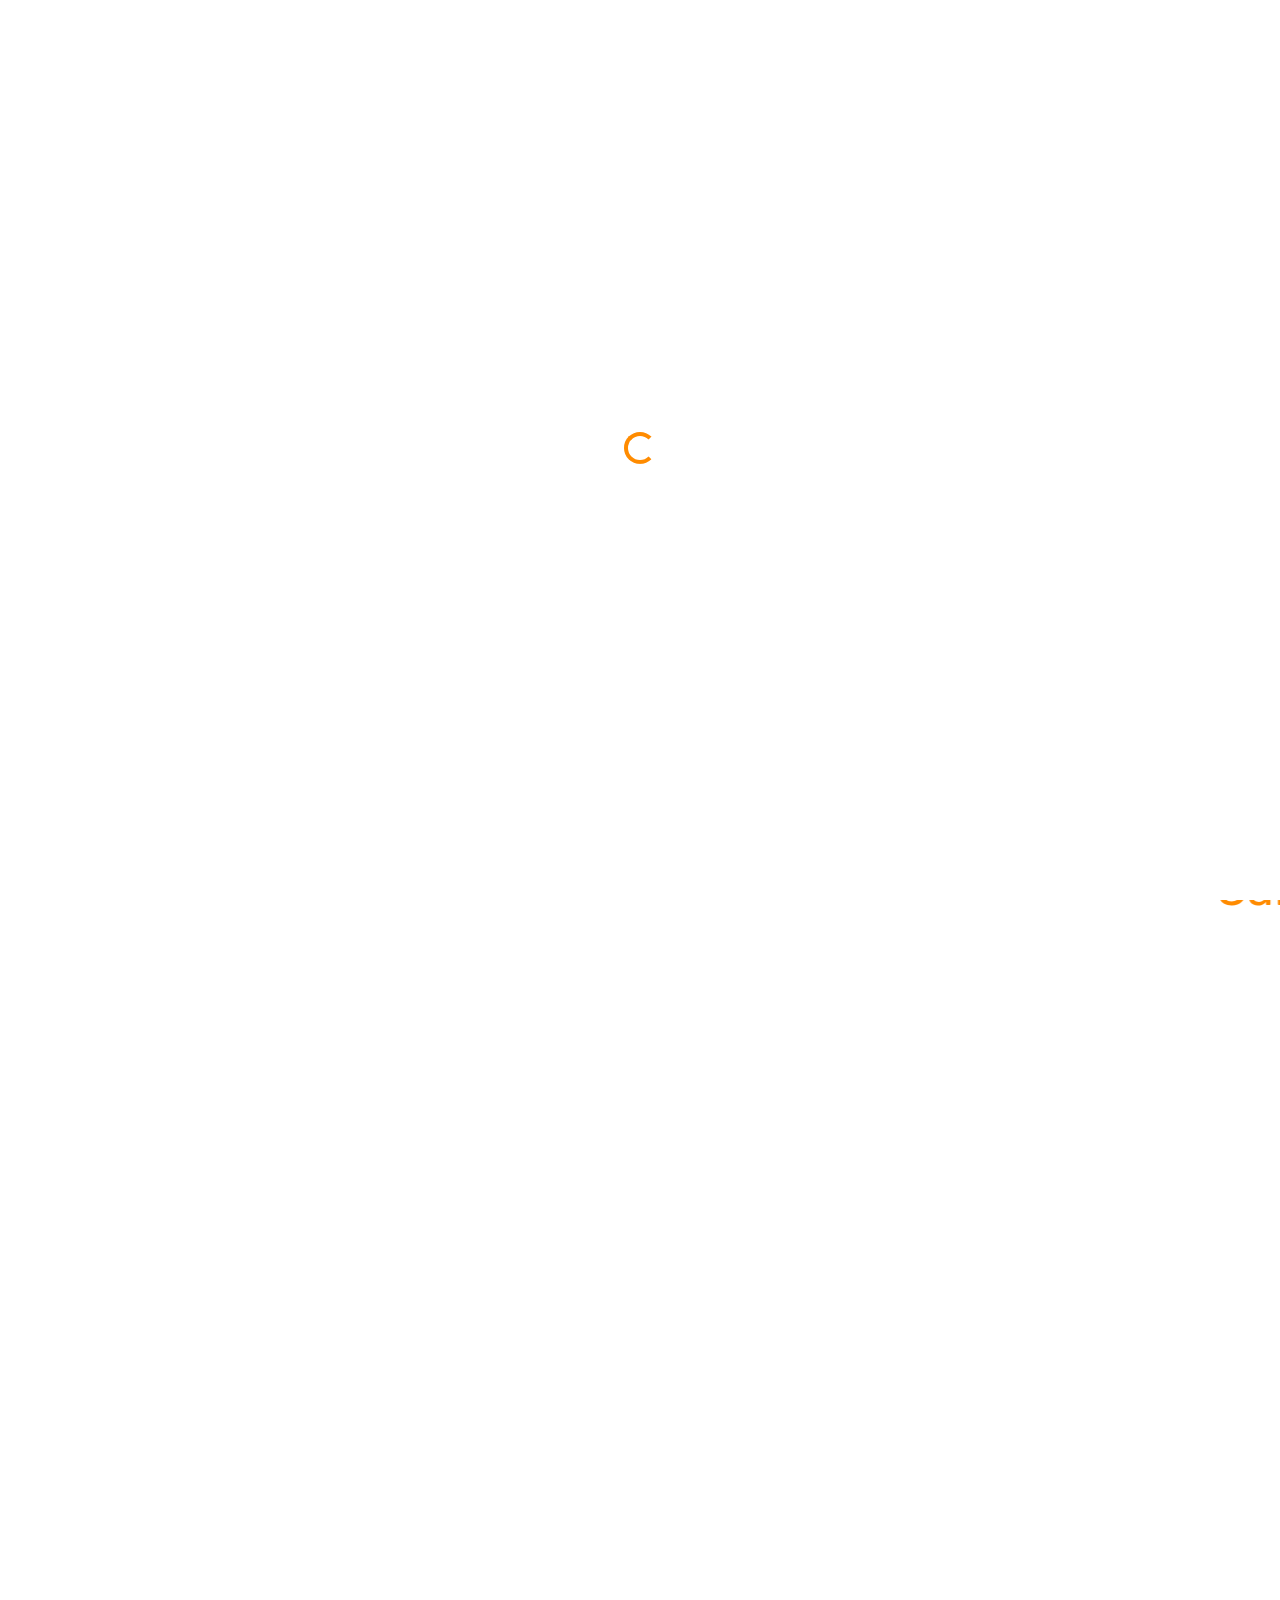
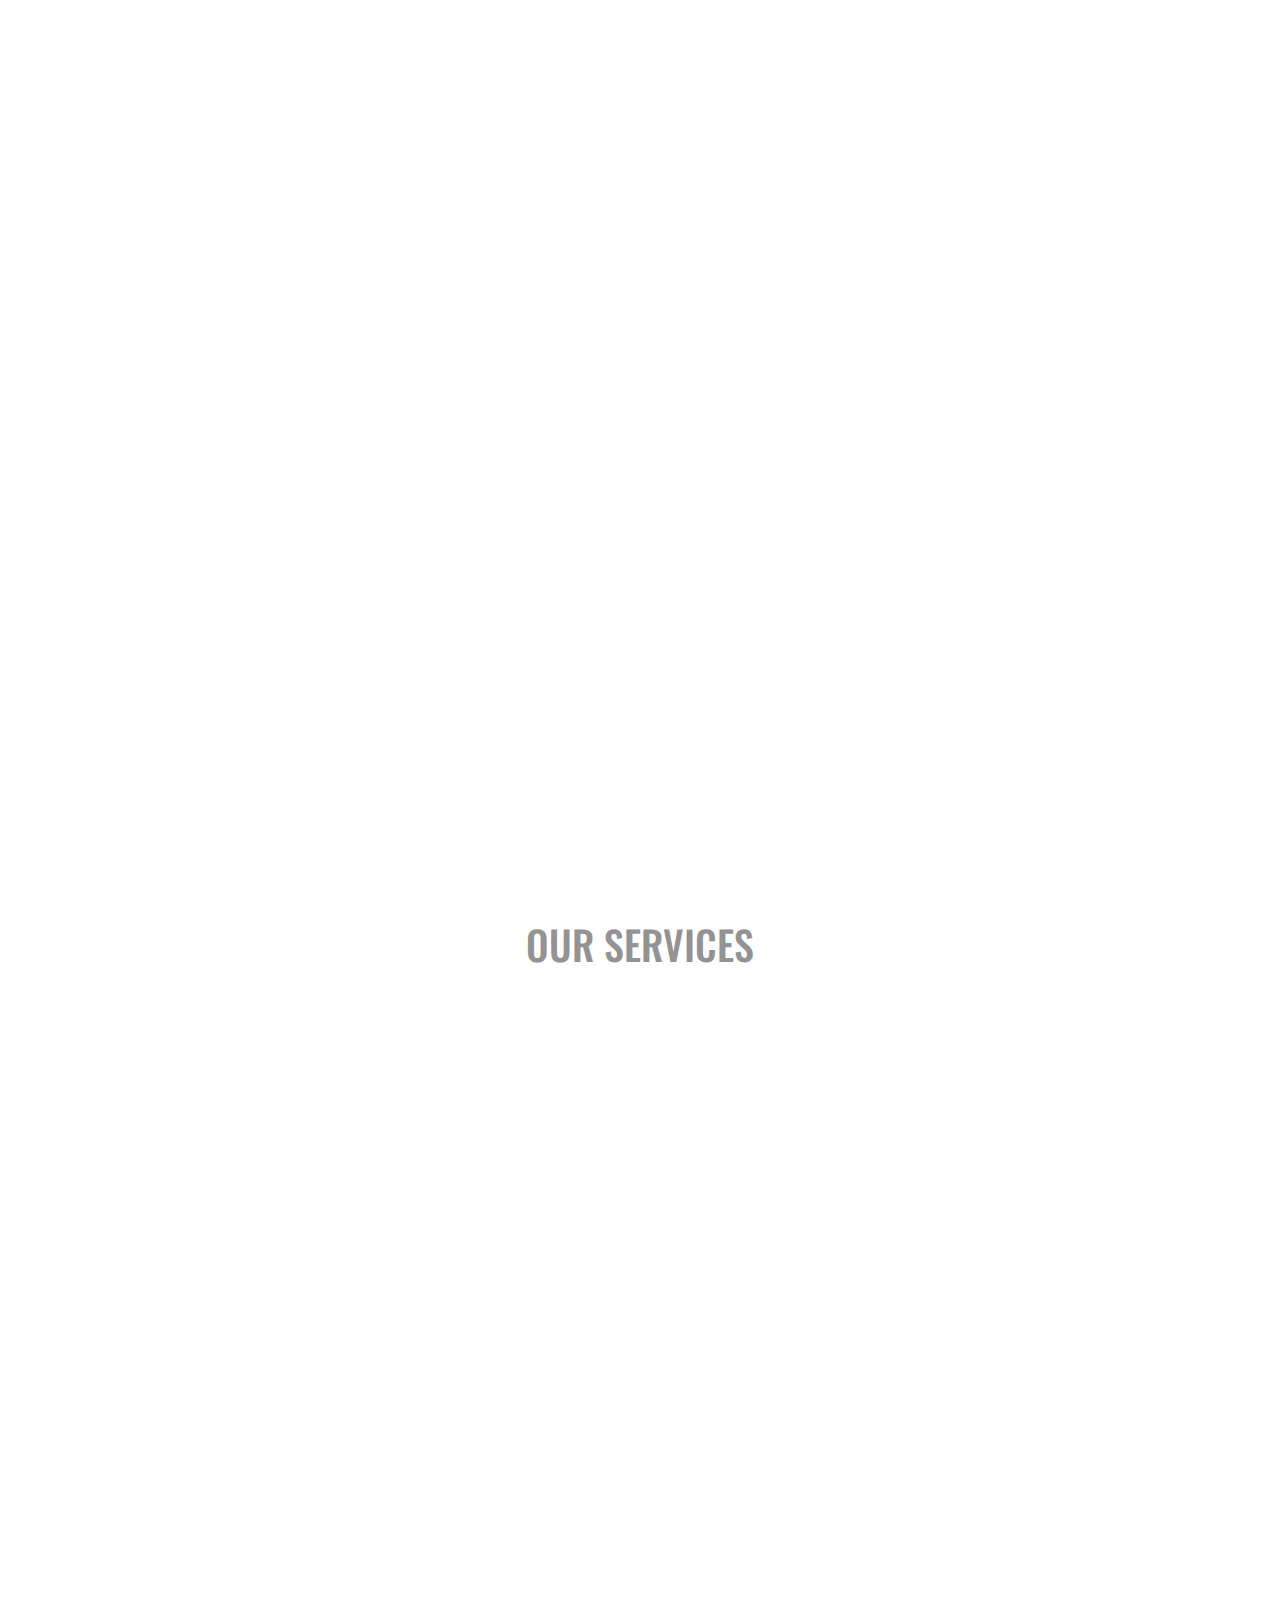
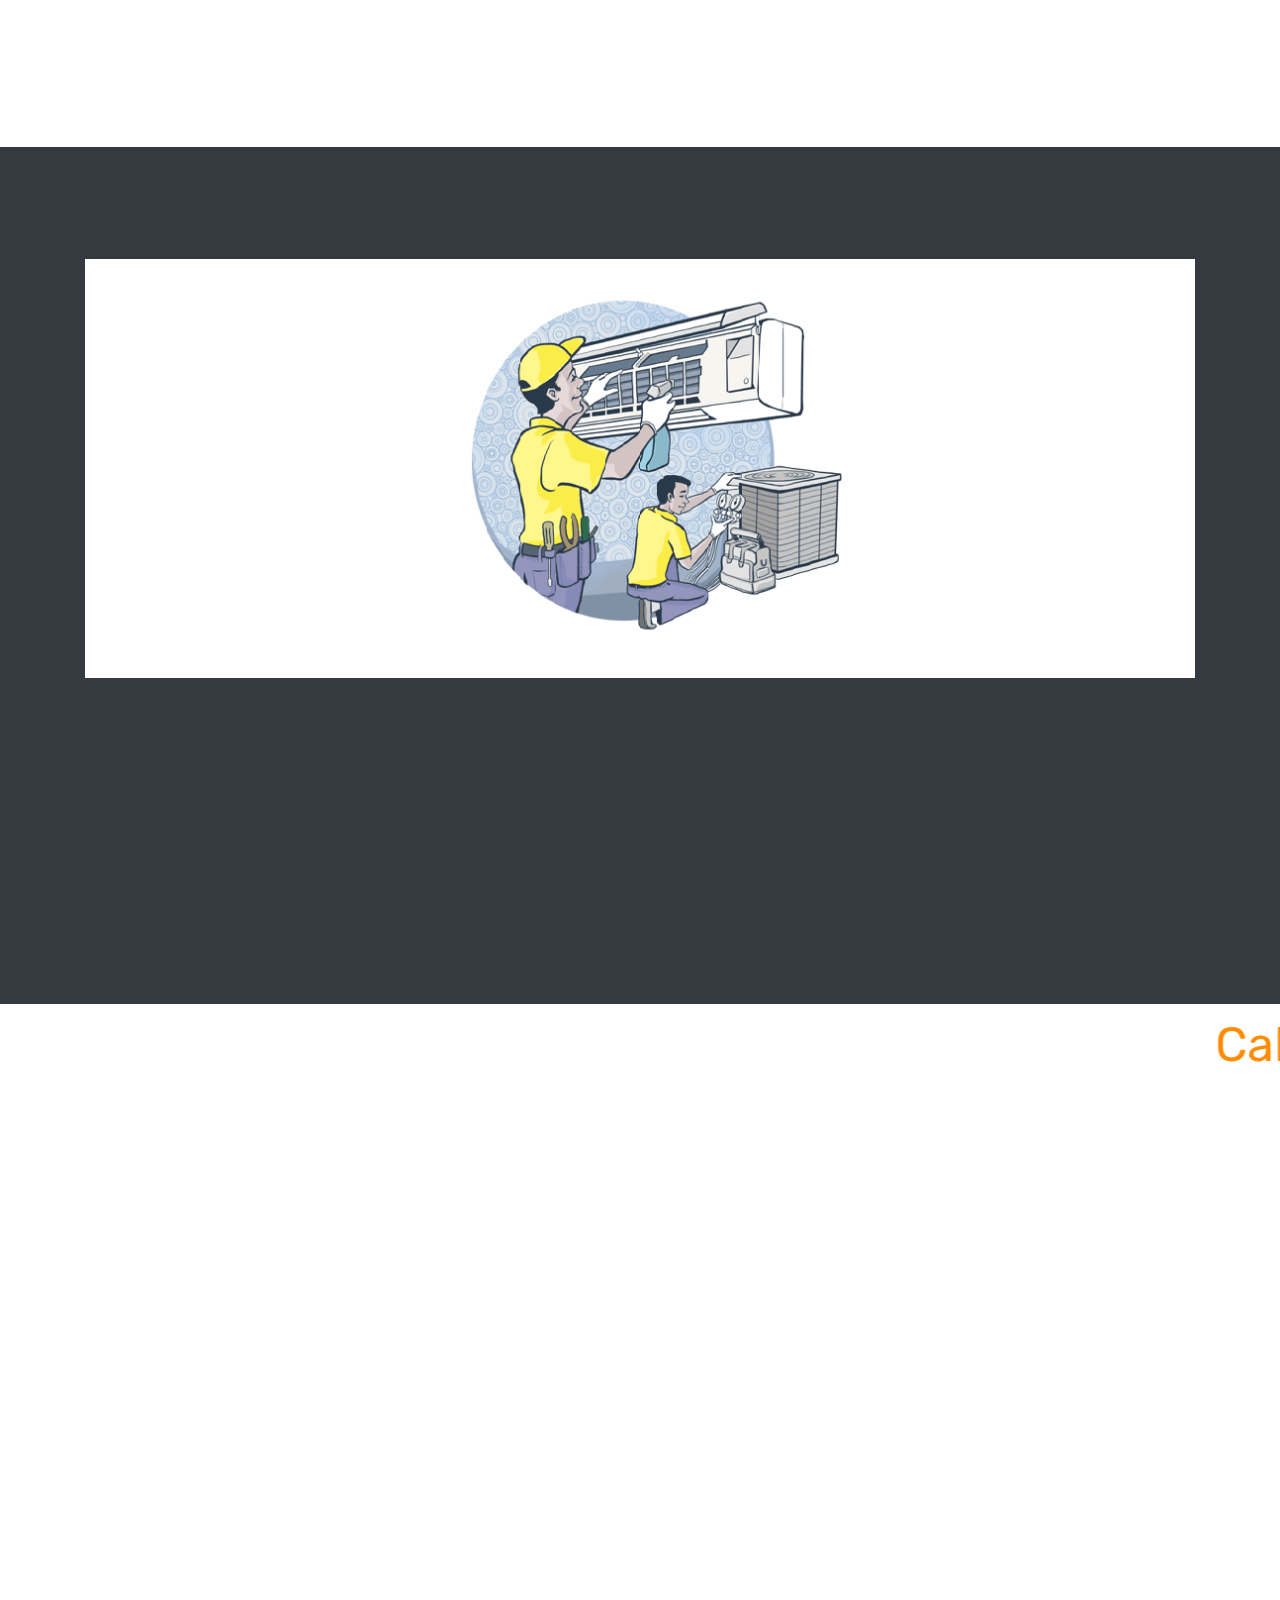
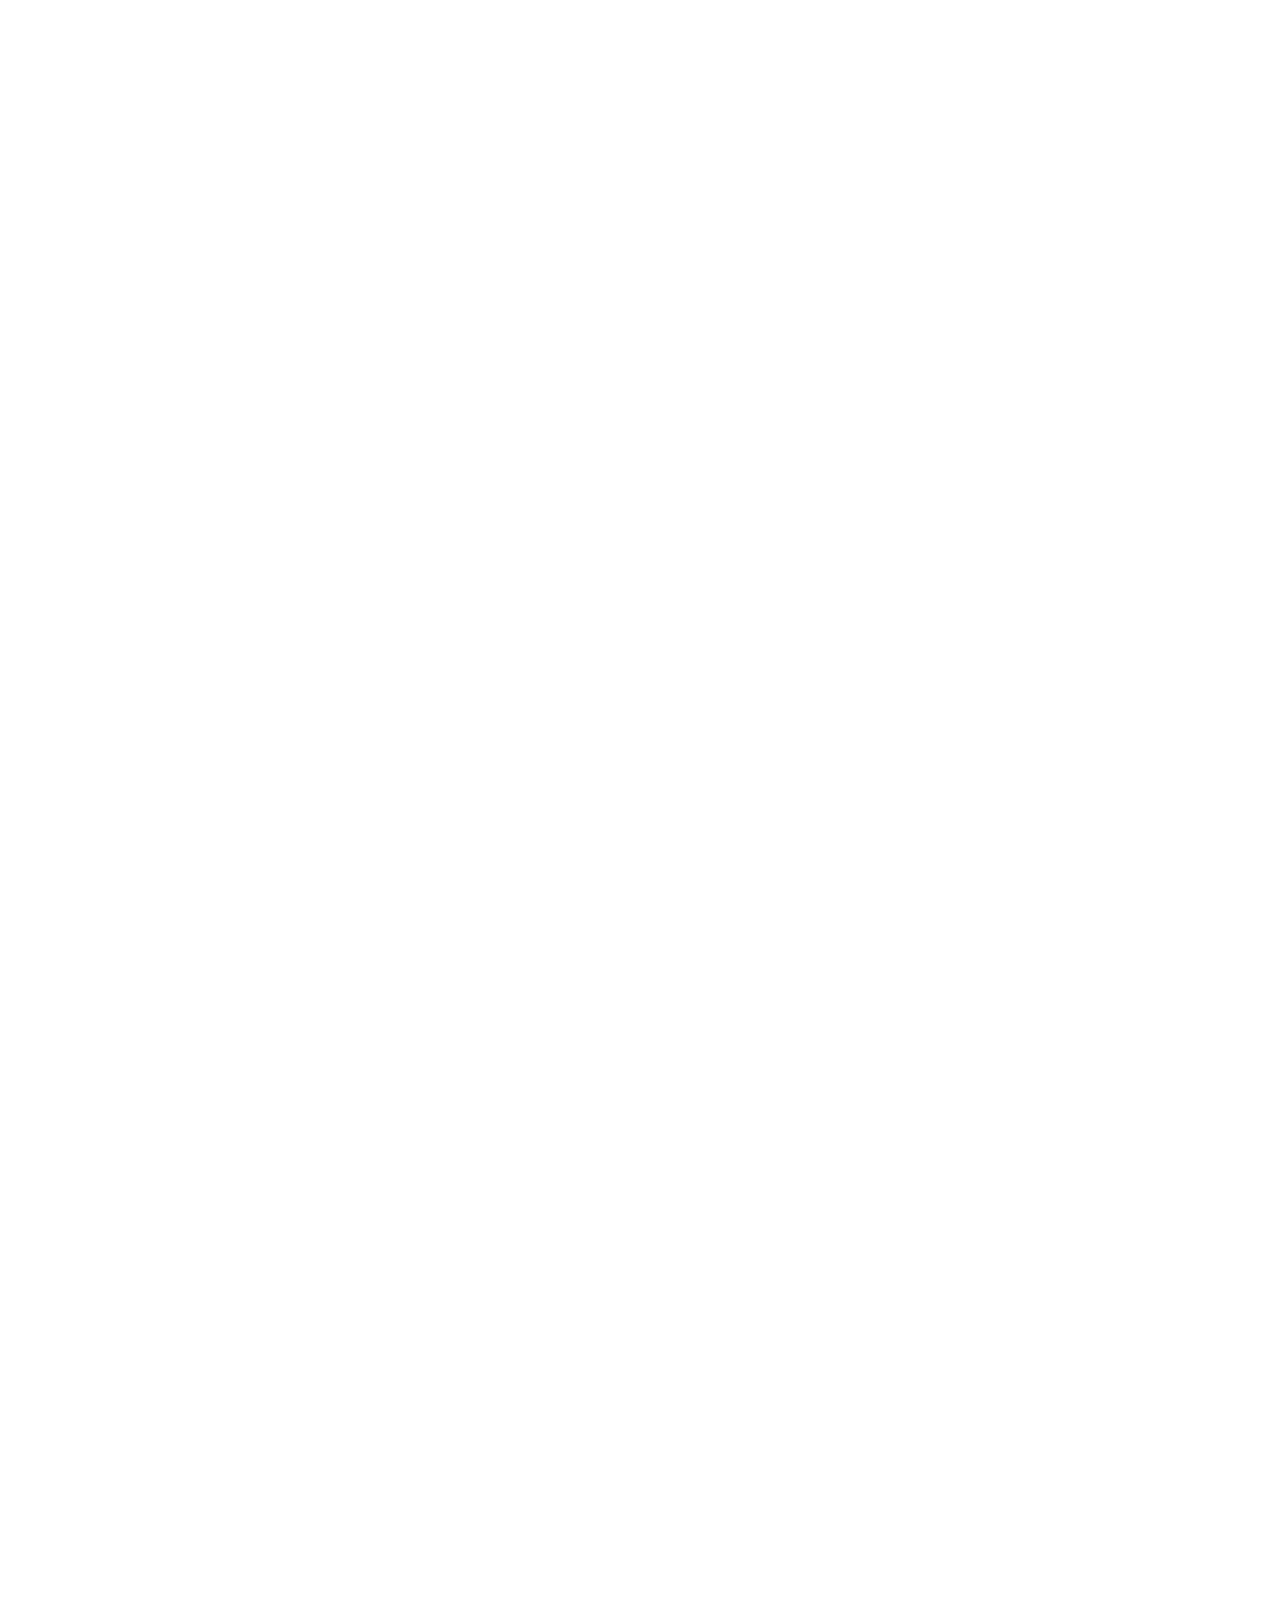
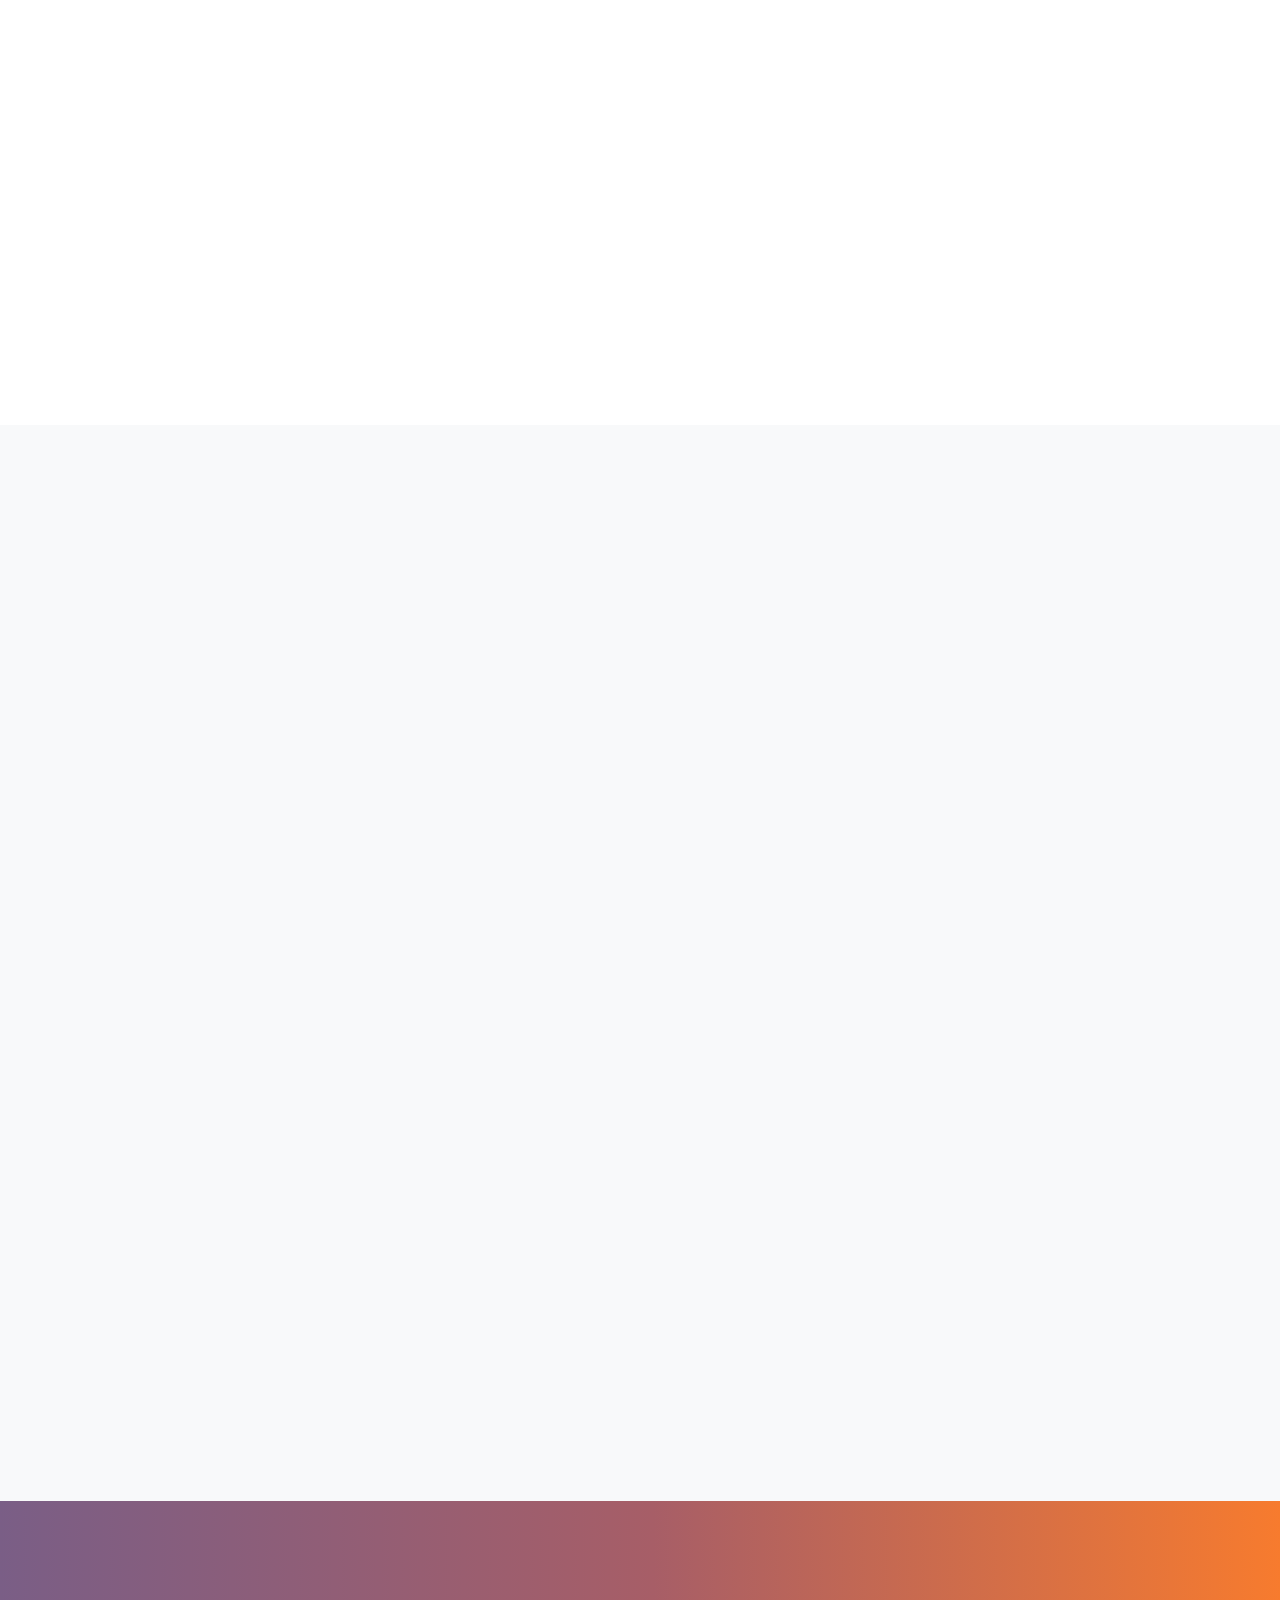
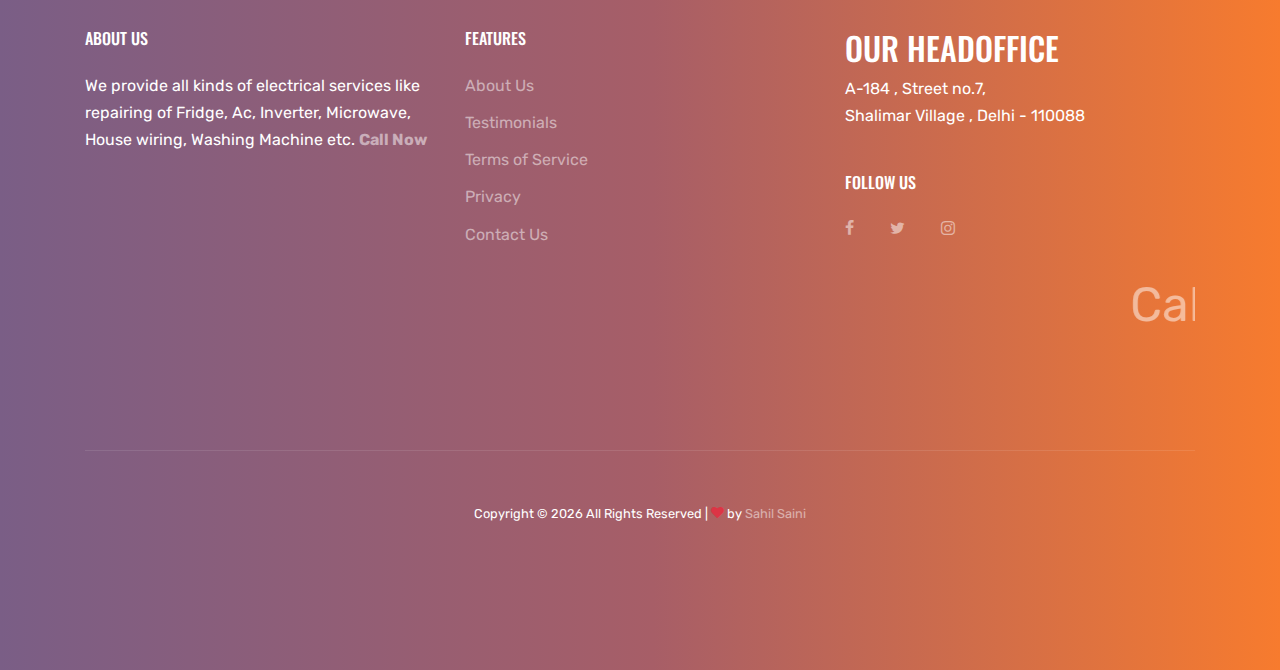
==== index.html @ e51972bd "first commit" ====
<!doctype html>
<html lang="en">
  <head>
    <title>Electrical &mdash; Services</title>
    <meta charset="utf-8">
    <meta name="viewport" content="width=device-width, initial-scale=1, shrink-to-fit=no">

    <link href="https://fonts.googleapis.com/css?family=Rubik:300,400,700|Oswald:400,700" rel="stylesheet">

    <link rel="stylesheet" href="fonts/icomoon/style.css">

    <link rel="stylesheet" href="css/bootstrap.min.css">
    <link rel="stylesheet" href="css/jquery.fancybox.min.css">
    <link rel="stylesheet" href="css/owl.carousel.min.css">
    <link rel="stylesheet" href="css/owl.theme.default.min.css">
    <link rel="stylesheet" href="fonts/flaticon/font/flaticon.css">
    <link rel="stylesheet" href="css/aos.css">

    <!-- MAIN CSS -->
    <link rel="stylesheet" href="css/style.css">

    <script type="text/javascript" src="https://api.tinyplug.io/widgets/5e89133748adc014acf8613a/script.js"></script>
    
  </head>
  <body data-spy="scroll" data-target=".site-navbar-target" data-offset="300">

  <div id="overlayer"></div>
  <div class="loader">
    <div class="spinner-border text-primary" role="status">
      <span class="sr-only">Loading...</span>
    </div>
  </div>
  
  <div class="site-wrap"  id="home-section">

    <div class="site-mobile-menu site-navbar-target">
      <div class="site-mobile-menu-header">
        <div class="site-mobile-menu-close mt-3">
          <span class="icon-close2 js-menu-toggle"></span>
        </div>
      </div>
      <div class="site-mobile-menu-body"></div>
    </div>
   

    <div class="top-bar">
      <div class="container">
        <div class="row">
          <div class="col-12">
            <a href="mailto:sainisahil9811@gmail.com" class="text-white"><span class="mr-2 text-white icon-envelope-open-o"></span> <span class="d-none d-md-inline-block">Mail To</span></a>
            <span class="mx-md-2 d-inline-block"></span>
            <a href="tel:9811623584" class="text-white"><span class="mr-2 text-white icon-phone"></span> <span class="d-none d-md-inline-block">9811623584</span></a>
            
<!--
            <div class="float-right">

            <a href="#" class="text-white"><span class="mr-2 text-white icon-twitter"></span> <span class="d-none d-md-inline-block">Twitter</span></a>
            <span class="mx-md-2 d-inline-block"></span>
            <a href="#" class="text-white"><span class="mr-2 text-white icon-instagram"></span> <span class="d-none d-md-inline-block">Instagram</span></a>

            </div>
--> 
          </div>
          
        </div>
        
      </div>
    </div>
    <!--<div class="container">
 <h3 class="">
 Whatsapp Chat Html Code Example
 </h3>
 <a href="https://wa.me/919811623519/?text=Congratulations You're a Genius" title="click to open whatsapp chat"><button class="btn btn-success">
 <i class="fa fa-whatsapp"></i> Chat Now
 </button></a>
 </div>-->
      
    <header class="site-navbar js-sticky-header site-navbar-target" role="banner">

      <div class="container">
        <div class="row align-items-center position-relative">
          
            
            <div class="site-logo">
              <a href="index.html" class="text-black"><span class="text-primary">Electrical Services</a>
            </div>
            
            <div class="col-12">
              <nav class="site-navigation text-right ml-auto " role="navigation">

                <ul class="site-menu main-menu js-clone-nav ml-auto d-none d-lg-block">
                <li><a href="#home-section" class="nav-link">Home</a></li>
                <li><a href="#services-section" class="nav-link">Services</a></li>
              

                <li class="has-children">
                  <a href="#about-section" class="nav-link">About Us</a>
                  <ul class="dropdown arrow-top">
                    <li><a href="#team-section" class="nav-link">Team</a></li>
                    
                    <li><a href="#faq-section" class="nav-link">FAQ</a></li>
                   <!-- <li class="has-children">
                      <a href="#">More Links</a>
                      <ul class="dropdown">
                        <li><a href="#">Menu One</a></li>
                        <li><a href="#">Menu Two</a></li>
                        <li><a href="#">Menu Three</a></li>
                      </ul>
                    </li>-->
                  </ul>
                </li>

                <li><a href="tel:9811623584" class="nav-link">Call</a></li>
                
                <li><a href="#testimonials-section" class="nav-link">Testimonials</a></li>
                <li><a href="##pricing-section" class="nav-link"></a></li>
                <li><a href="#contact-section" class="nav-link">Contact</a></li>
              </ul>
              </nav>
          
            </div>

          <div class="toggle-button d-inline-block d-lg-none"><a href="#" class="site-menu-toggle py-5 js-menu-toggle text-black"><span class="icon-menu h3"></span></a></div>

        </div>
      </div>
      
    </header>
    
    <div class="owl-carousel slide-one-item">
      

      

      <div class="site-section-cover overlay img-bg-section" style="background-image: url('images/AC1.jpg'); " >
        <div class="container">
          <div class="row align-items-center justify-content-center text-center">
            <div class="col-md-12 col-lg-7">
              <h1 data-aos="fade-up" data-aos-delay="">Welcome to Electrical Services</h1>  
              <p class="mb-5" data-aos="fade-up" data-aos-delay="100">We provide all kinds of electrical services like  Refrigerator repairing, Ac, Inverter, Microwave, Wadhing Machine,  House wiring, </p>
              <p data-aos="fade-up" data-aos-delay="200"><a href="tel:9811623584" class="btn btn-outline-white border-w-2 btn-md">Call Now</a></p>
            </div>
          </div>
        </div>

      </div>

      <div class="site-section-cover overlay img-bg-section" style="background-image: url('images/AC2.jpg'); " >
        <div class="container">
          <div class="row align-items-center justify-content-center text-center">
            <div class="col-md-12 col-lg-8">
              <h1 data-aos="fade-up" data-aos-delay="">Great Customer Experience</h1>      
              <p class="mb-5" data-aos="fade-up" data-aos-delay="100">We are having 1500+ of customers in Delhi NCR , and all customers are satisfied from our work </p>
              <p data-aos="fade-up" data-aos-delay="200"><a href="tel:9811623584" class="btn btn-outline-white border-w-2 btn-md">Call Now</a></p>
            </div>
          </div>
        </div>

      </div>
      

    </div>

    <marquee><font size="14" color="orange" bold><a href="tel: 9811623519"> Call Now</a></font></marquee>
    
    <div class="site-section">
      <div class="block__73694 mb-2" id="services-section">
        <div class="container">
          <div class="row d-flex no-gutters align-items-stretch">

            <div class="col-12 col-lg-6 block__73422" style="background-image: url('images/AC3.jpg');" data-aos="fade-right" data-aos-delay="">
            </div>

            

            <div class="col-lg-5 ml-auto p-lg-5 mt-4 mt-lg-0" data-aos="fade-left" data-aos-delay="">
              <h2 class="mb-3 text-black">AC</h2>
              <p>With us, you can rest assured that help is never far away.  Our 24/7 emergency helpline and call out service is available 365 days of the year, ensuring that we are always on hand to provide expert advice and immediate help, day or night.  Guaranteed emergency response times mean that a qualified person will be with you in no time, therefore maximising your system’s uptime.</p>

              

              <ul class="ul-check primary list-unstyled mt-5">
                <li>AC Services.</li>
                <li>AC Repairing.</li>
                <li>Ac Installation/Remove</li>
                <li>Gas Filling  etc.</li>
              </ul>

              
            </div>

          </div>
        </div>      
      </div>


      <div class="block__73694">
        <div class="container">
          <div class="row d-flex no-gutters align-items-stretch">

            <div class="col-12 col-lg-6 block__73422 order-lg-2" style="background-image: url('images/inverter.jpg');" data-aos="fade-left" data-aos-delay="">
            </div>

            

            <div class="col-lg-5 mr-auto p-lg-5 mt-4 mt-lg-0 order-lg-1" data-aos="fade-right" data-aos-delay="">
              <h2 class="mb-3 text-black">Inverter</h2>
              <p>We are the leading organization to offer our precious clients an optimum quality Inverter Repairing Service. This service is carried out under the strict supervision of our experts using the best grade tools and advanced techniques. Our skilled professionals ensure the clients that the service, provided by us is highly reliable and executed in an excellent manner. The offered service is performed within a stipulated time-frame. Furthermore, this service can be availed by our precious clients at budget-friendly prices.</p>

              <p></p>

              <ul class="ul-check primary list-unstyled mt-5">
                <li>Installation</li>
                <li>Repairing</li>
                <li>AMC</li>
                <li>North - Delhi</li>
              </ul>

            </div>

          </div>
        </div>      
      </div>
    </div>


<h1 style="text-align: center;">Our Services</h1>
    <div class="site-section bg-transparent">
      <div class="container">
        <div class="row">
          <div class="col-md-6 col-lg-4 mb-4" data-aos="fade-up" data-aos-delay="">

            <div class="block__35630">
              <div class="icon mb-3">
                <!--<span class="flaticon-mining"></span>-->
                <a href="tel:9811623584"><img src="images/ac1.png"/> 
              </div>
              <h3 class="mb-3">Air Conditioner </h3></a>
              Welcome to our services,  We are providing all types of AC services within 48hours . If your AC is not working properly then call us right now.
            </div>
          </div>
          <div class="col-md-6 col-lg-4 mb-4" data-aos="fade-up" data-aos-delay="100">
            <div class="block__35630">
              <div class="icon mb-3">
                
               <a href="tel:9811623584"> <img src="images/ref1.png">
              </div>
              <h3 class="mb-3">Washing Machine</h3></a>
             Does your machine gets stuck off frequently or are you facing any hardware related or electrical issues? What are you waiting for  call us right now and get all these problems solved at your doorstep.
            </div>
          </div>
          <div class="col-md-6 col-lg-4 mb-4" data-aos="fade-up" data-aos-delay="200">
            <div class="block__35630">
              <div class="icon mb-3">
                <a href="tel:9811623584"><img src="images/wm1.png">
              </div>
              <h3 class="mb-3">Refrigerator</h3></a>
              Does your refrigerator gets stuck off frequently or are you facing any hardware related or electrical issues? What are you waiting for  call us right now and get all these problems solved at your doorstep.
            </div>
          </div>

          <div class="col-md-6 col-lg-4 mb-4" data-aos="fade-up" data-aos-delay="">
            <div class="block__35630">
              <div class="icon mb-3">
                <a href="tel:9811623584"><img src="images/micro.png">
              </div>
              <h3 class="mb-3">Microwave </h3></a>
               are you facing any issues in your Microwave like getting frequently off or any type of hardware and electrical issues , so call us now 
            </div>
          </div>
          <div class="col-md-6 col-lg-4 mb-4" data-aos="fade-up" data-aos-delay="100">
            <div class="block__35630">
              <div class="icon mb-3">
                <a href="tel:9811623584"><img src="images/gyser.png">
              </div>
              <h3 class="mb-3">Gyser</h3></a>
              are you facing any issues in your Gyser like getting frequently off or any type of hardware and electrical issues , so call us now 
            </div>
          </div>
          <div class="col-md-6 col-lg-4 mb-4" data-aos="fade-up" data-aos-delay="200">
            <div class="block__35630">
              <div class="icon mb-3">
                <a href="tel:9811623584"><img src="images/wiring.png">
              </div>
              <h3 class="mb-3">House Wiring</h3></a>
               are you facing any issues in your House Wiring , and want to install inverter in your home  , so call us right now 
            </div>
          </div>
        </div>
      </div>
    </div>


    <div class="site-section bg-dark" id="about-section">
      <div class="container">
        <div class="row justify-content-center mb-4 block-img-video-1-wrap">
          <div class="col-md-12 mb-5">
            <!--<figure class="block-img-video-1" data-aos="fade">
              <a href="images/V1.mp4" data-fancybox data-ratio="2">
                <span class="icon"><span class="icon-play"></span></span>-->
                <img src="images/machine2.png" alt="Image" class="img-fluid">
              </a>
            </figure>
          </div>
        </div>
        <div class="row">
          <div class="col-12">
            <div class="row">
              <div class="col-6 col-md-6 mb-4 col-lg-0 col-lg-3" data-aos="fade-up" data-aos-delay="">
                <div class="block-counter-1">
                  <span class="number"><span data-number="25">0</span>+</span>
                  <span class="caption">Year of Work Experience</span>
                </div>
              </div>
              <div class="col-6 col-md-6 mb-4 col-lg-0 col-lg-3" data-aos="fade-up" data-aos-delay="100">
                <div class="block-counter-1">
                  <span class="number"><span data-number="50">0</span>+</span>
                  <span class="caption">Expert Engineers</span>
                </div>
              </div>
              <div class="col-6 col-md-6 mb-4 col-lg-0 col-lg-3" data-aos="fade-up" data-aos-delay="200">
                <div class="block-counter-1">
                  <span class="number"><span data-number="1500">0</span>+</span>
                  <span class="caption">Number of Satisfied Customers</span>
                </div>
              </div>
              <!--<div class="col-6 col-md-6 mb-4 col-lg-0 col-lg-3" data-aos="fade-up" data-aos-delay="300">
                <div class="block-counter-1">
                  <span class="number"><span data-number="1500">0</span>+</span>
                  <span class="caption">Number of Golds</span>
                </div>
              </div>-->
            </div>
          </div>
        </div>
      </div>
    </div>
    <marquee><font size="14" color="orange" bold><a href="tel: 9811623519"> Call Now</a></font></marquee>
    <div class="site-section" id="team-section">
      <div class="container">
        <div class="row mb-5 justify-content-center">
          <div class="col-md-7 text-center">
            <div class="block-heading-1" data-aos="fade-up" data-aos-delay="">
              <h2>Expert</h2>
              <p><a href="tel:98116623519"> Call Now</a>, if your Electrical appliances are not working properly . We have 25+ years of practical experience in this. </p>
            </div>
          </div>
        </div>
        <center>
        <div class="row">
          <div class="col-lg-4 col-md-6 mb-4" data-aos="fade-up">
            <div class="block-team-member-1 text-center rounded">
              <figure>
                <img src="images/pp0.jpg" alt="Image" class="img-fluid rounded-circle">
              </figure>
              <h3 class="font-size-20 text-black">Satish Saini</h3>
              <span class="d-block font-gray-5 letter-spacing-1 text-uppercase font-size-12 mb-3">Expert</span>
              <div class="block-social-1">
                <a href= "tel:9811623584"  class="btn border-w-2 rounded primary-primary-outline--hover"><span class="icon-phone"></span></a>
                <a href="#" class="btn border-w-2 rounded primary-primary-outline--hover"><span class="icon-whatsapp"></span></a>
                <a href="mailto:sainisahil9811@gmail.com" class="btn border-w-2 rounded primary-primary-outline--hover"><span class="mr-2 text-white icon-envelope-open-o"></span></a>
              </div>
            </div>
          </div><!--
          <div class="col-lg-4 col-md-6 mb-4" data-aos="fade-up" data-aos-delay="100">
            <div class="block-team-member-1 text-center rounded">
              <figure>
                <img src="images/pp2.jpg" alt="Image" class="img-fluid rounded-circle">
              </figure>
              <h3 class="font-size-20 text-black">Rajesh Saini</h3>
              <span class="d-block font-gray-5 letter-spacing-1 text-uppercase font-size-12 mb-3">Expert</span>
              <div class="block-social-1">
                <a href="tel:9911777631" class="btn border-w-2 rounded primary-primary-outline--hover"><span class="icon-phone"></span></a>
                <a href="#" class="btn border-w-2 rounded primary-primary-outline--hover"><span class="icon-twitter"></span></a>
                <a href="#" class="btn border-w-2 rounded primary-primary-outline--hover"><span class="icon-instagram"></span></a>
              </div>
            </div>
          </div>

          <div class="col-lg-4 col-md-6 mb-4" data-aos="fade-up" data-aos-delay="200">
            <div class="block-team-member-1 text-center rounded">
              <figure>
                <img src="images/pp1.jpg" alt="Image" class="img-fluid rounded-circle">
              </figure>
              <h3 class="font-size-20 text-black">Pawan Saini</h3>
              <span class="d-block font-gray-5 letter-spacing-1 text-uppercase font-size-12 mb-3">Expert</span>
              <div class="block-social-1">
                <a href="tel:98191903584" class="btn border-w-2 rounded primary-primary-outline--hover"><span class="icon-phone"></span></a>
                <a href="#" class="btn border-w-2 rounded primary-primary-outline--hover"><span class="icon-twitter"></span></a>
                <a href="#" class="btn border-w-2 rounded primary-primary-outline--hover"><span class="icon-instagram"></span></a>
              </div>
            </div>
          </div>-->

          <!--<div class="col-lg-4 col-md-6 mb-4" data-aos="fade-up">
            <div class="block-team-member-1 text-center rounded">
              <figure>
                <img src="images/person_2.jpg" alt="Image" class="img-fluid rounded-circle">
              </figure>
              <h3 class="font-size-20 text-black">Jean Smith</h3>
              <span class="d-block font-gray-5 letter-spacing-1 text-uppercase font-size-12 mb-3">Mining Expert</span>
              <div class="block-social-1">
                <a href="#" class="btn border-w-2 rounded primary-primary-outline--hover"><span class="icon-facebook"></span></a>
                <a href="#" class="btn border-w-2 rounded primary-primary-outline--hover"><span class="icon-twitter"></span></a>
                <a href="#" class="btn border-w-2 rounded primary-primary-outline--hover"><span class="icon-instagram"></span></a>
              </div>
            </div>
          </div>

          <div class="col-lg-4 col-md-6 mb-4" data-aos="fade-up" data-aos-delay="100">
            <div class="block-team-member-1 text-center rounded">
              <figure>
                <img src="images/person_1.jpg" alt="Image" class="img-fluid rounded-circle">
              </figure>
              <h3 class="font-size-20 text-black">Bob Carry</h3>
              <span class="d-block font-gray-5 letter-spacing-1 text-uppercase font-size-12 mb-3">Project Manager</span>
              <div class="block-social-1">
                <a href="#" class="btn border-w-2 rounded primary-primary-outline--hover"><span class="icon-facebook"></span></a>
                <a href="#" class="btn border-w-2 rounded primary-primary-outline--hover"><span class="icon-twitter"></span></a>
                <a href="#" class="btn border-w-2 rounded primary-primary-outline--hover"><span class="icon-instagram"></span></a>
              </div>
            </div>
          </div>

          <div class="col-lg-4 col-md-6 mb-4" data-aos="fade-up" data-aos-delay="200">
            <div class="block-team-member-1 text-center rounded">
              <figure>
                <img src="images/person_2.jpg" alt="Image" class="img-fluid rounded-circle">
              </figure>
              <h3 class="font-size-20 text-black">Ricky Fisher</h3>
              <span class="d-block font-gray-5 letter-spacing-1 text-uppercase font-size-12 mb-3">Engineer</span>
              <div class="block-social-1">
                <a href="#" class="btn border-w-2 rounded primary-primary-outline--hover"><span class="icon-facebook"></span></a>
                <a href="#" class="btn border-w-2 rounded primary-primary-outline--hover"><span class="icon-twitter"></span></a>
                <a href="#" class="btn border-w-2 rounded primary-primary-outline--hover"><span class="icon-instagram"></span></a>
              </div>
            </div>-->
          </div>
        </div>
      </div>
    </div>

<!--
    <section class="site-section bg-light" id="pricing-section">
      <div class="container">
        <div class="row mb-5 justify-content-center text-center">
          <div class="col-md-7">
            <div class="block-heading-1" data-aos="fade-up" data-aos-delay="">
              <h2>Pricing</h2>
              <p>Lorem ipsum dolor sit amet, consectetur adipisicing elit. Cumque quae temporibus tenetur vitae iusto suscipit alias, laudantium, porro unde tempora.</p>
            </div>
          </div>
        </div>
        <div class="row mb-5">
          <div class="col-md-6 mb-4 mb-lg-0 col-lg-4" data-aos="fade-up" data-aos-delay="">
            <div class="pricing">
              <h3 class="text-center text-black">Basic</h3>
              <div class="price text-center mb-4 ">
                <span><span>₹47</span> / year</span>
              </div>
              <ul class="list-unstyled ul-check success mb-5">
                
                <li>Officia quaerat eaque neque</li>
                <li>Possimus aut consequuntur incidunt</li>
                <li class="remove">Lorem ipsum dolor sit amet</li>
                <li class="remove">Consectetur adipisicing elit</li>
                <li class="remove">Dolorum esse odio quas architecto sint</li>
              </ul>
              <p class="text-center">
                <a href="#" class="btn btn-secondary btn-md">Buy Now</a>
              </p>
            </div>
          </div>

          <div class="col-md-6 mb-4 mb-lg-0 col-lg-4" data-aos="fade-up" data-aos-delay="100">
            <div class="pricing">
              <h3 class="text-center text-black">Premium</h3>
              <div class="price text-center mb-4 ">
                <span><span>₹200</span> / year</span>
              </div>
              <ul class="list-unstyled ul-check success mb-5">
                

                <li>Officia quaerat eaque neque</li>
                <li>Possimus aut consequuntur incidunt</li>
                <li>Lorem ipsum dolor sit amet</li>
                <li>Consectetur adipisicing elit</li>
                <li class="remove">Dolorum esse odio quas architecto sint</li>
              </ul>
              <p class="text-center">
                <a href="#" class="btn btn-primary btn-md text-white">Buy Now</a>
              </p>
            </div>
          </div>

          <div class="col-md-6 mb-4 mb-lg-0 col-lg-4" data-aos="fade-up" data-aos-delay="200">
            <div class="pricing">
              <h3 class="text-center text-black">Professional</h3>
              <div class="price text-center mb-4 ">
                <span><span>₹750</span> / year</span>
              </div>
              <ul class="list-unstyled ul-check success mb-5">
                
                <li>Officia quaerat eaque neque</li>
                <li>Possimus aut consequuntur incidunt</li>
                <li>Lorem ipsum dolor sit amet</li>
                <li>Consectetur adipisicing elit</li>
                <li>Dolorum esse odio quas architecto sint</li>
              </ul>
              <p class="text-center">
                <a href="#" class="btn btn-secondary btn-md">Buy Now</a>
              </p>
            </div>
          </div>
        </div>
        -->
        <div class="row site-section" id="faq-section">
          <div class="col-12 text-center" data-aos="fade">
            <h2 class="section-title text-primary">Frequently Ask Questions</h2>
          </div>
        </div>
        <div class="row">
          <div class="col-lg-6">
            
            <div class="mb-5" data-aos="fade-up" data-aos-delay="100">
            <h3 class="text-black h4 mb-4">Does an AC require service every year?</h3>
            <p>The main reason to get professional ac servicing done is : air conditioners are used seasonally, so they may accumulate some dust and debris over time which prevents it from cooling. Regular servicing improves the lifespan of the ac. It reduces the chance of water leakage problem.</p>
            </div>
            
            <div class="mb-5" data-aos="fade-up" data-aos-delay="100">
              <h3 class="text-black h4 mb-4">How often should I get an electrical inspection?</h3>
              <p>Our Vacaville electricians recommend getting an electrical inspection for your home about every 5 to 7 years to make sure your electrical panel and wiring is still supporting the load of your household and that no problems have occurred.

			       Also, an electrical inspection should be done anytime you're concerned about your wiring or another problem.</p>
            </div>

            <div class="mb-5" data-aos="fade-up" data-aos-delay="100">
            <h3 class="text-black h4 mb-4">Can I leave my inverter on all the time?</h3>
            <p>If inverter power is not needed or desirable, then shut the inverter off. If the converter and inverter functions are all combined in one unit, just leave it on unless keeping the batteries from completely discharging is important, than shut the inverter off.</p>
            </div>
            
            
          </div>
          <div class="col-lg-6">

            <div class="mb-5" data-aos="fade-up" data-aos-delay="100">
              <h3 class="text-black h4 mb-4">why is my washer not draining or spinning?</h3>
              <p>If the washer won't drain there might be a clogged pump or hose. It's common for small socks or other small clothing items to get into the water drain system and clog the hose leading to the pump or the pump itself. ... If the washer won't drain the lid switch assembly might be defective. This is a very common problem.</p>
            </div>
            
            <div class="mb-5" data-aos="fade-up" data-aos-delay="100">
              <h3 class="text-black h4 mb-4">What is your opening time?</h3>
              <p>24hrs open, We provide our services to the customer whenever they are in any problem.</p>
            </div>

            <div class="mb-5" data-aos="fade-up" data-aos-delay="100">
              <h3 class="text-black h4 mb-4">Can ups work as inverter?</h3>
              <p>Uninterruptible Power Supplies (UPS) and inverters are both used to deliver electric power, and as a result they are often confused with each other. However, a UPS is a more sophisticated device with a wider range of functions - actually, a UPS uses an inverter as one of its internal components.</p>
            </div>
          </div>
        </div>
      </div>
    </section>

    <!--
    <div class="site-section" id="press-section">
      <div class="container">
        <div class="row">
          <div class="col-lg-4 mb-5 mb-lg-0">
            <div class="block-heading-1" data-aos="fade-right" data-aos-delay="">
              <h2>Press</h2>
            </div>
          </div>
          <div class="col-lg-6">
            <ul class="list-unstyled">
              <li class="mb-5" data-aos="fade-right" data-aos-delay="">
                <span class="d-block text-muted mb-3">Apr 19, 2019</span>
                <h2 class="h4"><a href="press-single.html" class="text-black">How To Find Gold In Mining</a></h2>
                
                <p>Lorem ipsum dolor sit amet, consectetur adipisicing elit. Pariatur dolores voluptas obcaecati quo consequuntur mollitia facilis, perferendis molestias commodi adipisci.</p>
              </li>
              <li class="mb-5" data-aos="fade-right" data-aos-delay="100">
                <span class="d-block text-muted mb-3">Apr 19, 2019</span>
                <h2 class="h4"><a href="press-single.html" class="text-black">How To Find Gold In Mining</a></h2>
                
                <p>Lorem ipsum dolor sit amet, consectetur adipisicing elit. Pariatur dolores voluptas obcaecati quo consequuntur mollitia facilis, perferendis molestias commodi adipisci.</p>
              </li>
              <li class="mb-5" data-aos="fade-right" data-aos-delay="200">
                <span class="d-block text-muted mb-3">Apr 19, 2019</span>
                <h2 class="h4"><a href="press-single.html" class="text-black">How To Find Gold In Mining</a></h2>
                
                <p>Lorem ipsum dolor sit amet, consectetur adipisicing elit. Pariatur dolores voluptas obcaecati quo consequuntur mollitia facilis, perferendis molestias commodi adipisci.</p>
              </li>
            </ul>
          </div>
        </div>
      </div>
    </div>
-->
    <div class="site-section bg-light block-13" id="testimonials-section" data-aos="fade">
      <div class="container">
        
        <div class="text-center mb-5">
          <div class="block-heading-1">
            <h2>Customers Feedback</h2>
          </div>
        </div>

        <div class="owl-carousel nonloop-block-13">
          <div>
            <div class="block-testimony-1 text-center">
              
              <blockquote class="mb-4">
                <p>&ldquo;<b>I had a five unit system installed in…&rdquo;</b><br>I had a five unit system installed in my house last week The engineers did a fantastic job. So neat and tidy that today I cant believe they were ever here. Well done to The Air Conditioning Company</p>
              </blockquote>

              <figure>
                <img src="images/person_4.jpg" alt="Image" class="img-fluid rounded-circle mx-auto">
              </figure>
              <h3 class="font-size-20 text-black">Aman</h3>
            </div>
          </div>

          <div>
            <div class="block-testimony-1 text-center">

              <figure>
                <img src="images/Rohit.jpg" alt="Image" class="img-fluid rounded-circle mx-auto">
              </figure>
              <h3 class="font-size-20 mb-4 text-black">Rohit</h3>

              <blockquote class="mb-4">
                <p><b>&ldquo;Fast Service&rdquo;</b> <br> My complaint is solved in just 30 minutes.. </p>
              </blockquote>

              
            </div>
          </div>

          <div>
            <div class="block-testimony-1 text-center">
              

              <blockquote class="mb-4">
                <p><b>&ldquo;Nice behaviour&rdquo;</b> <br> </p>
              </blockquote>

              <figure>
                <img src="images/Himani.jpg" alt="Image" class="img-fluid rounded-circle mx-auto">
              </figure>
              <h3 class="font-size-20 text-black">Himani</h3>

              
            </div>
          </div>

          <div>
            <div class="block-testimony-1 text-center">

              <figure>
                <img src="images/Shivam.jpg" alt="Image" class="img-fluid rounded-circle mx-auto">
              </figure>
              <h3 class="font-size-20 mb-4 text-black">Shivam Sharma</h3>

              <blockquote class="mb-4">
                <p><b>&ldquo;Best Price and Top Quality Service...&rdquo;</b> <br> Best price and top quality of services i have ever seen by this company.</p>
              </blockquote>

              
            </div>
          </div>


        </div>

      </div>
    </div>

<!--
    <div class="site-section" id="blog-section">
      <div class="container">
        <div class="row">
          <div class="col-12 text-center mb-5">
            <div class="block-heading-1" data-aos="fade-up" data-aos-delay="">
              <span>Latest Blog Posts</span>
              <h2>Our Blog</h2>
            </div>
          </div>
        </div>
        <div class="row">
          <div class="col-md-6 col-lg-6" data-aos="fade-up" data-aos-delay="">
            <div>
              <a href="single.html" class="mb-4 d-block"><img src="images/hero_2.jpg" alt="Image" class="img-fluid rounded"></a>
              <h2><a href="single.html">How To Find Gold In Mining</a></h2>
              <p class="text-muted mb-3 text-uppercase small"><span class="mr-2">January 18, 2019</span> By <a href="single.html" class="by">James Cooper</a></p>
              <p>Lorem ipsum dolor sit amet, consectetur adipisicing elit. Quaerat et suscipit iste libero neque. Vitae quidem ducimus voluptatibus nemo cum odio ab enim nisi, itaque, libero fuga veritatis culpa quis!</p>
              <p><a href="single.html">Read More</a></p>
            </div>
          </div>
          <div class="col-md-6 col-lg-6" data-aos="fade-up" data-aos-delay="100">
            <div>
              <a href="single.html" class="mb-4 d-block"><img src="images/hero_3.jpg" alt="Image" class="img-fluid rounded"></a>
              <h2><a href="single.html">How To Find Gold In Mining</a></h2>
              <p class="text-muted mb-3 text-uppercase small"><span class="mr-2">January 18, 2019</span> By <a href="single.html" class="by">James Cooper</a></p>
              <p>Lorem ipsum dolor sit amet, consectetur adipisicing elit. Quaerat et suscipit iste libero neque. Vitae quidem ducimus voluptatibus nemo cum odio ab enim nisi, itaque, libero fuga veritatis culpa quis!</p>
              <p><a href="single.html">Read More</a></p>
            </div>
          </div>

        </div>
      </div>
    </div>

-->
    <div class="site-section bg-light" id="contact-section">
      <div class="container">
        <div class="row">
          <div class="col-12 text-center mb-5" data-aos="fade-up" data-aos-delay="">
            <div class="block-heading-1">
              <span>Get In Touch</span>
              <h2>Contact Us</h2>
            </div>
          </div>
        </div>
        <div class="row">
          <div class="col-lg-6 mb-5" data-aos="fade-up" data-aos-delay="100">
            <form action="contact-form-handler.php" method="post" id="contact-form">
              <div class="form-group row">
                <div class="col-md-6 mb-4 mb-lg-0">
                  <input type="text" name="name" class="form-control"	 placeholder="First name">
                </div>
                <div class="col-md-6">
                  <input  type="text" name="lname" class="form-control" placeholder="Last">
                </div>
              </div>

              <div class="form-group row">
                <div class="col-md-12">
                  <input  name="address" type="" class="form-control" placeholder="Address">
                </div>
              </div>

              <div class="form-group row">
                <div class="col-md-12">
                  <input  name="Phone no" type="number" class="form-control" placeholder="Mobile N0.">
                </div>
              </div>
              <div class="form-group row">
                <div class="col-md-12">
                  
                </div>
              </div>

              <div class="form-group row">
                <div class="col-md-12">
                  <textarea name="message" id="" class="form-control" placeholder="Write your message." cols="30" rows="10"></textarea>
                </div>
              </div>
              <div class="form-group row">
                <div class="col-md-6 ml-auto">
                  <input type="submit" class="btn btn-block btn-primary text-white py-3 px-5" value="Send Message">
                </div>
              </div>
              <marquee><font size="14" color="orange" bold><a href="tel: 9811623519"> Call Now</a></font></marquee>
            </form>
          </div>
          <div class="col-lg-4 ml-auto" data-aos="fade-up" data-aos-delay="200">
            <h2 class="text-black">Need to know more on details. <a href="tel:9811623584">Call Now</a></h2>
            <p></p>
          
          </div>
        </div>
      </div>
    </div>


    <footer class="site-footer">
      <div class="container">
        <div class="row">
          <div class="col-md-6">
            <div class="row">
              <div class="col-md-8">
                <h2 class="footer-heading mb-4">About Us</h2>
                <p>We provide all kinds of electrical services like repairing of Fridge, Ac, Inverter, Microwave, House wiring, Washing Machine  etc. <b><font color="red"><a href="tel:9811623519"> Call Now</a></font></b></p>
              </div>
              <div class="col-md-4 ml-auto">
                <h2 class="footer-heading mb-4">Features</h2>
                <ul class="list-unstyled">
                  <li><a href="#about-section">About Us</a></li>
                  <li><a href="#"></a></li>
                  <li><a href="#testimonials-section">Testimonials</a></li>
                  <li><a href="#">Terms of Service</a></li>
                  <li><a href="#">Privacy</a></li>
                  <li><a href="#contact-section">Contact Us</a></li>
                </ul>
              </div>
              
            </div>
          </div>
         
          <div class="col-md-4 ml-auto">
          	<h2>Our Headoffice</h2>
          	<p>A-184 , Street no.7,<br>
          	Shalimar Village ,
          Delhi - 110088</p>

            <br>


              <h2 class="footer-heading mb-4">Follow Us</h2>
                <a href="#about-section" class="smoothscroll pl-0 pr-3"><span class="icon-facebook"></span></a>
                <a href="#" class="pl-3 pr-3"><span class="icon-twitter"></span></a>
                <a href="#" class="pl-3 pr-3"><span class="icon-instagram"></span></a>
                <a href="#" class="pl-3 pr-3"><span class="icon-linked"></span></a>
            </form>
          </div>
        </div>
        <marquee><font size="14" color="orange" bold><a href="tel: 9811623519"> Call Now</a></font></marquee>
        <div class="row pt-5 mt-5 text-center">
          <div class="col-md-12">
            <div class="border-top pt-5">
            <p class="copyright"><small>
           Copyright &copy; <script data-cfasync="false" src="/cdn-cgi/scripts/5c5dd728/cloudflare-static/email-decode.min.js"></script><script>document.write(new Date().getFullYear());</script> All Rights Reserved |  <i class="icon-heart text-danger" aria-hidden="true"></i> by <a href="https://colorlib.com" target="_blank" >Sahil Saini</a>
            </small></p>
            </div>
          </div>
          
        </div>
      </div>
    </footer>

  </div>

  <script src="js/jquery-3.3.1.min.js"></script>
  <script src="js/popper.min.js"></script>
  <script src="js/bootstrap.min.js"></script>
  <script src="js/owl.carousel.min.js"></script>
  <script src="js/jquery.sticky.js"></script>
  <script src="js/jquery.waypoints.min.js"></script>
  <script src="js/jquery.animateNumber.min.js"></script>
  <script src="js/jquery.fancybox.min.js"></script>
  <script src="js/jquery.easing.1.3.js"></script>
  <script src="js/aos.js"></script>
  
  <script src="js/main.js"></script>



  
    
  </body>
</html>
---- fonts/icomoon/style.css ----
@font-face {
  font-family: 'icomoon';
  src:  url('fonts/icomoon.eot?10si43');
  src:  url('fonts/icomoon.eot?10si43#iefix') format('embedded-opentype'),
    url('fonts/icomoon.ttf?10si43') format('truetype'),
    url('fonts/icomoon.woff?10si43') format('woff'),
    url('fonts/icomoon.svg?10si43#icomoon') format('svg');
  font-weight: normal;
  font-style: normal;
}

[class^="icon-"], [class*=" icon-"] {
  /* use !important to prevent issues with browser extensions that change fonts */
  font-family: 'icomoon' !important;
  speak: none;
  font-style: normal;
  font-weight: normal;
  font-variant: normal;
  text-transform: none;
  line-height: 1;

  /* Better Font Rendering =========== */
  -webkit-font-smoothing: antialiased;
  -moz-osx-font-smoothing: grayscale;
}

.icon-asterisk:before {
  content: "\f069";
}
.icon-plus:before {
  content: "\f067";
}
.icon-question:before {
  content: "\f128";
}
.icon-minus:before {
  content: "\f068";
}
.icon-glass:before {
  content: "\f000";
}
.icon-music:before {
  content: "\f001";
}
.icon-search:before {
  content: "\f002";
}
.icon-envelope-o:before {
  content: "\f003";
}
.icon-heart:before {
  content: "\f004";
}
.icon-star:before {
  content: "\f005";
}
.icon-star-o:before {
  content: "\f006";
}
.icon-user:before {
  content: "\f007";
}
.icon-film:before {
  content: "\f008";
}
.icon-th-large:before {
  content: "\f009";
}
.icon-th:before {
  content: "\f00a";
}
.icon-th-list:before {
  content: "\f00b";
}
.icon-check:before {
  content: "\f00c";
}
.icon-close:before {
  content: "\f00d";
}
.icon-remove:before {
  content: "\f00d";
}
.icon-times:before {
  content: "\f00d";
}
.icon-search-plus:before {
  content: "\f00e";
}
.icon-search-minus:before {
  content: "\f010";
}
.icon-power-off:before {
  content: "\f011";
}
.icon-signal:before {
  content: "\f012";
}
.icon-cog:before {
  content: "\f013";
}
.icon-gear:before {
  content: "\f013";
}
.icon-trash-o:before {
  content: "\f014";
}
.icon-home:before {
  content: "\f015";
}
.icon-file-o:before {
  content: "\f016";
}
.icon-clock-o:before {
  content: "\f017";
}
.icon-road:before {
  content: "\f018";
}
.icon-download:before {
  content: "\f019";
}
.icon-arrow-circle-o-down:before {
  content: "\f01a";
}
.icon-arrow-circle-o-up:before {
  content: "\f01b";
}
.icon-inbox:before {
  content: "\f01c";
}
.icon-play-circle-o:before {
  content: "\f01d";
}
.icon-repeat:before {
  content: "\f01e";
}
.icon-rotate-right:before {
  content: "\f01e";
}
.icon-refresh:before {
  content: "\f021";
}
.icon-list-alt:before {
  content: "\f022";
}
.icon-lock:before {
  content: "\f023";
}
.icon-flag:before {
  content: "\f024";
}
.icon-headphones:before {
  content: "\f025";
}
.icon-volume-off:before {
  content: "\f026";
}
.icon-volume-down:before {
  content: "\f027";
}
.icon-volume-up:before {
  content: "\f028";
}
.icon-qrcode:before {
  content: "\f029";
}
.icon-barcode:before {
  content: "\f02a";
}
.icon-tag:before {
  content: "\f02b";
}
.icon-tags:before {
  content: "\f02c";
}
.icon-book:before {
  content: "\f02d";
}
.icon-bookmark:before {
  content: "\f02e";
}
.icon-print:before {
  content: "\f02f";
}
.icon-camera:before {
  content: "\f030";
}
.icon-font:before {
  content: "\f031";
}
.icon-bold:before {
  content: "\f032";
}
.icon-italic:before {
  content: "\f033";
}
.icon-text-height:before {
  content: "\f034";
}
.icon-text-width:before {
  content: "\f035";
}
.icon-align-left:before {
  content: "\f036";
}
.icon-align-center:before {
  content: "\f037";
}
.icon-align-right:before {
  content: "\f038";
}
.icon-align-justify:before {
  content: "\f039";
}
.icon-list:before {
  content: "\f03a";
}
.icon-dedent:before {
  content: "\f03b";
}
.icon-outdent:before {
  content: "\f03b";
}
.icon-indent:before {
  content: "\f03c";
}
.icon-video-camera:before {
  content: "\f03d";
}
.icon-image:before {
  content: "\f03e";
}
.icon-photo:before {
  content: "\f03e";
}
.icon-picture-o:before {
  content: "\f03e";
}
.icon-pencil:before {
  content: "\f040";
}
.icon-map-marker:before {
  content: "\f041";
}
.icon-adjust:before {
  content: "\f042";
}
.icon-tint:before {
  content: "\f043";
}
.icon-edit:before {
  content: "\f044";
}
.icon-pencil-square-o:before {
  content: "\f044";
}
.icon-share-square-o:before {
  content: "\f045";
}
.icon-check-square-o:before {
  content: "\f046";
}
.icon-arrows:before {
  content: "\f047";
}
.icon-step-backward:before {
  content: "\f048";
}
.icon-fast-backward:before {
  content: "\f049";
}
.icon-backward:before {
  content: "\f04a";
}
.icon-play:before {
  content: "\f04b";
}
.icon-pause:before {
  content: "\f04c";
}
.icon-stop:before {
  content: "\f04d";
}
.icon-forward:before {
  content: "\f04e";
}
.icon-fast-forward:before {
  content: "\f050";
}
.icon-step-forward:before {
  content: "\f051";
}
.icon-eject:before {
  content: "\f052";
}
.icon-chevron-left:before {
  content: "\f053";
}
.icon-chevron-right:before {
  content: "\f054";
}
.icon-plus-circle:before {
  content: "\f055";
}
.icon-minus-circle:before {
  content: "\f056";
}
.icon-times-circle:before {
  content: "\f057";
}
.icon-check-circle:before {
  content: "\f058";
}
.icon-question-circle:before {
  content: "\f059";
}
.icon-info-circle:before {
  content: "\f05a";
}
.icon-crosshairs:before {
  content: "\f05b";
}
.icon-times-circle-o:before {
  content: "\f05c";
}
.icon-check-circle-o:before {
  content: "\f05d";
}
.icon-ban:before {
  content: "\f05e";
}
.icon-arrow-left:before {
  content: "\f060";
}
.icon-arrow-right:before {
  content: "\f061";
}
.icon-arrow-up:before {
  content: "\f062";
}
.icon-arrow-down:before {
  content: "\f063";
}
.icon-mail-forward:before {
  content: "\f064";
}
.icon-share:before {
  content: "\f064";
}
.icon-expand:before {
  content: "\f065";
}
.icon-compress:before {
  content: "\f066";
}
.icon-exclamation-circle:before {
  content: "\f06a";
}
.icon-gift:before {
  content: "\f06b";
}
.icon-leaf:before {
  content: "\f06c";
}
.icon-fire:before {
  content: "\f06d";
}
.icon-eye:before {
  content: "\f06e";
}
.icon-eye-slash:before {
  content: "\f070";
}
.icon-exclamation-triangle:before {
  content: "\f071";
}
.icon-warning:before {
  content: "\f071";
}
.icon-plane:before {
  content: "\f072";
}
.icon-calendar:before {
  content: "\f073";
}
.icon-random:before {
  content: "\f074";
}
.icon-comment:before {
  content: "\f075";
}
.icon-magnet:before {
  content: "\f076";
}
.icon-chevron-up:before {
  content: "\f077";
}
.icon-chevron-down:before {
  content: "\f078";
}
.icon-retweet:before {
  content: "\f079";
}
.icon-shopping-cart:before {
  content: "\f07a";
}
.icon-folder:before {
  content: "\f07b";
}
.icon-folder-open:before {
  content: "\f07c";
}
.icon-arrows-v:before {
  content: "\f07d";
}
.icon-arrows-h:before {
  content: "\f07e";
}
.icon-bar-chart:before {
  content: "\f080";
}
.icon-bar-chart-o:before {
  content: "\f080";
}
.icon-twitter-square:before {
  content: "\f081";
}
.icon-facebook-square:before {
  content: "\f082";
}
.icon-camera-retro:before {
  content: "\f083";
}
.icon-key:before {
  content: "\f084";
}
.icon-cogs:before {
  content: "\f085";
}
.icon-gears:before {
  content: "\f085";
}
.icon-comments:before {
  content: "\f086";
}
.icon-thumbs-o-up:before {
  content: "\f087";
}
.icon-thumbs-o-down:before {
  content: "\f088";
}
.icon-star-half:before {
  content: "\f089";
}
.icon-heart-o:before {
  content: "\f08a";
}
.icon-sign-out:before {
  content: "\f08b";
}
.icon-linkedin-square:before {
  content: "\f08c";
}
.icon-thumb-tack:before {
  content: "\f08d";
}
.icon-external-link:before {
  content: "\f08e";
}
.icon-sign-in:before {
  content: "\f090";
}
.icon-trophy:before {
  content: "\f091";
}
.icon-github-square:before {
  content: "\f092";
}
.icon-upload:before {
  content: "\f093";
}
.icon-lemon-o:before {
  content: "\f094";
}
.icon-phone:before {
  content: "\f095";
}
.icon-square-o:before {
  content: "\f096";
}
.icon-bookmark-o:before {
  content: "\f097";
}
.icon-phone-square:before {
  content: "\f098";
}
.icon-twitter:before {
  content: "\f099";
}
.icon-facebook:before {
  content: "\f09a";
}
.icon-facebook-f:before {
  content: "\f09a";
}
.icon-github:before {
  content: "\f09b";
}
.icon-unlock:before {
  content: "\f09c";
}
.icon-credit-card:before {
  content: "\f09d";
}
.icon-feed:before {
  content: "\f09e";
}
.icon-rss:before {
  content: "\f09e";
}
.icon-hdd-o:before {
  content: "\f0a0";
}
.icon-bullhorn:before {
  content: "\f0a1";
}
.icon-bell-o:before {
  content: "\f0a2";
}
.icon-certificate:before {
  content: "\f0a3";
}
.icon-hand-o-right:before {
  content: "\f0a4";
}
.icon-hand-o-left:before {
  content: "\f0a5";
}
.icon-hand-o-up:before {
  content: "\f0a6";
}
.icon-hand-o-down:before {
  content: "\f0a7";
}
.icon-arrow-circle-left:before {
  content: "\f0a8";
}
.icon-arrow-circle-right:before {
  content: "\f0a9";
}
.icon-arrow-circle-up:before {
  content: "\f0aa";
}
.icon-arrow-circle-down:before {
  content: "\f0ab";
}
.icon-globe:before {
  content: "\f0ac";
}
.icon-wrench:before {
  content: "\f0ad";
}
.icon-tasks:before {
  content: "\f0ae";
}
.icon-filter:before {
  content: "\f0b0";
}
.icon-briefcase:before {
  content: "\f0b1";
}
.icon-arrows-alt:before {
  content: "\f0b2";
}
.icon-group:before {
  content: "\f0c0";
}
.icon-users:before {
  content: "\f0c0";
}
.icon-chain:before {
  content: "\f0c1";
}
.icon-link:before {
  content: "\f0c1";
}
.icon-cloud:before {
  content: "\f0c2";
}
.icon-flask:before {
  content: "\f0c3";
}
.icon-cut:before {
  content: "\f0c4";
}
.icon-scissors:before {
  content: "\f0c4";
}
.icon-copy:before {
  content: "\f0c5";
}
.icon-files-o:before {
  content: "\f0c5";
}
.icon-paperclip:before {
  content: "\f0c6";
}
.icon-floppy-o:before {
  content: "\f0c7";
}
.icon-save:before {
  content: "\f0c7";
}
.icon-square:before {
  content: "\f0c8";
}
.icon-bars:before {
  content: "\f0c9";
}
.icon-navicon:before {
  content: "\f0c9";
}
.icon-reorder:before {
  content: "\f0c9";
}
.icon-list-ul:before {
  content: "\f0ca";
}
.icon-list-ol:before {
  content: "\f0cb";
}
.icon-strikethrough:before {
  content: "\f0cc";
}
.icon-underline:before {
  content: "\f0cd";
}
.icon-table:before {
  content: "\f0ce";
}
.icon-magic:before {
  content: "\f0d0";
}
.icon-truck:before {
  content: "\f0d1";
}
.icon-pinterest:before {
  content: "\f0d2";
}
.icon-pinterest-square:before {
  content: "\f0d3";
}
.icon-google-plus-square:before {
  content: "\f0d4";
}
.icon-google-plus:before {
  content: "\f0d5";
}
.icon-money:before {
  content: "\f0d6";
}
.icon-caret-down:before {
  content: "\f0d7";
}
.icon-caret-up:before {
  content: "\f0d8";
}
.icon-caret-left:before {
  content: "\f0d9";
}
.icon-caret-right:before {
  content: "\f0da";
}
.icon-columns:before {
  content: "\f0db";
}
.icon-sort:before {
  content: "\f0dc";
}
.icon-unsorted:before {
  content: "\f0dc";
}
.icon-sort-desc:before {
  content: "\f0dd";
}
.icon-sort-down:before {
  content: "\f0dd";
}
.icon-sort-asc:before {
  content: "\f0de";
}
.icon-sort-up:before {
  content: "\f0de";
}
.icon-envelope:before {
  content: "\f0e0";
}
.icon-linkedin:before {
  content: "\f0e1";
}
.icon-rotate-left:before {
  content: "\f0e2";
}
.icon-undo:before {
  content: "\f0e2";
}
.icon-gavel:before {
  content: "\f0e3";
}
.icon-legal:before {
  content: "\f0e3";
}
.icon-dashboard:before {
  content: "\f0e4";
}
.icon-tachometer:before {
  content: "\f0e4";
}
.icon-comment-o:before {
  content: "\f0e5";
}
.icon-comments-o:before {
  content: "\f0e6";
}
.icon-bolt:before {
  content: "\f0e7";
}
.icon-flash:before {
  content: "\f0e7";
}
.icon-sitemap:before {
  content: "\f0e8";
}
.icon-umbrella:before {
  content: "\f0e9";
}
.icon-clipboard:before {
  content: "\f0ea";
}
.icon-paste:before {
  content: "\f0ea";
}
.icon-lightbulb-o:before {
  content: "\f0eb";
}
.icon-exchange:before {
  content: "\f0ec";
}
.icon-cloud-download:before {
  content: "\f0ed";
}
.icon-cloud-upload:before {
  content: "\f0ee";
}
.icon-user-md:before {
  content: "\f0f0";
}
.icon-stethoscope:before {
  content: "\f0f1";
}
.icon-suitcase:before {
  content: "\f0f2";
}
.icon-bell:before {
  content: "\f0f3";
}
.icon-coffee:before {
  content: "\f0f4";
}
.icon-cutlery:before {
  content: "\f0f5";
}
.icon-file-text-o:before {
  content: "\f0f6";
}
.icon-building-o:before {
  content: "\f0f7";
}
.icon-hospital-o:before {
  content: "\f0f8";
}
.icon-ambulance:before {
  content: "\f0f9";
}
.icon-medkit:before {
  content: "\f0fa";
}
.icon-fighter-jet:before {
  content: "\f0fb";
}
.icon-beer:before {
  content: "\f0fc";
}
.icon-h-square:before {
  content: "\f0fd";
}
.icon-plus-square:before {
  content: "\f0fe";
}
.icon-angle-double-left:before {
  content: "\f100";
}
.icon-angle-double-right:before {
  content: "\f101";
}
.icon-angle-double-up:before {
  content: "\f102";
}
.icon-angle-double-down:before {
  content: "\f103";
}
.icon-angle-left:before {
  content: "\f104";
}
.icon-angle-right:before {
  content: "\f105";
}
.icon-angle-up:before {
  content: "\f106";
}
.icon-angle-down:before {
  content: "\f107";
}
.icon-desktop:before {
  content: "\f108";
}
.icon-laptop:before {
  content: "\f109";
}
.icon-tablet:before {
  content: "\f10a";
}
.icon-mobile:before {
  content: "\f10b";
}
.icon-mobile-phone:before {
  content: "\f10b";
}
.icon-circle-o:before {
  content: "\f10c";
}
.icon-quote-left:before {
  content: "\f10d";
}
.icon-quote-right:before {
  content: "\f10e";
}
.icon-spinner:before {
  content: "\f110";
}
.icon-circle:before {
  content: "\f111";
}
.icon-mail-reply:before {
  content: "\f112";
}
.icon-reply:before {
  content: "\f112";
}
.icon-github-alt:before {
  content: "\f113";
}
.icon-folder-o:before {
  content: "\f114";
}
.icon-folder-open-o:before {
  content: "\f115";
}
.icon-smile-o:before {
  content: "\f118";
}
.icon-frown-o:before {
  content: "\f119";
}
.icon-meh-o:before {
  content: "\f11a";
}
.icon-gamepad:before {
  content: "\f11b";
}
.icon-keyboard-o:before {
  content: "\f11c";
}
.icon-flag-o:before {
  content: "\f11d";
}
.icon-flag-checkered:before {
  content: "\f11e";
}
.icon-terminal:before {
  content: "\f120";
}
.icon-code:before {
  content: "\f121";
}
.icon-mail-reply-all:before {
  content: "\f122";
}
.icon-reply-all:before {
  content: "\f122";
}
.icon-star-half-empty:before {
  content: "\f123";
}
.icon-star-half-full:before {
  content: "\f123";
}
.icon-star-half-o:before {
  content: "\f123";
}
.icon-location-arrow:before {
  content: "\f124";
}
.icon-crop:before {
  content: "\f125";
}
.icon-code-fork:before {
  content: "\f126";
}
.icon-chain-broken:before {
  content: "\f127";
}
.icon-unlink:before {
  content: "\f127";
}
.icon-info:before {
  content: "\f129";
}
.icon-exclamation:before {
  content: "\f12a";
}
.icon-superscript:before {
  content: "\f12b";
}
.icon-subscript:before {
  content: "\f12c";
}
.icon-eraser:before {
  content: "\f12d";
}
.icon-puzzle-piece:before {
  content: "\f12e";
}
.icon-microphone:before {
  content: "\f130";
}
.icon-microphone-slash:before {
  content: "\f131";
}
.icon-shield:before {
  content: "\f132";
}
.icon-calendar-o:before {
  content: "\f133";
}
.icon-fire-extinguisher:before {
  content: "\f134";
}
.icon-rocket:before {
  content: "\f135";
}
.icon-maxcdn:before {
  content: "\f136";
}
.icon-chevron-circle-left:before {
  content: "\f137";
}
.icon-chevron-circle-right:before {
  content: "\f138";
}
.icon-chevron-circle-up:before {
  content: "\f139";
}
.icon-chevron-circle-down:before {
  content: "\f13a";
}
.icon-html5:before {
  content: "\f13b";
}
.icon-css3:before {
  content: "\f13c";
}
.icon-anchor:before {
  content: "\f13d";
}
.icon-unlock-alt:before {
  content: "\f13e";
}
.icon-bullseye:before {
  content: "\f140";
}
.icon-ellipsis-h:before {
  content: "\f141";
}
.icon-ellipsis-v:before {
  content: "\f142";
}
.icon-rss-square:before {
  content: "\f143";
}
.icon-play-circle:before {
  content: "\f144";
}
.icon-ticket:before {
  content: "\f145";
}
.icon-minus-square:before {
  content: "\f146";
}
.icon-minus-square-o:before {
  content: "\f147";
}
.icon-level-up:before {
  content: "\f148";
}
.icon-level-down:before {
  content: "\f149";
}
.icon-check-square:before {
  content: "\f14a";
}
.icon-pencil-square:before {
  content: "\f14b";
}
.icon-external-link-square:before {
  content: "\f14c";
}
.icon-share-square:before {
  content: "\f14d";
}
.icon-compass:before {
  content: "\f14e";
}
.icon-caret-square-o-down:before {
  content: "\f150";
}
.icon-toggle-down:before {
  content: "\f150";
}
.icon-caret-square-o-up:before {
  content: "\f151";
}
.icon-toggle-up:before {
  content: "\f151";
}
.icon-caret-square-o-right:before {
  content: "\f152";
}
.icon-toggle-right:before {
  content: "\f152";
}
.icon-eur:before {
  content: "\f153";
}
.icon-euro:before {
  content: "\f153";
}
.icon-gbp:before {
  content: "\f154";
}
.icon-dollar:before {
  content: "\f155";
}
.icon-usd:before {
  content: "\f155";
}
.icon-inr:before {
  content: "\f156";
}
.icon-rupee:before {
  content: "\f156";
}
.icon-cny:before {
  content: "\f157";
}
.icon-jpy:before {
  content: "\f157";
}
.icon-rmb:before {
  content: "\f157";
}
.icon-yen:before {
  content: "\f157";
}
.icon-rouble:before {
  content: "\f158";
}
.icon-rub:before {
  content: "\f158";
}
.icon-ruble:before {
  content: "\f158";
}
.icon-krw:before {
  content: "\f159";
}
.icon-won:before {
  content: "\f159";
}
.icon-bitcoin:before {
  content: "\f15a";
}
.icon-btc:before {
  content: "\f15a";
}
.icon-file:before {
  content: "\f15b";
}
.icon-file-text:before {
  content: "\f15c";
}
.icon-sort-alpha-asc:before {
  content: "\f15d";
}
.icon-sort-alpha-desc:before {
  content: "\f15e";
}
.icon-sort-amount-asc:before {
  content: "\f160";
}
.icon-sort-amount-desc:before {
  content: "\f161";
}
.icon-sort-numeric-asc:before {
  content: "\f162";
}
.icon-sort-numeric-desc:before {
  content: "\f163";
}
.icon-thumbs-up:before {
  content: "\f164";
}
.icon-thumbs-down:before {
  content: "\f165";
}
.icon-youtube-square:before {
  content: "\f166";
}
.icon-youtube:before {
  content: "\f167";
}
.icon-xing:before {
  content: "\f168";
}
.icon-xing-square:before {
  content: "\f169";
}
.icon-youtube-play:before {
  content: "\f16a";
}
.icon-dropbox:before {
  content: "\f16b";
}
.icon-stack-overflow:before {
  content: "\f16c";
}
.icon-instagram:before {
  content: "\f16d";
}
.icon-flickr:before {
  content: "\f16e";
}
.icon-adn:before {
  content: "\f170";
}
.icon-bitbucket:before {
  content: "\f171";
}
.icon-bitbucket-square:before {
  content: "\f172";
}
.icon-tumblr:before {
  content: "\f173";
}
.icon-tumblr-square:before {
  content: "\f174";
}
.icon-long-arrow-down:before {
  content: "\f175";
}
.icon-long-arrow-up:before {
  content: "\f176";
}
.icon-long-arrow-left:before {
  content: "\f177";
}
.icon-long-arrow-right:before {
  content: "\f178";
}
.icon-apple:before {
  content: "\f179";
}
.icon-windows:before {
  content: "\f17a";
}
.icon-android:before {
  content: "\f17b";
}
.icon-linux:before {
  content: "\f17c";
}
.icon-dribbble:before {
  content: "\f17d";
}
.icon-skype:before {
  content: "\f17e";
}
.icon-foursquare:before {
  content: "\f180";
}
.icon-trello:before {
  content: "\f181";
}
.icon-female:before {
  content: "\f182";
}
.icon-male:before {
  content: "\f183";
}
.icon-gittip:before {
  content: "\f184";
}
.icon-gratipay:before {
  content: "\f184";
}
.icon-sun-o:before {
  content: "\f185";
}
.icon-moon-o:before {
  content: "\f186";
}
.icon-archive:before {
  content: "\f187";
}
.icon-bug:before {
  content: "\f188";
}
.icon-vk:before {
  content: "\f189";
}
.icon-weibo:before {
  content: "\f18a";
}
.icon-renren:before {
  content: "\f18b";
}
.icon-pagelines:before {
  content: "\f18c";
}
.icon-stack-exchange:before {
  content: "\f18d";
}
.icon-arrow-circle-o-right:before {
  content: "\f18e";
}
.icon-arrow-circle-o-left:before {
  content: "\f190";
}
.icon-caret-square-o-left:before {
  content: "\f191";
}
.icon-toggle-left:before {
  content: "\f191";
}
.icon-dot-circle-o:before {
  content: "\f192";
}
.icon-wheelchair:before {
  content: "\f193";
}
.icon-vimeo-square:before {
  content: "\f194";
}
.icon-try:before {
  content: "\f195";
}
.icon-turkish-lira:before {
  content: "\f195";
}
.icon-plus-square-o:before {
  content: "\f196";
}
.icon-space-shuttle:before {
  content: "\f197";
}
.icon-slack:before {
  content: "\f198";
}
.icon-envelope-square:before {
  content: "\f199";
}
.icon-wordpress:before {
  content: "\f19a";
}
.icon-openid:before {
  content: "\f19b";
}
.icon-bank:before {
  content: "\f19c";
}
.icon-institution:before {
  content: "\f19c";
}
.icon-university:before {
  content: "\f19c";
}
.icon-graduation-cap:before {
  content: "\f19d";
}
.icon-mortar-board:before {
  content: "\f19d";
}
.icon-yahoo:before {
  content: "\f19e";
}
.icon-google:before {
  content: "\f1a0";
}
.icon-reddit:before {
  content: "\f1a1";
}
.icon-reddit-square:before {
  content: "\f1a2";
}
.icon-stumbleupon-circle:before {
  content: "\f1a3";
}
.icon-stumbleupon:before {
  content: "\f1a4";
}
.icon-delicious:before {
  content: "\f1a5";
}
.icon-digg:before {
  content: "\f1a6";
}
.icon-pied-piper-pp:before {
  content: "\f1a7";
}
.icon-pied-piper-alt:before {
  content: "\f1a8";
}
.icon-drupal:before {
  content: "\f1a9";
}
.icon-joomla:before {
  content: "\f1aa";
}
.icon-language:before {
  content: "\f1ab";
}
.icon-fax:before {
  content: "\f1ac";
}
.icon-building:before {
  content: "\f1ad";
}
.icon-child:before {
  content: "\f1ae";
}
.icon-paw:before {
  content: "\f1b0";
}
.icon-spoon:before {
  content: "\f1b1";
}
.icon-cube:before {
  content: "\f1b2";
}
.icon-cubes:before {
  content: "\f1b3";
}
.icon-behance:before {
  content: "\f1b4";
}
.icon-behance-square:before {
  content: "\f1b5";
}
.icon-steam:before {
  content: "\f1b6";
}
.icon-steam-square:before {
  content: "\f1b7";
}
.icon-recycle:before {
  content: "\f1b8";
}
.icon-automobile:before {
  content: "\f1b9";
}
.icon-car:before {
  content: "\f1b9";
}
.icon-cab:before {
  content: "\f1ba";
}
.icon-taxi:before {
  content: "\f1ba";
}
.icon-tree:before {
  content: "\f1bb";
}
.icon-spotify:before {
  content: "\f1bc";
}
.icon-deviantart:before {
  content: "\f1bd";
}
.icon-soundcloud:before {
  content: "\f1be";
}
.icon-database:before {
  content: "\f1c0";
}
.icon-file-pdf-o:before {
  content: "\f1c1";
}
.icon-file-word-o:before {
  content: "\f1c2";
}
.icon-file-excel-o:before {
  content: "\f1c3";
}
.icon-file-powerpoint-o:before {
  content: "\f1c4";
}
.icon-file-image-o:before {
  content: "\f1c5";
}
.icon-file-photo-o:before {
  content: "\f1c5";
}
.icon-file-picture-o:before {
  content: "\f1c5";
}
.icon-file-archive-o:before {
  content: "\f1c6";
}
.icon-file-zip-o:before {
  content: "\f1c6";
}
.icon-file-audio-o:before {
  content: "\f1c7";
}
.icon-file-sound-o:before {
  content: "\f1c7";
}
.icon-file-movie-o:before {
  content: "\f1c8";
}
.icon-file-video-o:before {
  content: "\f1c8";
}
.icon-file-code-o:before {
  content: "\f1c9";
}
.icon-vine:before {
  content: "\f1ca";
}
.icon-codepen:before {
  content: "\f1cb";
}
.icon-jsfiddle:before {
  content: "\f1cc";
}
.icon-life-bouy:before {
  content: "\f1cd";
}
.icon-life-buoy:before {
  content: "\f1cd";
}
.icon-life-ring:before {
  content: "\f1cd";
}
.icon-life-saver:before {
  content: "\f1cd";
}
.icon-support:before {
  content: "\f1cd";
}
.icon-circle-o-notch:before {
  content: "\f1ce";
}
.icon-ra:before {
  content: "\f1d0";
}
.icon-rebel:before {
  content: "\f1d0";
}
.icon-resistance:before {
  content: "\f1d0";
}
.icon-empire:before {
  content: "\f1d1";
}
.icon-ge:before {
  content: "\f1d1";
}
.icon-git-square:before {
  content: "\f1d2";
}
.icon-git:before {
  content: "\f1d3";
}
.icon-hacker-news:before {
  content: "\f1d4";
}
.icon-y-combinator-square:before {
  content: "\f1d4";
}
.icon-yc-square:before {
  content: "\f1d4";
}
.icon-tencent-weibo:before {
  content: "\f1d5";
}
.icon-qq:before {
  content: "\f1d6";
}
.icon-wechat:before {
  content: "\f1d7";
}
.icon-weixin:before {
  content: "\f1d7";
}
.icon-paper-plane:before {
  content: "\f1d8";
}
.icon-send:before {
  content: "\f1d8";
}
.icon-paper-plane-o:before {
  content: "\f1d9";
}
.icon-send-o:before {
  content: "\f1d9";
}
.icon-history:before {
  content: "\f1da";
}
.icon-circle-thin:before {
  content: "\f1db";
}
.icon-header:before {
  content: "\f1dc";
}
.icon-paragraph:before {
  content: "\f1dd";
}
.icon-sliders:before {
  content: "\f1de";
}
.icon-share-alt:before {
  content: "\f1e0";
}
.icon-share-alt-square:before {
  content: "\f1e1";
}
.icon-bomb:before {
  content: "\f1e2";
}
.icon-futbol-o:before {
  content: "\f1e3";
}
.icon-soccer-ball-o:before {
  content: "\f1e3";
}
.icon-tty:before {
  content: "\f1e4";
}
.icon-binoculars:before {
  content: "\f1e5";
}
.icon-plug:before {
  content: "\f1e6";
}
.icon-slideshare:before {
  content: "\f1e7";
}
.icon-twitch:before {
  content: "\f1e8";
}
.icon-yelp:before {
  content: "\f1e9";
}
.icon-newspaper-o:before {
  content: "\f1ea";
}
.icon-wifi:before {
  content: "\f1eb";
}
.icon-calculator:before {
  content: "\f1ec";
}
.icon-paypal:before {
  content: "\f1ed";
}
.icon-google-wallet:before {
  content: "\f1ee";
}
.icon-cc-visa:before {
  content: "\f1f0";
}
.icon-cc-mastercard:before {
  content: "\f1f1";
}
.icon-cc-discover:before {
  content: "\f1f2";
}
.icon-cc-amex:before {
  content: "\f1f3";
}
.icon-cc-paypal:before {
  content: "\f1f4";
}
.icon-cc-stripe:before {
  content: "\f1f5";
}
.icon-bell-slash:before {
  content: "\f1f6";
}
.icon-bell-slash-o:before {
  content: "\f1f7";
}
.icon-trash:before {
  content: "\f1f8";
}
.icon-copyright:before {
  content: "\f1f9";
}
.icon-at:before {
  content: "\f1fa";
}
.icon-eyedropper:before {
  content: "\f1fb";
}
.icon-paint-brush:before {
  content: "\f1fc";
}
.icon-birthday-cake:before {
  content: "\f1fd";
}
.icon-area-chart:before {
  content: "\f1fe";
}
.icon-pie-chart:before {
  content: "\f200";
}
.icon-line-chart:before {
  content: "\f201";
}
.icon-lastfm:before {
  content: "\f202";
}
.icon-lastfm-square:before {
  content: "\f203";
}
.icon-toggle-off:before {
  content: "\f204";
}
.icon-toggle-on:before {
  content: "\f205";
}
.icon-bicycle:before {
  content: "\f206";
}
.icon-bus:before {
  content: "\f207";
}
.icon-ioxhost:before {
  content: "\f208";
}
.icon-angellist:before {
  content: "\f209";
}
.icon-cc:before {
  content: "\f20a";
}
.icon-ils:before {
  content: "\f20b";
}
.icon-shekel:before {
  content: "\f20b";
}
.icon-sheqel:before {
  content: "\f20b";
}
.icon-meanpath:before {
  content: "\f20c";
}
.icon-buysellads:before {
  content: "\f20d";
}
.icon-connectdevelop:before {
  content: "\f20e";
}
.icon-dashcube:before {
  content: "\f210";
}
.icon-forumbee:before {
  content: "\f211";
}
.icon-leanpub:before {
  content: "\f212";
}
.icon-sellsy:before {
  content: "\f213";
}
.icon-shirtsinbulk:before {
  content: "\f214";
}
.icon-simplybuilt:before {
  content: "\f215";
}
.icon-skyatlas:before {
  content: "\f216";
}
.icon-cart-plus:before {
  content: "\f217";
}
.icon-cart-arrow-down:before {
  content: "\f218";
}
.icon-diamond:before {
  content: "\f219";
}
.icon-ship:before {
  content: "\f21a";
}
.icon-user-secret:before {
  content: "\f21b";
}
.icon-motorcycle:before {
  content: "\f21c";
}
.icon-street-view:before {
  content: "\f21d";
}
.icon-heartbeat:before {
  content: "\f21e";
}
.icon-venus:before {
  content: "\f221";
}
.icon-mars:before {
  content: "\f222";
}
.icon-mercury:before {
  content: "\f223";
}
.icon-intersex:before {
  content: "\f224";
}
.icon-transgender:before {
  content: "\f224";
}
.icon-transgender-alt:before {
  content: "\f225";
}
.icon-venus-double:before {
  content: "\f226";
}
.icon-mars-double:before {
  content: "\f227";
}
.icon-venus-mars:before {
  content: "\f228";
}
.icon-mars-stroke:before {
  content: "\f229";
}
.icon-mars-stroke-v:before {
  content: "\f22a";
}
.icon-mars-stroke-h:before {
  content: "\f22b";
}
.icon-neuter:before {
  content: "\f22c";
}
.icon-genderless:before {
  content: "\f22d";
}
.icon-facebook-official:before {
  content: "\f230";
}
.icon-pinterest-p:before {
  content: "\f231";
}
.icon-whatsapp:before {
  content: "\f232";
}
.icon-server:before {
  content: "\f233";
}
.icon-user-plus:before {
  content: "\f234";
}
.icon-user-times:before {
  content: "\f235";
}
.icon-bed:before {
  content: "\f236";
}
.icon-hotel:before {
  content: "\f236";
}
.icon-viacoin:before {
  content: "\f237";
}
.icon-train:before {
  content: "\f238";
}
.icon-subway:before {
  content: "\f239";
}
.icon-medium:before {
  content: "\f23a";
}
.icon-y-combinator:before {
  content: "\f23b";
}
.icon-yc:before {
  content: "\f23b";
}
.icon-optin-monster:before {
  content: "\f23c";
}
.icon-opencart:before {
  content: "\f23d";
}
.icon-expeditedssl:before {
  content: "\f23e";
}
.icon-battery:before {
  content: "\f240";
}
.icon-battery-4:before {
  content: "\f240";
}
.icon-battery-full:before {
  content: "\f240";
}
.icon-battery-3:before {
  content: "\f241";
}
.icon-battery-three-quarters:before {
  content: "\f241";
}
.icon-battery-2:before {
  content: "\f242";
}
.icon-battery-half:before {
  content: "\f242";
}
.icon-battery-1:before {
  content: "\f243";
}
.icon-battery-quarter:before {
  content: "\f243";
}
.icon-battery-0:before {
  content: "\f244";
}
.icon-battery-empty:before {
  content: "\f244";
}
.icon-mouse-pointer:before {
  content: "\f245";
}
.icon-i-cursor:before {
  content: "\f246";
}
.icon-object-group:before {
  content: "\f247";
}
.icon-object-ungroup:before {
  content: "\f248";
}
.icon-sticky-note:before {
  content: "\f249";
}
.icon-sticky-note-o:before {
  content: "\f24a";
}
.icon-cc-jcb:before {
  content: "\f24b";
}
.icon-cc-diners-club:before {
  content: "\f24c";
}
.icon-clone:before {
  content: "\f24d";
}
.icon-balance-scale:before {
  content: "\f24e";
}
.icon-hourglass-o:before {
  content: "\f250";
}
.icon-hourglass-1:before {
  content: "\f251";
}
.icon-hourglass-start:before {
  content: "\f251";
}
.icon-hourglass-2:before {
  content: "\f252";
}
.icon-hourglass-half:before {
  content: "\f252";
}
.icon-hourglass-3:before {
  content: "\f253";
}
.icon-hourglass-end:before {
  content: "\f253";
}
.icon-hourglass:before {
  content: "\f254";
}
.icon-hand-grab-o:before {
  content: "\f255";
}
.icon-hand-rock-o:before {
  content: "\f255";
}
.icon-hand-paper-o:before {
  content: "\f256";
}
.icon-hand-stop-o:before {
  content: "\f256";
}
.icon-hand-scissors-o:before {
  content: "\f257";
}
.icon-hand-lizard-o:before {
  content: "\f258";
}
.icon-hand-spock-o:before {
  content: "\f259";
}
.icon-hand-pointer-o:before {
  content: "\f25a";
}
.icon-hand-peace-o:before {
  content: "\f25b";
}
.icon-trademark:before {
  content: "\f25c";
}
.icon-registered:before {
  content: "\f25d";
}
.icon-creative-commons:before {
  content: "\f25e";
}
.icon-gg:before {
  content: "\f260";
}
.icon-gg-circle:before {
  content: "\f261";
}
.icon-tripadvisor:before {
  content: "\f262";
}
.icon-odnoklassniki:before {
  content: "\f263";
}
.icon-odnoklassniki-square:before {
  content: "\f264";
}
.icon-get-pocket:before {
  content: "\f265";
}
.icon-wikipedia-w:before {
  content: "\f266";
}
.icon-safari:before {
  content: "\f267";
}
.icon-chrome:before {
  content: "\f268";
}
.icon-firefox:before {
  content: "\f269";
}
.icon-opera:before {
  content: "\f26a";
}
.icon-internet-explorer:before {
  content: "\f26b";
}
.icon-television:before {
  content: "\f26c";
}
.icon-tv:before {
  content: "\f26c";
}
.icon-contao:before {
  content: "\f26d";
}
.icon-500px:before {
  content: "\f26e";
}
.icon-amazon:before {
  content: "\f270";
}
.icon-calendar-plus-o:before {
  content: "\f271";
}
.icon-calendar-minus-o:before {
  content: "\f272";
}
.icon-calendar-times-o:before {
  content: "\f273";
}
.icon-calendar-check-o:before {
  content: "\f274";
}
.icon-industry:before {
  content: "\f275";
}
.icon-map-pin:before {
  content: "\f276";
}
.icon-map-signs:before {
  content: "\f277";
}
.icon-map-o:before {
  content: "\f278";
}
.icon-map:before {
  content: "\f279";
}
.icon-commenting:before {
  content: "\f27a";
}
.icon-commenting-o:before {
  content: "\f27b";
}
.icon-houzz:before {
  content: "\f27c";
}
.icon-vimeo:before {
  content: "\f27d";
}
.icon-black-tie:before {
  content: "\f27e";
}
.icon-fonticons:before {
  content: "\f280";
}
.icon-reddit-alien:before {
  content: "\f281";
}
.icon-edge:before {
  content: "\f282";
}
.icon-credit-card-alt:before {
  content: "\f283";
}
.icon-codiepie:before {
  content: "\f284";
}
.icon-modx:before {
  content: "\f285";
}
.icon-fort-awesome:before {
  content: "\f286";
}
.icon-usb:before {
  content: "\f287";
}
.icon-product-hunt:before {
  content: "\f288";
}
.icon-mixcloud:before {
  content: "\f289";
}
.icon-scribd:before {
  content: "\f28a";
}
.icon-pause-circle:before {
  content: "\f28b";
}
.icon-pause-circle-o:before {
  content: "\f28c";
}
.icon-stop-circle:before {
  content: "\f28d";
}
.icon-stop-circle-o:before {
  content: "\f28e";
}
.icon-shopping-bag:before {
  content: "\f290";
}
.icon-shopping-basket:before {
  content: "\f291";
}
.icon-hashtag:before {
  content: "\f292";
}
.icon-bluetooth:before {
  content: "\f293";
}
.icon-bluetooth-b:before {
  content: "\f294";
}
.icon-percent:before {
  content: "\f295";
}
.icon-gitlab:before {
  content: "\f296";
}
.icon-wpbeginner:before {
  content: "\f297";
}
.icon-wpforms:before {
  content: "\f298";
}
.icon-envira:before {
  content: "\f299";
}
.icon-universal-access:before {
  content: "\f29a";
}
.icon-wheelchair-alt:before {
  content: "\f29b";
}
.icon-question-circle-o:before {
  content: "\f29c";
}
.icon-blind:before {
  content: "\f29d";
}
.icon-audio-description:before {
  content: "\f29e";
}
.icon-volume-control-phone:before {
  content: "\f2a0";
}
.icon-braille:before {
  content: "\f2a1";
}
.icon-assistive-listening-systems:before {
  content: "\f2a2";
}
.icon-american-sign-language-interpreting:before {
  content: "\f2a3";
}
.icon-asl-interpreting:before {
  content: "\f2a3";
}
.icon-deaf:before {
  content: "\f2a4";
}
.icon-deafness:before {
  content: "\f2a4";
}
.icon-hard-of-hearing:before {
  content: "\f2a4";
}
.icon-glide:before {
  content: "\f2a5";
}
.icon-glide-g:before {
  content: "\f2a6";
}
.icon-sign-language:before {
  content: "\f2a7";
}
.icon-signing:before {
  content: "\f2a7";
}
.icon-low-vision:before {
  content: "\f2a8";
}
.icon-viadeo:before {
  content: "\f2a9";
}
.icon-viadeo-square:before {
  content: "\f2aa";
}
.icon-snapchat:before {
  content: "\f2ab";
}
.icon-snapchat-ghost:before {
  content: "\f2ac";
}
.icon-snapchat-square:before {
  content: "\f2ad";
}
.icon-pied-piper:before {
  content: "\f2ae";
}
.icon-first-order:before {
  content: "\f2b0";
}
.icon-yoast:before {
  content: "\f2b1";
}
.icon-themeisle:before {
  content: "\f2b2";
}
.icon-google-plus-circle:before {
  content: "\f2b3";
}
.icon-google-plus-official:before {
  content: "\f2b3";
}
.icon-fa:before {
  content: "\f2b4";
}
.icon-font-awesome:before {
  content: "\f2b4";
}
.icon-handshake-o:before {
  content: "\f2b5";
}
.icon-envelope-open:before {
  content: "\f2b6";
}
.icon-envelope-open-o:before {
  content: "\f2b7";
}
.icon-linode:before {
  content: "\f2b8";
}
.icon-address-book:before {
  content: "\f2b9";
}
.icon-address-book-o:before {
  content: "\f2ba";
}
.icon-address-card:before {
  content: "\f2bb";
}
.icon-vcard:before {
  content: "\f2bb";
}
.icon-address-card-o:before {
  content: "\f2bc";
}
.icon-vcard-o:before {
  content: "\f2bc";
}
.icon-user-circle:before {
  content: "\f2bd";
}
.icon-user-circle-o:before {
  content: "\f2be";
}
.icon-user-o:before {
  content: "\f2c0";
}
.icon-id-badge:before {
  content: "\f2c1";
}
.icon-drivers-license:before {
  content: "\f2c2";
}
.icon-id-card:before {
  content: "\f2c2";
}
.icon-drivers-license-o:before {
  content: "\f2c3";
}
.icon-id-card-o:before {
  content: "\f2c3";
}
.icon-quora:before {
  content: "\f2c4";
}
.icon-free-code-camp:before {
  content: "\f2c5";
}
.icon-telegram:before {
  content: "\f2c6";
}
.icon-thermometer:before {
  content: "\f2c7";
}
.icon-thermometer-4:before {
  content: "\f2c7";
}
.icon-thermometer-full:before {
  content: "\f2c7";
}
.icon-thermometer-3:before {
  content: "\f2c8";
}
.icon-thermometer-three-quarters:before {
  content: "\f2c8";
}
.icon-thermometer-2:before {
  content: "\f2c9";
}
.icon-thermometer-half:before {
  content: "\f2c9";
}
.icon-thermometer-1:before {
  content: "\f2ca";
}
.icon-thermometer-quarter:before {
  content: "\f2ca";
}
.icon-thermometer-0:before {
  content: "\f2cb";
}
.icon-thermometer-empty:before {
  content: "\f2cb";
}
.icon-shower:before {
  content: "\f2cc";
}
.icon-bath:before {
  content: "\f2cd";
}
.icon-bathtub:before {
  content: "\f2cd";
}
.icon-s15:before {
  content: "\f2cd";
}
.icon-podcast:before {
  content: "\f2ce";
}
.icon-window-maximize:before {
  content: "\f2d0";
}
.icon-window-minimize:before {
  content: "\f2d1";
}
.icon-window-restore:before {
  content: "\f2d2";
}
.icon-times-rectangle:before {
  content: "\f2d3";
}
.icon-window-close:before {
  content: "\f2d3";
}
.icon-times-rectangle-o:before {
  content: "\f2d4";
}
.icon-window-close-o:before {
  content: "\f2d4";
}
.icon-bandcamp:before {
  content: "\f2d5";
}
.icon-grav:before {
  content: "\f2d6";
}
.icon-etsy:before {
  content: "\f2d7";
}
.icon-imdb:before {
  content: "\f2d8";
}
.icon-ravelry:before {
  content: "\f2d9";
}
.icon-eercast:before {
  content: "\f2da";
}
.icon-microchip:before {
  content: "\f2db";
}
.icon-snowflake-o:before {
  content: "\f2dc";
}
.icon-superpowers:before {
  content: "\f2dd";
}
.icon-wpexplorer:before {
  content: "\f2de";
}
.icon-meetup:before {
  content: "\f2e0";
}
.icon-3d_rotation:before {
  content: "\e84d";
}
.icon-ac_unit:before {
  content: "\eb3b";
}
.icon-alarm:before {
  content: "\e855";
}
.icon-access_alarms:before {
  content: "\e191";
}
.icon-schedule:before {
  content: "\e8b5";
}
.icon-accessibility:before {
  content: "\e84e";
}
.icon-accessible:before {
  content: "\e914";
}
.icon-account_balance:before {
  content: "\e84f";
}
.icon-account_balance_wallet:before {
  content: "\e850";
}
.icon-account_box:before {
  content: "\e851";
}
.icon-account_circle:before {
  content: "\e853";
}
.icon-adb:before {
  content: "\e60e";
}
.icon-add:before {
  content: "\e145";
}
.icon-add_a_photo:before {
  content: "\e439";
}
.icon-alarm_add:before {
  content: "\e856";
}
.icon-add_alert:before {
  content: "\e003";
}
.icon-add_box:before {
  content: "\e146";
}
.icon-add_circle:before {
  content: "\e147";
}
.icon-control_point:before {
  content: "\e3ba";
}
.icon-add_location:before {
  content: "\e567";
}
.icon-add_shopping_cart:before {
  content: "\e854";
}
.icon-queue:before {
  content: "\e03c";
}
.icon-add_to_queue:before {
  content: "\e05c";
}
.icon-adjust2:before {
  content: "\e39e";
}
.icon-airline_seat_flat:before {
  content: "\e630";
}
.icon-airline_seat_flat_angled:before {
  content: "\e631";
}
.icon-airline_seat_individual_suite:before {
  content: "\e632";
}
.icon-airline_seat_legroom_extra:before {
  content: "\e633";
}
.icon-airline_seat_legroom_normal:before {
  content: "\e634";
}
.icon-airline_seat_legroom_reduced:before {
  content: "\e635";
}
.icon-airline_seat_recline_extra:before {
  content: "\e636";
}
.icon-airline_seat_recline_normal:before {
  content: "\e637";
}
.icon-flight:before {
  content: "\e539";
}
.icon-airplanemode_inactive:before {
  content: "\e194";
}
.icon-airplay:before {
  content: "\e055";
}
.icon-airport_shuttle:before {
  content: "\eb3c";
}
.icon-alarm_off:before {
  content: "\e857";
}
.icon-alarm_on:before {
  content: "\e858";
}
.icon-album:before {
  content: "\e019";
}
.icon-all_inclusive:before {
  content: "\eb3d";
}
.icon-all_out:before {
  content: "\e90b";
}
.icon-android2:before {
  content: "\e859";
}
.icon-announcement:before {
  content: "\e85a";
}
.icon-apps:before {
  content: "\e5c3";
}
.icon-archive2:before {
  content: "\e149";
}
.icon-arrow_back:before {
  content: "\e5c4";
}
.icon-arrow_downward:before {
  content: "\e5db";
}
.icon-arrow_drop_down:before {
  content: "\e5c5";
}
.icon-arrow_drop_down_circle:before {
  content: "\e5c6";
}
.icon-arrow_drop_up:before {
  content: "\e5c7";
}
.icon-arrow_forward:before {
  content: "\e5c8";
}
.icon-arrow_upward:before {
  content: "\e5d8";
}
.icon-art_track:before {
  content: "\e060";
}
.icon-aspect_ratio:before {
  content: "\e85b";
}
.icon-poll:before {
  content: "\e801";
}
.icon-assignment:before {
  content: "\e85d";
}
.icon-assignment_ind:before {
  content: "\e85e";
}
.icon-assignment_late:before {
  content: "\e85f";
}
.icon-assignment_return:before {
  content: "\e860";
}
.icon-assignment_returned:before {
  content: "\e861";
}
.icon-assignment_turned_in:before {
  content: "\e862";
}
.icon-assistant:before {
  content: "\e39f";
}
.icon-flag2:before {
  content: "\e153";
}
.icon-attach_file:before {
  content: "\e226";
}
.icon-attach_money:before {
  content: "\e227";
}
.icon-attachment:before {
  content: "\e2bc";
}
.icon-audiotrack:before {
  content: "\e3a1";
}
.icon-autorenew:before {
  content: "\e863";
}
.icon-av_timer:before {
  content: "\e01b";
}
.icon-backspace:before {
  content: "\e14a";
}
.icon-cloud_upload:before {
  content: "\e2c3";
}
.icon-battery_alert:before {
  content: "\e19c";
}
.icon-battery_charging_full:before {
  content: "\e1a3";
}
.icon-battery_std:before {
  content: "\e1a5";
}
.icon-battery_unknown:before {
  content: "\e1a6";
}
.icon-beach_access:before {
  content: "\eb3e";
}
.icon-beenhere:before {
  content: "\e52d";
}
.icon-block:before {
  content: "\e14b";
}
.icon-bluetooth2:before {
  content: "\e1a7";
}
.icon-bluetooth_searching:before {
  content: "\e1aa";
}
.icon-bluetooth_connected:before {
  content: "\e1a8";
}
.icon-bluetooth_disabled:before {
  content: "\e1a9";
}
.icon-blur_circular:before {
  content: "\e3a2";
}
.icon-blur_linear:before {
  content: "\e3a3";
}
.icon-blur_off:before {
  content: "\e3a4";
}
.icon-blur_on:before {
  content: "\e3a5";
}
.icon-class:before {
  content: "\e86e";
}
.icon-turned_in:before {
  content: "\e8e6";
}
.icon-turned_in_not:before {
  content: "\e8e7";
}
.icon-border_all:before {
  content: "\e228";
}
.icon-border_bottom:before {
  content: "\e229";
}
.icon-border_clear:before {
  content: "\e22a";
}
.icon-border_color:before {
  content: "\e22b";
}
.icon-border_horizontal:before {
  content: "\e22c";
}
.icon-border_inner:before {
  content: "\e22d";
}
.icon-border_left:before {
  content: "\e22e";
}
.icon-border_outer:before {
  content: "\e22f";
}
.icon-border_right:before {
  content: "\e230";
}
.icon-border_style:before {
  content: "\e231";
}
.icon-border_top:before {
  content: "\e232";
}
.icon-border_vertical:before {
  content: "\e233";
}
.icon-branding_watermark:before {
  content: "\e06b";
}
.icon-brightness_1:before {
  content: "\e3a6";
}
.icon-brightness_2:before {
  content: "\e3a7";
}
.icon-brightness_3:before {
  content: "\e3a8";
}
.icon-brightness_4:before {
  content: "\e3a9";
}
.icon-brightness_low:before {
  content: "\e1ad";
}
.icon-brightness_medium:before {
  content: "\e1ae";
}
.icon-brightness_high:before {
  content: "\e1ac";
}
.icon-brightness_auto:before {
  content: "\e1ab";
}
.icon-broken_image:before {
  content: "\e3ad";
}
.icon-brush:before {
  content: "\e3ae";
}
.icon-bubble_chart:before {
  content: "\e6dd";
}
.icon-bug_report:before {
  content: "\e868";
}
.icon-build:before {
  content: "\e869";
}
.icon-burst_mode:before {
  content: "\e43c";
}
.icon-domain:before {
  content: "\e7ee";
}
.icon-business_center:before {
  content: "\eb3f";
}
.icon-cached:before {
  content: "\e86a";
}
.icon-cake:before {
  content: "\e7e9";
}
.icon-phone2:before {
  content: "\e0cd";
}
.icon-call_end:before {
  content: "\e0b1";
}
.icon-call_made:before {
  content: "\e0b2";
}
.icon-merge_type:before {
  content: "\e252";
}
.icon-call_missed:before {
  content: "\e0b4";
}
.icon-call_missed_outgoing:before {
  content: "\e0e4";
}
.icon-call_received:before {
  content: "\e0b5";
}
.icon-call_split:before {
  content: "\e0b6";
}
.icon-call_to_action:before {
  content: "\e06c";
}
.icon-camera2:before {
  content: "\e3af";
}
.icon-photo_camera:before {
  content: "\e412";
}
.icon-camera_enhance:before {
  content: "\e8fc";
}
.icon-camera_front:before {
  content: "\e3b1";
}
.icon-camera_rear:before {
  content: "\e3b2";
}
.icon-camera_roll:before {
  content: "\e3b3";
}
.icon-cancel:before {
  content: "\e5c9";
}
.icon-redeem:before {
  content: "\e8b1";
}
.icon-card_membership:before {
  content: "\e8f7";
}
.icon-card_travel:before {
  content: "\e8f8";
}
.icon-casino:before {
  content: "\eb40";
}
.icon-cast:before {
  content: "\e307";
}
.icon-cast_connected:before {
  content: "\e308";
}
.icon-center_focus_strong:before {
  content: "\e3b4";
}
.icon-center_focus_weak:before {
  content: "\e3b5";
}
.icon-change_history:before {
  content: "\e86b";
}
.icon-chat:before {
  content: "\e0b7";
}
.icon-chat_bubble:before {
  content: "\e0ca";
}
.icon-chat_bubble_outline:before {
  content: "\e0cb";
}
.icon-check2:before {
  content: "\e5ca";
}
.icon-check_box:before {
  content: "\e834";
}
.icon-check_box_outline_blank:before {
  content: "\e835";
}
.icon-check_circle:before {
  content: "\e86c";
}
.icon-navigate_before:before {
  content: "\e408";
}
.icon-navigate_next:before {
  content: "\e409";
}
.icon-child_care:before {
  content: "\eb41";
}
.icon-child_friendly:before {
  content: "\eb42";
}
.icon-chrome_reader_mode:before {
  content: "\e86d";
}
.icon-close2:before {
  content: "\e5cd";
}
.icon-clear_all:before {
  content: "\e0b8";
}
.icon-closed_caption:before {
  content: "\e01c";
}
.icon-wb_cloudy:before {
  content: "\e42d";
}
.icon-cloud_circle:before {
  content: "\e2be";
}
.icon-cloud_done:before {
  content: "\e2bf";
}
.icon-cloud_download:before {
  content: "\e2c0";
}
.icon-cloud_off:before {
  content: "\e2c1";
}
.icon-cloud_queue:before {
  content: "\e2c2";
}
.icon-code2:before {
  content: "\e86f";
}
.icon-photo_library:before {
  content: "\e413";
}
.icon-collections_bookmark:before {
  content: "\e431";
}
.icon-palette:before {
  content: "\e40a";
}
.icon-colorize:before {
  content: "\e3b8";
}
.icon-comment2:before {
  content: "\e0b9";
}
.icon-compare:before {
  content: "\e3b9";
}
.icon-compare_arrows:before {
  content: "\e915";
}
.icon-laptop2:before {
  content: "\e31e";
}
.icon-confirmation_number:before {
  content: "\e638";
}
.icon-contact_mail:before {
  content: "\e0d0";
}
.icon-contact_phone:before {
  content: "\e0cf";
}
.icon-contacts:before {
  content: "\e0ba";
}
.icon-content_copy:before {
  content: "\e14d";
}
.icon-content_cut:before {
  content: "\e14e";
}
.icon-content_paste:before {
  content: "\e14f";
}
.icon-control_point_duplicate:before {
  content: "\e3bb";
}
.icon-copyright2:before {
  content: "\e90c";
}
.icon-mode_edit:before {
  content: "\e254";
}
.icon-create_new_folder:before {
  content: "\e2cc";
}
.icon-payment:before {
  content: "\e8a1";
}
.icon-crop2:before {
  content: "\e3be";
}
.icon-crop_16_9:before {
  content: "\e3bc";
}
.icon-crop_3_2:before {
  content: "\e3bd";
}
.icon-crop_landscape:before {
  content: "\e3c3";
}
.icon-crop_7_5:before {
  content: "\e3c0";
}
.icon-crop_din:before {
  content: "\e3c1";
}
.icon-crop_free:before {
  content: "\e3c2";
}
.icon-crop_original:before {
  content: "\e3c4";
}
.icon-crop_portrait:before {
  content: "\e3c5";
}
.icon-crop_rotate:before {
  content: "\e437";
}
.icon-crop_square:before {
  content: "\e3c6";
}
.icon-dashboard2:before {
  content: "\e871";
}
.icon-data_usage:before {
  content: "\e1af";
}
.icon-date_range:before {
  content: "\e916";
}
.icon-dehaze:before {
  content: "\e3c7";
}
.icon-delete:before {
  content: "\e872";
}
.icon-delete_forever:before {
  content: "\e92b";
}
.icon-delete_sweep:before {
  content: "\e16c";
}
.icon-description:before {
  content: "\e873";
}
.icon-desktop_mac:before {
  content: "\e30b";
}
.icon-desktop_windows:before {
  content: "\e30c";
}
.icon-details:before {
  content: "\e3c8";
}
.icon-developer_board:before {
  content: "\e30d";
}
.icon-developer_mode:before {
  content: "\e1b0";
}
.icon-device_hub:before {
  content: "\e335";
}
.icon-phonelink:before {
  content: "\e326";
}
.icon-devices_other:before {
  content: "\e337";
}
.icon-dialer_sip:before {
  content: "\e0bb";
}
.icon-dialpad:before {
  content: "\e0bc";
}
.icon-directions:before {
  content: "\e52e";
}
.icon-directions_bike:before {
  content: "\e52f";
}
.icon-directions_boat:before {
  content: "\e532";
}
.icon-directions_bus:before {
  content: "\e530";
}
.icon-directions_car:before {
  content: "\e531";
}
.icon-directions_railway:before {
  content: "\e534";
}
.icon-directions_run:before {
  content: "\e566";
}
.icon-directions_transit:before {
  content: "\e535";
}
.icon-directions_walk:before {
  content: "\e536";
}
.icon-disc_full:before {
  content: "\e610";
}
.icon-dns:before {
  content: "\e875";
}
.icon-not_interested:before {
  content: "\e033";
}
.icon-do_not_disturb_alt:before {
  content: "\e611";
}
.icon-do_not_disturb_off:before {
  content: "\e643";
}
.icon-remove_circle:before {
  content: "\e15c";
}
.icon-dock:before {
  content: "\e30e";
}
.icon-done:before {
  content: "\e876";
}
.icon-done_all:before {
  content: "\e877";
}
.icon-donut_large:before {
  content: "\e917";
}
.icon-donut_small:before {
  content: "\e918";
}
.icon-drafts:before {
  content: "\e151";
}
.icon-drag_handle:before {
  content: "\e25d";
}
.icon-time_to_leave:before {
  content: "\e62c";
}
.icon-dvr:before {
  content: "\e1b2";
}
.icon-edit_location:before {
  content: "\e568";
}
.icon-eject2:before {
  content: "\e8fb";
}
.icon-markunread:before {
  content: "\e159";
}
.icon-enhanced_encryption:before {
  content: "\e63f";
}
.icon-equalizer:before {
  content: "\e01d";
}
.icon-error:before {
  content: "\e000";
}
.icon-error_outline:before {
  content: "\e001";
}
.icon-euro_symbol:before {
  content: "\e926";
}
.icon-ev_station:before {
  content: "\e56d";
}
.icon-insert_invitation:before {
  content: "\e24f";
}
.icon-event_available:before {
  content: "\e614";
}
.icon-event_busy:before {
  content: "\e615";
}
.icon-event_note:before {
  content: "\e616";
}
.icon-event_seat:before {
  content: "\e903";
}
.icon-exit_to_app:before {
  content: "\e879";
}
.icon-expand_less:before {
  content: "\e5ce";
}
.icon-expand_more:before {
  content: "\e5cf";
}
.icon-explicit:before {
  content: "\e01e";
}
.icon-explore:before {
  content: "\e87a";
}
.icon-exposure:before {
  content: "\e3ca";
}
.icon-exposure_neg_1:before {
  content: "\e3cb";
}
.icon-exposure_neg_2:before {
  content: "\e3cc";
}
.icon-exposure_plus_1:before {
  content: "\e3cd";
}
.icon-exposure_plus_2:before {
  content: "\e3ce";
}
.icon-exposure_zero:before {
  content: "\e3cf";
}
.icon-extension:before {
  content: "\e87b";
}
.icon-face:before {
  content: "\e87c";
}
.icon-fast_forward:before {
  content: "\e01f";
}
.icon-fast_rewind:before {
  content: "\e020";
}
.icon-favorite:before {
  content: "\e87d";
}
.icon-favorite_border:before {
  content: "\e87e";
}
.icon-featured_play_list:before {
  content: "\e06d";
}
.icon-featured_video:before {
  content: "\e06e";
}
.icon-sms_failed:before {
  content: "\e626";
}
.icon-fiber_dvr:before {
  content: "\e05d";
}
.icon-fiber_manual_record:before {
  content: "\e061";
}
.icon-fiber_new:before {
  content: "\e05e";
}
.icon-fiber_pin:before {
  content: "\e06a";
}
.icon-fiber_smart_record:before {
  content: "\e062";
}
.icon-get_app:before {
  content: "\e884";
}
.icon-file_upload:before {
  content: "\e2c6";
}
.icon-filter2:before {
  content: "\e3d3";
}
.icon-filter_1:before {
  content: "\e3d0";
}
.icon-filter_2:before {
  content: "\e3d1";
}
.icon-filter_3:before {
  content: "\e3d2";
}
.icon-filter_4:before {
  content: "\e3d4";
}
.icon-filter_5:before {
  content: "\e3d5";
}
.icon-filter_6:before {
  content: "\e3d6";
}
.icon-filter_7:before {
  content: "\e3d7";
}
.icon-filter_8:before {
  content: "\e3d8";
}
.icon-filter_9:before {
  content: "\e3d9";
}
.icon-filter_9_plus:before {
  content: "\e3da";
}
.icon-filter_b_and_w:before {
  content: "\e3db";
}
.icon-filter_center_focus:before {
  content: "\e3dc";
}
.icon-filter_drama:before {
  content: "\e3dd";
}
.icon-filter_frames:before {
  content: "\e3de";
}
.icon-terrain:before {
  content: "\e564";
}
.icon-filter_list:before {
  content: "\e152";
}
.icon-filter_none:before {
  content: "\e3e0";
}
.icon-filter_tilt_shift:before {
  content: "\e3e2";
}
.icon-filter_vintage:before {
  content: "\e3e3";
}
.icon-find_in_page:before {
  content: "\e880";
}
.icon-find_replace:before {
  content: "\e881";
}
.icon-fingerprint:before {
  content: "\e90d";
}
.icon-first_page:before {
  content: "\e5dc";
}
.icon-fitness_center:before {
  content: "\eb43";
}
.icon-flare:before {
  content: "\e3e4";
}
.icon-flash_auto:before {
  content: "\e3e5";
}
.icon-flash_off:before {
  content: "\e3e6";
}
.icon-flash_on:before {
  content: "\e3e7";
}
.icon-flight_land:before {
  content: "\e904";
}
.icon-flight_takeoff:before {
  content: "\e905";
}
.icon-flip:before {
  content: "\e3e8";
}
.icon-flip_to_back:before {
  content: "\e882";
}
.icon-flip_to_front:before {
  content: "\e883";
}
.icon-folder2:before {
  content: "\e2c7";
}
.icon-folder_open:before {
  content: "\e2c8";
}
.icon-folder_shared:before {
  content: "\e2c9";
}
.icon-folder_special:before {
  content: "\e617";
}
.icon-font_download:before {
  content: "\e167";
}
.icon-format_align_center:before {
  content: "\e234";
}
.icon-format_align_justify:before {
  content: "\e235";
}
.icon-format_align_left:before {
  content: "\e236";
}
.icon-format_align_right:before {
  content: "\e237";
}
.icon-format_bold:before {
  content: "\e238";
}
.icon-format_clear:before {
  content: "\e239";
}
.icon-format_color_fill:before {
  content: "\e23a";
}
.icon-format_color_reset:before {
  content: "\e23b";
}
.icon-format_color_text:before {
  content: "\e23c";
}
.icon-format_indent_decrease:before {
  content: "\e23d";
}
.icon-format_indent_increase:before {
  content: "\e23e";
}
.icon-format_italic:before {
  content: "\e23f";
}
.icon-format_line_spacing:before {
  content: "\e240";
}
.icon-format_list_bulleted:before {
  content: "\e241";
}
.icon-format_list_numbered:before {
  content: "\e242";
}
.icon-format_paint:before {
  content: "\e243";
}
.icon-format_quote:before {
  content: "\e244";
}
.icon-format_shapes:before {
  content: "\e25e";
}
.icon-format_size:before {
  content: "\e245";
}
.icon-format_strikethrough:before {
  content: "\e246";
}
.icon-format_textdirection_l_to_r:before {
  content: "\e247";
}
.icon-format_textdirection_r_to_l:before {
  content: "\e248";
}
.icon-format_underlined:before {
  content: "\e249";
}
.icon-question_answer:before {
  content: "\e8af";
}
.icon-forward2:before {
  content: "\e154";
}
.icon-forward_10:before {
  content: "\e056";
}
.icon-forward_30:before {
  content: "\e057";
}
.icon-forward_5:before {
  content: "\e058";
}
.icon-free_breakfast:before {
  content: "\eb44";
}
.icon-fullscreen:before {
  content: "\e5d0";
}
.icon-fullscreen_exit:before {
  content: "\e5d1";
}
.icon-functions:before {
  content: "\e24a";
}
.icon-g_translate:before {
  content: "\e927";
}
.icon-games:before {
  content: "\e021";
}
.icon-gavel2:before {
  content: "\e90e";
}
.icon-gesture:before {
  content: "\e155";
}
.icon-gif:before {
  content: "\e908";
}
.icon-goat:before {
  content: "\e900";
}
.icon-golf_course:before {
  content: "\eb45";
}
.icon-my_location:before {
  content: "\e55c";
}
.icon-location_searching:before {
  content: "\e1b7";
}
.icon-location_disabled:before {
  content: "\e1b6";
}
.icon-star2:before {
  content: "\e838";
}
.icon-gradient:before {
  content: "\e3e9";
}
.icon-grain:before {
  content: "\e3ea";
}
.icon-graphic_eq:before {
  content: "\e1b8";
}
.icon-grid_off:before {
  content: "\e3eb";
}
.icon-grid_on:before {
  content: "\e3ec";
}
.icon-people:before {
  content: "\e7fb";
}
.icon-group_add:before {
  content: "\e7f0";
}
.icon-group_work:before {
  content: "\e886";
}
.icon-hd:before {
  content: "\e052";
}
.icon-hdr_off:before {
  content: "\e3ed";
}
.icon-hdr_on:before {
  content: "\e3ee";
}
.icon-hdr_strong:before {
  content: "\e3f1";
}
.icon-hdr_weak:before {
  content: "\e3f2";
}
.icon-headset:before {
  content: "\e310";
}
.icon-headset_mic:before {
  content: "\e311";
}
.icon-healing:before {
  content: "\e3f3";
}
.icon-hearing:before {
  content: "\e023";
}
.icon-help:before {
  content: "\e887";
}
.icon-help_outline:before {
  content: "\e8fd";
}
.icon-high_quality:before {
  content: "\e024";
}
.icon-highlight:before {
  content: "\e25f";
}
.icon-highlight_off:before {
  content: "\e888";
}
.icon-restore:before {
  content: "\e8b3";
}
.icon-home2:before {
  content: "\e88a";
}
.icon-hot_tub:before {
  content: "\eb46";
}
.icon-local_hotel:before {
  content: "\e549";
}
.icon-hourglass_empty:before {
  content: "\e88b";
}
.icon-hourglass_full:before {
  content: "\e88c";
}
.icon-http:before {
  content: "\e902";
}
.icon-lock2:before {
  content: "\e897";
}
.icon-photo2:before {
  content: "\e410";
}
.icon-image_aspect_ratio:before {
  content: "\e3f5";
}
.icon-import_contacts:before {
  content: "\e0e0";
}
.icon-import_export:before {
  content: "\e0c3";
}
.icon-important_devices:before {
  content: "\e912";
}
.icon-inbox2:before {
  content: "\e156";
}
.icon-indeterminate_check_box:before {
  content: "\e909";
}
.icon-info2:before {
  content: "\e88e";
}
.icon-info_outline:before {
  content: "\e88f";
}
.icon-input:before {
  content: "\e890";
}
.icon-insert_comment:before {
  content: "\e24c";
}
.icon-insert_drive_file:before {
  content: "\e24d";
}
.icon-tag_faces:before {
  content: "\e420";
}
.icon-link2:before {
  content: "\e157";
}
.icon-invert_colors:before {
  content: "\e891";
}
.icon-invert_colors_off:before {
  content: "\e0c4";
}
.icon-iso:before {
  content: "\e3f6";
}
.icon-keyboard:before {
  content: "\e312";
}
.icon-keyboard_arrow_down:before {
  content: "\e313";
}
.icon-keyboard_arrow_left:before {
  content: "\e314";
}
.icon-keyboard_arrow_right:before {
  content: "\e315";
}
.icon-keyboard_arrow_up:before {
  content: "\e316";
}
.icon-keyboard_backspace:before {
  content: "\e317";
}
.icon-keyboard_capslock:before {
  content: "\e318";
}
.icon-keyboard_hide:before {
  content: "\e31a";
}
.icon-keyboard_return:before {
  content: "\e31b";
}
.icon-keyboard_tab:before {
  content: "\e31c";
}
.icon-keyboard_voice:before {
  content: "\e31d";
}
.icon-kitchen:before {
  content: "\eb47";
}
.icon-label:before {
  content: "\e892";
}
.icon-label_outline:before {
  content: "\e893";
}
.icon-language2:before {
  content: "\e894";
}
.icon-laptop_chromebook:before {
  content: "\e31f";
}
.icon-laptop_mac:before {
  content: "\e320";
}
.icon-laptop_windows:before {
  content: "\e321";
}
.icon-last_page:before {
  content: "\e5dd";
}
.icon-open_in_new:before {
  content: "\e89e";
}
.icon-layers:before {
  content: "\e53b";
}
.icon-layers_clear:before {
  content: "\e53c";
}
.icon-leak_add:before {
  content: "\e3f8";
}
.icon-leak_remove:before {
  content: "\e3f9";
}
.icon-lens:before {
  content: "\e3fa";
}
.icon-library_books:before {
  content: "\e02f";
}
.icon-library_music:before {
  content: "\e030";
}
.icon-lightbulb_outline:before {
  content: "\e90f";
}
.icon-line_style:before {
  content: "\e919";
}
.icon-line_weight:before {
  content: "\e91a";
}
.icon-linear_scale:before {
  content: "\e260";
}
.icon-linked_camera:before {
  content: "\e438";
}
.icon-list2:before {
  content: "\e896";
}
.icon-live_help:before {
  content: "\e0c6";
}
.icon-live_tv:before {
  content: "\e639";
}
.icon-local_play:before {
  content: "\e553";
}
.icon-local_airport:before {
  content: "\e53d";
}
.icon-local_atm:before {
  content: "\e53e";
}
.icon-local_bar:before {
  content: "\e540";
}
.icon-local_cafe:before {
  content: "\e541";
}
.icon-local_car_wash:before {
  content: "\e542";
}
.icon-local_convenience_store:before {
  content: "\e543";
}
.icon-restaurant_menu:before {
  content: "\e561";
}
.icon-local_drink:before {
  content: "\e544";
}
.icon-local_florist:before {
  content: "\e545";
}
.icon-local_gas_station:before {
  content: "\e546";
}
.icon-shopping_cart:before {
  content: "\e8cc";
}
.icon-local_hospital:before {
  content: "\e548";
}
.icon-local_laundry_service:before {
  content: "\e54a";
}
.icon-local_library:before {
  content: "\e54b";
}
.icon-local_mall:before {
  content: "\e54c";
}
.icon-theaters:before {
  content: "\e8da";
}
.icon-local_offer:before {
  content: "\e54e";
}
.icon-local_parking:before {
  content: "\e54f";
}
.icon-local_pharmacy:before {
  content: "\e550";
}
.icon-local_pizza:before {
  content: "\e552";
}
.icon-print2:before {
  content: "\e8ad";
}
.icon-local_shipping:before {
  content: "\e558";
}
.icon-local_taxi:before {
  content: "\e559";
}
.icon-location_city:before {
  content: "\e7f1";
}
.icon-location_off:before {
  content: "\e0c7";
}
.icon-room:before {
  content: "\e8b4";
}
.icon-lock_open:before {
  content: "\e898";
}
.icon-lock_outline:before {
  content: "\e899";
}
.icon-looks:before {
  content: "\e3fc";
}
.icon-looks_3:before {
  content: "\e3fb";
}
.icon-looks_4:before {
  content: "\e3fd";
}
.icon-looks_5:before {
  content: "\e3fe";
}
.icon-looks_6:before {
  content: "\e3ff";
}
.icon-looks_one:before {
  content: "\e400";
}
.icon-looks_two:before {
  content: "\e401";
}
.icon-sync:before {
  content: "\e627";
}
.icon-loupe:before {
  content: "\e402";
}
.icon-low_priority:before {
  content: "\e16d";
}
.icon-loyalty:before {
  content: "\e89a";
}
.icon-mail_outline:before {
  content: "\e0e1";
}
.icon-map2:before {
  content: "\e55b";
}
.icon-markunread_mailbox:before {
  content: "\e89b";
}
.icon-memory:before {
  content: "\e322";
}
.icon-menu:before {
  content: "\e5d2";
}
.icon-message:before {
  content: "\e0c9";
}
.icon-mic:before {
  content: "\e029";
}
.icon-mic_none:before {
  content: "\e02a";
}
.icon-mic_off:before {
  content: "\e02b";
}
.icon-mms:before {
  content: "\e618";
}
.icon-mode_comment:before {
  content: "\e253";
}
.icon-monetization_on:before {
  content: "\e263";
}
.icon-money_off:before {
  content: "\e25c";
}
.icon-monochrome_photos:before {
  content: "\e403";
}
.icon-mood_bad:before {
  content: "\e7f3";
}
.icon-more:before {
  content: "\e619";
}
.icon-more_horiz:before {
  content: "\e5d3";
}
.icon-more_vert:before {
  content: "\e5d4";
}
.icon-motorcycle2:before {
  content: "\e91b";
}
.icon-mouse:before {
  content: "\e323";
}
.icon-move_to_inbox:before {
  content: "\e168";
}
.icon-movie_creation:before {
  content: "\e404";
}
.icon-movie_filter:before {
  content: "\e43a";
}
.icon-multiline_chart:before {
  content: "\e6df";
}
.icon-music_note:before {
  content: "\e405";
}
.icon-music_video:before {
  content: "\e063";
}
.icon-nature:before {
  content: "\e406";
}
.icon-nature_people:before {
  content: "\e407";
}
.icon-navigation:before {
  content: "\e55d";
}
.icon-near_me:before {
  content: "\e569";
}
.icon-network_cell:before {
  content: "\e1b9";
}
.icon-network_check:before {
  content: "\e640";
}
.icon-network_locked:before {
  content: "\e61a";
}
.icon-network_wifi:before {
  content: "\e1ba";
}
.icon-new_releases:before {
  content: "\e031";
}
.icon-next_week:before {
  content: "\e16a";
}
.icon-nfc:before {
  content: "\e1bb";
}
.icon-no_encryption:before {
  content: "\e641";
}
.icon-signal_cellular_no_sim:before {
  content: "\e1ce";
}
.icon-note:before {
  content: "\e06f";
}
.icon-note_add:before {
  content: "\e89c";
}
.icon-notifications:before {
  content: "\e7f4";
}
.icon-notifications_active:before {
  content: "\e7f7";
}
.icon-notifications_none:before {
  content: "\e7f5";
}
.icon-notifications_off:before {
  content: "\e7f6";
}
.icon-notifications_paused:before {
  content: "\e7f8";
}
.icon-offline_pin:before {
  content: "\e90a";
}
.icon-ondemand_video:before {
  content: "\e63a";
}
.icon-opacity:before {
  content: "\e91c";
}
.icon-open_in_browser:before {
  content: "\e89d";
}
.icon-open_with:before {
  content: "\e89f";
}
.icon-pages:before {
  content: "\e7f9";
}
.icon-pageview:before {
  content: "\e8a0";
}
.icon-pan_tool:before {
  content: "\e925";
}
.icon-panorama:before {
  content: "\e40b";
}
.icon-radio_button_unchecked:before {
  content: "\e836";
}
.icon-panorama_horizontal:before {
  content: "\e40d";
}
.icon-panorama_vertical:before {
  content: "\e40e";
}
.icon-panorama_wide_angle:before {
  content: "\e40f";
}
.icon-party_mode:before {
  content: "\e7fa";
}
.icon-pause2:before {
  content: "\e034";
}
.icon-pause_circle_filled:before {
  content: "\e035";
}
.icon-pause_circle_outline:before {
  content: "\e036";
}
.icon-people_outline:before {
  content: "\e7fc";
}
.icon-perm_camera_mic:before {
  content: "\e8a2";
}
.icon-perm_contact_calendar:before {
  content: "\e8a3";
}
.icon-perm_data_setting:before {
  content: "\e8a4";
}
.icon-perm_device_information:before {
  content: "\e8a5";
}
.icon-person_outline:before {
  content: "\e7ff";
}
.icon-perm_media:before {
  content: "\e8a7";
}
.icon-perm_phone_msg:before {
  content: "\e8a8";
}
.icon-perm_scan_wifi:before {
  content: "\e8a9";
}
.icon-person:before {
  content: "\e7fd";
}
.icon-person_add:before {
  content: "\e7fe";
}
.icon-person_pin:before {
  content: "\e55a";
}
.icon-person_pin_circle:before {
  content: "\e56a";
}
.icon-personal_video:before {
  content: "\e63b";
}
.icon-pets:before {
  content: "\e91d";
}
.icon-phone_android:before {
  content: "\e324";
}
.icon-phone_bluetooth_speaker:before {
  content: "\e61b";
}
.icon-phone_forwarded:before {
  content: "\e61c";
}
.icon-phone_in_talk:before {
  content: "\e61d";
}
.icon-phone_iphone:before {
  content: "\e325";
}
.icon-phone_locked:before {
  content: "\e61e";
}
.icon-phone_missed:before {
  content: "\e61f";
}
.icon-phone_paused:before {
  content: "\e620";
}
.icon-phonelink_erase:before {
  content: "\e0db";
}
.icon-phonelink_lock:before {
  content: "\e0dc";
}
.icon-phonelink_off:before {
  content: "\e327";
}
.icon-phonelink_ring:before {
  content: "\e0dd";
}
.icon-phonelink_setup:before {
  content: "\e0de";
}
.icon-photo_album:before {
  content: "\e411";
}
.icon-photo_filter:before {
  content: "\e43b";
}
.icon-photo_size_select_actual:before {
  content: "\e432";
}
.icon-photo_size_select_large:before {
  content: "\e433";
}
.icon-photo_size_select_small:before {
  content: "\e434";
}
.icon-picture_as_pdf:before {
  content: "\e415";
}
.icon-picture_in_picture:before {
  content: "\e8aa";
}
.icon-picture_in_picture_alt:before {
  content: "\e911";
}
.icon-pie_chart:before {
  content: "\e6c4";
}
.icon-pie_chart_outlined:before {
  content: "\e6c5";
}
.icon-pin_drop:before {
  content: "\e55e";
}
.icon-play_arrow:before {
  content: "\e037";
}
.icon-play_circle_filled:before {
  content: "\e038";
}
.icon-play_circle_outline:before {
  content: "\e039";
}
.icon-play_for_work:before {
  content: "\e906";
}
.icon-playlist_add:before {
  content: "\e03b";
}
.icon-playlist_add_check:before {
  content: "\e065";
}
.icon-playlist_play:before {
  content: "\e05f";
}
.icon-plus_one:before {
  content: "\e800";
}
.icon-polymer:before {
  content: "\e8ab";
}
.icon-pool:before {
  content: "\eb48";
}
.icon-portable_wifi_off:before {
  content: "\e0ce";
}
.icon-portrait:before {
  content: "\e416";
}
.icon-power:before {
  content: "\e63c";
}
.icon-power_input:before {
  content: "\e336";
}
.icon-power_settings_new:before {
  content: "\e8ac";
}
.icon-pregnant_woman:before {
  content: "\e91e";
}
.icon-present_to_all:before {
  content: "\e0df";
}
.icon-priority_high:before {
  content: "\e645";
}
.icon-public:before {
  content: "\e80b";
}
.icon-publish:before {
  content: "\e255";
}
.icon-queue_music:before {
  content: "\e03d";
}
.icon-queue_play_next:before {
  content: "\e066";
}
.icon-radio:before {
  content: "\e03e";
}
.icon-radio_button_checked:before {
  content: "\e837";
}
.icon-rate_review:before {
  content: "\e560";
}
.icon-receipt:before {
  content: "\e8b0";
}
.icon-recent_actors:before {
  content: "\e03f";
}
.icon-record_voice_over:before {
  content: "\e91f";
}
.icon-redo:before {
  content: "\e15a";
}
.icon-refresh2:before {
  content: "\e5d5";
}
.icon-remove2:before {
  content: "\e15b";
}
.icon-remove_circle_outline:before {
  content: "\e15d";
}
.icon-remove_from_queue:before {
  content: "\e067";
}
.icon-visibility:before {
  content: "\e8f4";
}
.icon-remove_shopping_cart:before {
  content: "\e928";
}
.icon-reorder2:before {
  content: "\e8fe";
}
.icon-repeat2:before {
  content: "\e040";
}
.icon-repeat_one:before {
  content: "\e041";
}
.icon-replay:before {
  content: "\e042";
}
.icon-replay_10:before {
  content: "\e059";
}
.icon-replay_30:before {
  content: "\e05a";
}
.icon-replay_5:before {
  content: "\e05b";
}
.icon-reply2:before {
  content: "\e15e";
}
.icon-reply_all:before {
  content: "\e15f";
}
.icon-report:before {
  content: "\e160";
}
.icon-warning2:before {
  content: "\e002";
}
.icon-restaurant:before {
  content: "\e56c";
}
.icon-restore_page:before {
  content: "\e929";
}
.icon-ring_volume:before {
  content: "\e0d1";
}
.icon-room_service:before {
  content: "\eb49";
}
.icon-rotate_90_degrees_ccw:before {
  content: "\e418";
}
.icon-rotate_left:before {
  content: "\e419";
}
.icon-rotate_right:before {
  content: "\e41a";
}
.icon-rounded_corner:before {
  content: "\e920";
}
.icon-router:before {
  content: "\e328";
}
.icon-rowing:before {
  content: "\e921";
}
.icon-rss_feed:before {
  content: "\e0e5";
}
.icon-rv_hookup:before {
  content: "\e642";
}
.icon-satellite:before {
  content: "\e562";
}
.icon-save2:before {
  content: "\e161";
}
.icon-scanner:before {
  content: "\e329";
}
.icon-school:before {
  content: "\e80c";
}
.icon-screen_lock_landscape:before {
  content: "\e1be";
}
.icon-screen_lock_portrait:before {
  content: "\e1bf";
}
.icon-screen_lock_rotation:before {
  content: "\e1c0";
}
.icon-screen_rotation:before {
  content: "\e1c1";
}
.icon-screen_share:before {
  content: "\e0e2";
}
.icon-sd_storage:before {
  content: "\e1c2";
}
.icon-search2:before {
  content: "\e8b6";
}
.icon-security:before {
  content: "\e32a";
}
.icon-select_all:before {
  content: "\e162";
}
.icon-send2:before {
  content: "\e163";
}
.icon-sentiment_dissatisfied:before {
  content: "\e811";
}
.icon-sentiment_neutral:before {
  content: "\e812";
}
.icon-sentiment_satisfied:before {
  content: "\e813";
}
.icon-sentiment_very_dissatisfied:before {
  content: "\e814";
}
.icon-sentiment_very_satisfied:before {
  content: "\e815";
}
.icon-settings:before {
  content: "\e8b8";
}
.icon-settings_applications:before {
  content: "\e8b9";
}
.icon-settings_backup_restore:before {
  content: "\e8ba";
}
.icon-settings_bluetooth:before {
  content: "\e8bb";
}
.icon-settings_brightness:before {
  content: "\e8bd";
}
.icon-settings_cell:before {
  content: "\e8bc";
}
.icon-settings_ethernet:before {
  content: "\e8be";
}
.icon-settings_input_antenna:before {
  content: "\e8bf";
}
.icon-settings_input_composite:before {
  content: "\e8c1";
}
.icon-settings_input_hdmi:before {
  content: "\e8c2";
}
.icon-settings_input_svideo:before {
  content: "\e8c3";
}
.icon-settings_overscan:before {
  content: "\e8c4";
}
.icon-settings_phone:before {
  content: "\e8c5";
}
.icon-settings_power:before {
  content: "\e8c6";
}
.icon-settings_remote:before {
  content: "\e8c7";
}
.icon-settings_system_daydream:before {
  content: "\e1c3";
}
.icon-settings_voice:before {
  content: "\e8c8";
}
.icon-share2:before {
  content: "\e80d";
}
.icon-shop:before {
  content: "\e8c9";
}
.icon-shop_two:before {
  content: "\e8ca";
}
.icon-shopping_basket:before {
  content: "\e8cb";
}
.icon-short_text:before {
  content: "\e261";
}
.icon-show_chart:before {
  content: "\e6e1";
}
.icon-shuffle:before {
  content: "\e043";
}
.icon-signal_cellular_4_bar:before {
  content: "\e1c8";
}
.icon-signal_cellular_connected_no_internet_4_bar:before {
  content: "\e1cd";
}
.icon-signal_cellular_null:before {
  content: "\e1cf";
}
.icon-signal_cellular_off:before {
  content: "\e1d0";
}
.icon-signal_wifi_4_bar:before {
  content: "\e1d8";
}
.icon-signal_wifi_4_bar_lock:before {
  content: "\e1d9";
}
.icon-signal_wifi_off:before {
  content: "\e1da";
}
.icon-sim_card:before {
  content: "\e32b";
}
.icon-sim_card_alert:before {
  content: "\e624";
}
.icon-skip_next:before {
  content: "\e044";
}
.icon-skip_previous:before {
  content: "\e045";
}
.icon-slideshow:before {
  content: "\e41b";
}
.icon-slow_motion_video:before {
  content: "\e068";
}
.icon-stay_primary_portrait:before {
  content: "\e0d6";
}
.icon-smoke_free:before {
  content: "\eb4a";
}
.icon-smoking_rooms:before {
  content: "\eb4b";
}
.icon-textsms:before {
  content: "\e0d8";
}
.icon-snooze:before {
  content: "\e046";
}
.icon-sort2:before {
  content: "\e164";
}
.icon-sort_by_alpha:before {
  content: "\e053";
}
.icon-spa:before {
  content: "\eb4c";
}
.icon-space_bar:before {
  content: "\e256";
}
.icon-speaker:before {
  content: "\e32d";
}
.icon-speaker_group:before {
  content: "\e32e";
}
.icon-speaker_notes:before {
  content: "\e8cd";
}
.icon-speaker_notes_off:before {
  content: "\e92a";
}
.icon-speaker_phone:before {
  content: "\e0d2";
}
.icon-spellcheck:before {
  content: "\e8ce";
}
.icon-star_border:before {
  content: "\e83a";
}
.icon-star_half:before {
  content: "\e839";
}
.icon-stars:before {
  content: "\e8d0";
}
.icon-stay_primary_landscape:before {
  content: "\e0d5";
}
.icon-stop2:before {
  content: "\e047";
}
.icon-stop_screen_share:before {
  content: "\e0e3";
}
.icon-storage:before {
  content: "\e1db";
}
.icon-store_mall_directory:before {
  content: "\e563";
}
.icon-straighten:before {
  content: "\e41c";
}
.icon-streetview:before {
  content: "\e56e";
}
.icon-strikethrough_s:before {
  content: "\e257";
}
.icon-style:before {
  content: "\e41d";
}
.icon-subdirectory_arrow_left:before {
  content: "\e5d9";
}
.icon-subdirectory_arrow_right:before {
  content: "\e5da";
}
.icon-subject:before {
  content: "\e8d2";
}
.icon-subscriptions:before {
  content: "\e064";
}
.icon-subtitles:before {
  content: "\e048";
}
.icon-subway2:before {
  content: "\e56f";
}
.icon-supervisor_account:before {
  content: "\e8d3";
}
.icon-surround_sound:before {
  content: "\e049";
}
.icon-swap_calls:before {
  content: "\e0d7";
}
.icon-swap_horiz:before {
  content: "\e8d4";
}
.icon-swap_vert:before {
  content: "\e8d5";
}
.icon-swap_vertical_circle:before {
  content: "\e8d6";
}
.icon-switch_camera:before {
  content: "\e41e";
}
.icon-switch_video:before {
  content: "\e41f";
}
.icon-sync_disabled:before {
  content: "\e628";
}
.icon-sync_problem:before {
  content: "\e629";
}
.icon-system_update:before {
  content: "\e62a";
}
.icon-system_update_alt:before {
  content: "\e8d7";
}
.icon-tab:before {
  content: "\e8d8";
}
.icon-tab_unselected:before {
  content: "\e8d9";
}
.icon-tablet2:before {
  content: "\e32f";
}
.icon-tablet_android:before {
  content: "\e330";
}
.icon-tablet_mac:before {
  content: "\e331";
}
.icon-tap_and_play:before {
  content: "\e62b";
}
.icon-text_fields:before {
  content: "\e262";
}
.icon-text_format:before {
  content: "\e165";
}
.icon-texture:before {
  content: "\e421";
}
.icon-thumb_down:before {
  content: "\e8db";
}
.icon-thumb_up:before {
  content: "\e8dc";
}
.icon-thumbs_up_down:before {
  content: "\e8dd";
}
.icon-timelapse:before {
  content: "\e422";
}
.icon-timeline:before {
  content: "\e922";
}
.icon-timer:before {
  content: "\e425";
}
.icon-timer_10:before {
  content: "\e423";
}
.icon-timer_3:before {
  content: "\e424";
}
.icon-timer_off:before {
  content: "\e426";
}
.icon-title:before {
  content: "\e264";
}
.icon-toc:before {
  content: "\e8de";
}
.icon-today:before {
  content: "\e8df";
}
.icon-toll:before {
  content: "\e8e0";
}
.icon-tonality:before {
  content: "\e427";
}
.icon-touch_app:before {
  content: "\e913";
}
.icon-toys:before {
  content: "\e332";
}
.icon-track_changes:before {
  content: "\e8e1";
}
.icon-traffic:before {
  content: "\e565";
}
.icon-train2:before {
  content: "\e570";
}
.icon-tram:before {
  content: "\e571";
}
.icon-transfer_within_a_station:before {
  content: "\e572";
}
.icon-transform:before {
  content: "\e428";
}
.icon-translate:before {
  content: "\e8e2";
}
.icon-trending_down:before {
  content: "\e8e3";
}
.icon-trending_flat:before {
  content: "\e8e4";
}
.icon-trending_up:before {
  content: "\e8e5";
}
.icon-tune:before {
  content: "\e429";
}
.icon-tv2:before {
  content: "\e333";
}
.icon-unarchive:before {
  content: "\e169";
}
.icon-undo2:before {
  content: "\e166";
}
.icon-unfold_less:before {
  content: "\e5d6";
}
.icon-unfold_more:before {
  content: "\e5d7";
}
.icon-update:before {
  content: "\e923";
}
.icon-usb2:before {
  content: "\e1e0";
}
.icon-verified_user:before {
  content: "\e8e8";
}
.icon-vertical_align_bottom:before {
  content: "\e258";
}
.icon-vertical_align_center:before {
  content: "\e259";
}
.icon-vertical_align_top:before {
  content: "\e25a";
}
.icon-vibration:before {
  content: "\e62d";
}
.icon-video_call:before {
  content: "\e070";
}
.icon-video_label:before {
  content: "\e071";
}
.icon-video_library:before {
  content: "\e04a";
}
.icon-videocam:before {
  content: "\e04b";
}
.icon-videocam_off:before {
  content: "\e04c";
}
.icon-videogame_asset:before {
  content: "\e338";
}
.icon-view_agenda:before {
  content: "\e8e9";
}
.icon-view_array:before {
  content: "\e8ea";
}
.icon-view_carousel:before {
  content: "\e8eb";
}
.icon-view_column:before {
  content: "\e8ec";
}
.icon-view_comfy:before {
  content: "\e42a";
}
.icon-view_compact:before {
  content: "\e42b";
}
.icon-view_day:before {
  content: "\e8ed";
}
.icon-view_headline:before {
  content: "\e8ee";
}
.icon-view_list:before {
  content: "\e8ef";
}
.icon-view_module:before {
  content: "\e8f0";
}
.icon-view_quilt:before {
  content: "\e8f1";
}
.icon-view_stream:before {
  content: "\e8f2";
}
.icon-view_week:before {
  content: "\e8f3";
}
.icon-vignette:before {
  content: "\e435";
}
.icon-visibility_off:before {
  content: "\e8f5";
}
.icon-voice_chat:before {
  content: "\e62e";
}
.icon-voicemail:before {
  content: "\e0d9";
}
.icon-volume_down:before {
  content: "\e04d";
}
.icon-volume_mute:before {
  content: "\e04e";
}
.icon-volume_off:before {
  content: "\e04f";
}
.icon-volume_up:before {
  content: "\e050";
}
.icon-vpn_key:before {
  content: "\e0da";
}
.icon-vpn_lock:before {
  content: "\e62f";
}
.icon-wallpaper:before {
  content: "\e1bc";
}
.icon-watch:before {
  content: "\e334";
}
.icon-watch_later:before {
  content: "\e924";
}
.icon-wb_auto:before {
  content: "\e42c";
}
.icon-wb_incandescent:before {
  content: "\e42e";
}
.icon-wb_iridescent:before {
  content: "\e436";
}
.icon-wb_sunny:before {
  content: "\e430";
}
.icon-wc:before {
  content: "\e63d";
}
.icon-web:before {
  content: "\e051";
}
.icon-web_asset:before {
  content: "\e069";
}
.icon-weekend:before {
  content: "\e16b";
}
.icon-whatshot:before {
  content: "\e80e";
}
.icon-widgets:before {
  content: "\e1bd";
}
.icon-wifi2:before {
  content: "\e63e";
}
.icon-wifi_lock:before {
  content: "\e1e1";
}
.icon-wifi_tethering:before {
  content: "\e1e2";
}
.icon-work:before {
  content: "\e8f9";
}
.icon-wrap_text:before {
  content: "\e25b";
}
.icon-youtube_searched_for:before {
  content: "\e8fa";
}
.icon-zoom_in:before {
  content: "\e8ff";
}
.icon-zoom_out:before {
  content: "\e901";
}
.icon-zoom_out_map:before {
  content: "\e56b";
}
---- fonts/flaticon/font/flaticon.css ----
/*
  	Flaticon icon font: Flaticon
  	Creation date: 09/04/2019 16:17
  	*/

@font-face {
  font-family: "Flaticon";
  src: url("./Flaticon.eot");
  src: url("./Flaticon.eot?#iefix") format("embedded-opentype"),
       url("./Flaticon.woff2") format("woff2"),
       url("./Flaticon.woff") format("woff"),
       url("./Flaticon.ttf") format("truetype"),
       url("./Flaticon.svg#Flaticon") format("svg");
  font-weight: normal;
  font-style: normal;
}

@media screen and (-webkit-min-device-pixel-ratio:0) {
  @font-face {
    font-family: "Flaticon";
    src: url("./Flaticon.svg#Flaticon") format("svg");
  }
}

[class^="flaticon-"]:before, [class*=" flaticon-"]:before,
[class^="flaticon-"]:after, [class*=" flaticon-"]:after {   
  font-family: Flaticon;
        font-style: normal;
  font-weight: normal;
  font-variant: normal;
  text-transform: none;
  line-height: 1;

  /* Better Font Rendering =========== */
  -webkit-font-smoothing: antialiased;
  -moz-osx-font-smoothing: grayscale;
}

.flaticon-mining:before { content: "\f100"; }
.flaticon-gold-ingots:before { content: "\f101"; }
.flaticon-wagon:before { content: "\f102"; }
.flaticon-refinery:before { content: "\f103"; }
.flaticon-blacksmith:before { content: "\f104"; }
.flaticon-crucible:before { content: "\f105"; }
---- css/style.css ----
/* Base */
.font-size-10 {
  font-size: 10px; }

.font-size-11 {
  font-size: 11px; }

.font-size-12 {
  font-size: 12px; }

.font-size-13 {
  font-size: 13px; }

.font-size-14 {
  font-size: 14px; }

.font-size-15 {
  font-size: 15px; }

.font-size-16 {
  font-size: 16px; }

.font-size-17 {
  font-size: 17px; }

.font-size-18 {
  font-size: 18px; }

.font-size-19 {
  font-size: 19px; }

.font-size-20 {
  font-size: 20px; }

.font-size-21 {
  font-size: 21px; }

.font-size-22 {
  font-size: 22px; }

.font-size-23 {
  font-size: 23px; }

.font-size-24 {
  font-size: 24px; }

.font-size-25 {
  font-size: 25px; }

.font-size-26 {
  font-size: 26px; }

.font-size-27 {
  font-size: 27px; }

.font-size-28 {
  font-size: 28px; }

.font-size-29 {
  font-size: 29px; }

.font-size-30 {
  font-size: 30px; }

.gradient-2, .site-footer, .top-bar {
  background: #7a5e86;
  background: -moz-linear-gradient(left, #7a5e86 0%, #a75e67 51%, #f77b2e 100%);
  background: -webkit-gradient(left top, right top, color-stop(0%, #7a5e86), color-stop(51%, #a75e67), color-stop(100%, #f77b2e));
  background: -webkit-linear-gradient(left, #7a5e86 0%, #a75e67 51%, #f77b2e 100%);
  background: -o-linear-gradient(left, #7a5e86 0%, #a75e67 51%, #f77b2e 100%);
  background: -ms-linear-gradient(left, #7a5e86 0%, #a75e67 51%, #f77b2e 100%);
  background: -webkit-gradient(linear, left top, right top, from(#7a5e86), color-stop(51%, #a75e67), to(#f77b2e));
  background: linear-gradient(to right, #7a5e86 0%, #a75e67 51%, #f77b2e 100%);
  filter: progid:DXImageTransform.Microsoft.gradient( startColorstr='#7a5e86', endColorstr='#f77b2e', GradientType=1 ); }

.font-gray-1 {
  color: #f7f7f7; }

.font-gray-2 {
  color: #e9e9e9; }

.font-gray-3 {
  color: #d9d9d9; }

.font-gray-4 {
  color: #c9c9c9; }

.font-gray-5, .block-heading-1 span {
  color: #b8b8b8; }

.font-gray-6 {
  color: #a8a8a8; }

.font-gray-7, body {
  color: #939393; }

.font-gray-8 {
  color: #7b7b7b; }

.font-gray-9 {
  color: #636363 #4d4d4d; }

.font-gray-10 {
  color: #353535; }

.border-gray-1 {
  border-color: #f7f7f7; }

.border-gray-2 {
  border-color: #e9e9e9; }

.border-gray-3 {
  border-color: #d9d9d9; }

.border-gray-4 {
  border-color: #c9c9c9; }

.border-gray-5 {
  border-color: #b8b8b8; }

.border-gray-6 {
  border-color: #a8a8a8; }

.border-gray-7 {
  border-color: #939393; }

.border-gray-8 {
  border-color: #7b7b7b; }

.border-gray-9 {
  border-color: #636363 #4d4d4d; }

.border-gray-10 {
  border-color: #353535; }

.bg-gray-1 {
  border-color: #f7f7f7; }

.bg-gray-2 {
  border-color: #e9e9e9; }

.bg-gray-3 {
  border-color: #d9d9d9; }

.bg-gray-4 {
  border-color: #c9c9c9; }

.bg-gray-5 {
  border-color: #b8b8b8; }

.bg-gray-6 {
  border-color: #a8a8a8; }

.bg-gray-7 {
  border-color: #939393; }

.bg-gray-8 {
  border-color: #7b7b7b; }

.bg-gray-9 {
  border-color: #636363 #4d4d4d; }

.bg-gray-10 {
  border-color: #353535; }

.letter-spacing-1 {
  letter-spacing: 0.1em; }

.letter-spacing-2 {
  letter-spacing: 0.2em; }

.border-w-1 {
  border-width: 1px; }

.border-w-2 {
  border-width: 2px; }

.border-w-3 {
  border-width: 3px; }

.border-w-4 {
  border-width: 4px; }

.border-w-5 {
  border-width: 5px; }

.primary-black--hover {
  background: #ff8b00;
  color: #fff; }
  .primary-black--hover:hover {
    background: #000;
    color: #fff; }

.primary-dark--hover {
  background: #ff8b00;
  color: #fff; }
  .primary-dark--hover:hover {
    background: gray;
    color: #fff; }

.primary-primary-outline--hover {
  background: #ff8b00;
  color: #fff; }
  .primary-primary-outline--hover:hover {
    border-color: #ff8b00;
    background: transparent; }

.primary-outline-primary--hover {
  background: transparent;
  border-color: #ff8b00; }
  .primary-outline-primary--hover:hover {
    color: #fff;
    background: #ff8b00; }

body {
  line-height: 1.7;
  font-weight: 400;
  font-size: 1rem; }
  body:before {
    position: absolute;
    content: "";
    left: 0;
    right: 0;
    bottom: 0;
    top: 0;
    background: rgba(0, 0, 0, 0.3);
    -webkit-transition: .3s all ease;
    -o-transition: .3s all ease;
    transition: .3s all ease;
    opacity: 0;
    visibility: hidden;
    z-index: 399; }
  body.offcanvas-menu {
    position: relative; }
    body.offcanvas-menu:before {
      opacity: 1;
      visibility: visible; }

::-moz-selection {
  background: #000;
  color: #fff; }

::selection {
  background: #000;
  color: #fff; }

a {
  -webkit-transition: .3s all ease;
  -o-transition: .3s all ease;
  transition: .3s all ease; }
  a:hover {
    text-decoration: none; }

h1, h2, h3, h4, h5,
.h1, .h2, .h3, .h4, .h5 {
  font-family: "Oswald", sans-serif;
  text-transform: uppercase; }

.border-2 {
  border-width: 2px; }

.text-black {
  color: #000 !important; }

.bg-black {
  background: #000 !important; }

.color-black-opacity-5 {
  color: rgba(0, 0, 0, 0.5); }

.color-white-opacity-5 {
  color: rgba(255, 255, 255, 0.5); }

.btn.btn-outline-white {
  border-color: #fff;
  background: transparent;
  color: #fff; }
  .btn.btn-outline-white:hover {
    background: #fff;
    border-color: #fff;
    color: #000; }

.line-height-1 {
  line-height: 1 !important; }

.bg-black {
  background: #000; }

.form-control {
  height: 55px;
  background: #fff !important;
  font-family: "Rubik", -apple-system, BlinkMacSystemFont, "Segoe UI", Roboto, "Helvetica Neue", Arial, "Noto Sans", sans-serif, "Apple Color Emoji", "Segoe UI Emoji", "Segoe UI Symbol", "Noto Color Emoji"; }
  .form-control:active, .form-control:focus {
    border-color: #ff8b00; }
  .form-control:hover, .form-control:active, .form-control:focus {
    -webkit-box-shadow: none !important;
    box-shadow: none !important; }

.site-section {
  padding: 2.5em 0; }
  @media (min-width: 768px) {
    .site-section {
      padding: 5em 0; } }
  .site-section.site-section-sm {
    padding: 4em 0; }

.site-footer {
  padding: 4em 0; }
  @media (min-width: 768px) {
    .site-footer {
      padding: 8em 0; } }
  .site-footer .border-top {
    border-top: 1px solid rgba(255, 255, 255, 0.1) !important; }
  .site-footer p {
    color: #fff; }
  .site-footer h2, .site-footer h3, .site-footer h4, .site-footer h5 {
    color: #fff; }
  .site-footer a {
    color: rgba(255, 255, 255, 0.5); }
    .site-footer a:hover {
      color: white; }
  .site-footer ul li {
    margin-bottom: 10px; }
  .site-footer .footer-heading {
    font-size: 16px;
    color: #fff; }

.bg-text-line {
  display: inline;
  background: #000;
  -webkit-box-shadow: 20px 0 0 #000, -20px 0 0 #000;
  box-shadow: 20px 0 0 #000, -20px 0 0 #000; }

.text-white-opacity-05 {
  color: rgba(255, 255, 255, 0.5); }

.text-black-opacity-05 {
  color: rgba(0, 0, 0, 0.5); }

.hover-bg-enlarge {
  overflow: hidden;
  position: relative; }
  @media (max-width: 991.98px) {
    .hover-bg-enlarge {
      height: auto !important; } }
  .hover-bg-enlarge > div {
    -webkit-transform: scale(1);
    -ms-transform: scale(1);
    transform: scale(1);
    -webkit-transition: .8s all ease-in-out;
    -o-transition: .8s all ease-in-out;
    transition: .8s all ease-in-out; }
  .hover-bg-enlarge:hover > div, .hover-bg-enlarge:focus > div, .hover-bg-enlarge:active > div {
    -webkit-transform: scale(1.2);
    -ms-transform: scale(1.2);
    transform: scale(1.2); }
  @media (max-width: 991.98px) {
    .hover-bg-enlarge .bg-image-md-height {
      height: 300px !important; } }

.bg-image {
  background-size: cover;
  background-position: center center;
  background-repeat: no-repeat;
  background-attachment: fixed; }
  .bg-image.overlay {
    position: relative; }
    .bg-image.overlay:after {
      position: absolute;
      content: "";
      top: 0;
      left: 0;
      right: 0;
      bottom: 0;
      z-index: 0;
      width: 100%;
      background: rgba(0, 0, 0, 0.7); }
  .bg-image > .container {
    position: relative;
    z-index: 1; }

@media (max-width: 991.98px) {
  .img-md-fluid {
    max-width: 100%; } }

@media (max-width: 991.98px) {
  .display-1, .display-3 {
    font-size: 3rem; } }

.play-single-big {
  width: 90px;
  height: 90px;
  display: inline-block;
  border: 2px solid #fff;
  color: #fff !important;
  border-radius: 50%;
  position: relative;
  -webkit-transition: .3s all ease-in-out;
  -o-transition: .3s all ease-in-out;
  transition: .3s all ease-in-out; }
  .play-single-big > span {
    font-size: 50px;
    position: absolute;
    top: 50%;
    left: 50%;
    -webkit-transform: translate(-40%, -50%);
    -ms-transform: translate(-40%, -50%);
    transform: translate(-40%, -50%); }
  .play-single-big:hover {
    width: 120px;
    height: 120px; }

.overlap-to-top {
  margin-top: -150px; }

.ul-check {
  margin-bottom: 50px; }
  .ul-check li {
    position: relative;
    padding-left: 35px;
    margin-bottom: 15px;
    line-height: 1.5; }
    .ul-check li:before {
      left: 0;
      font-size: 20px;
      top: -.3rem;
      font-family: "icomoon";
      content: "\e5ca";
      position: absolute; }
  .ul-check.white li:before {
    color: #fff; }
  .ul-check.success li:before {
    color: #71bc42; }
  .ul-check.primary li:before {
    color: #ff8b00; }

.select-wrap, .wrap-icon {
  position: relative; }
  .select-wrap .icon, .wrap-icon .icon {
    position: absolute;
    right: 10px;
    top: 50%;
    -webkit-transform: translateY(-50%);
    -ms-transform: translateY(-50%);
    transform: translateY(-50%);
    font-size: 22px; }
  .select-wrap select, .wrap-icon select {
    -webkit-appearance: none;
    -moz-appearance: none;
    appearance: none;
    width: 100%; }

.top-bar {
  border-bottom: 1px solid #e9ecef !important; }

/* Navbar */
.site-navbar {
  margin-bottom: 0px;
  z-index: 1999;
  position: relative;
  width: 100%;
  padding: 1rem; }
  @media (max-width: 991.98px) {
    .site-navbar {
      padding-top: 3rem;
      padding-bottom: 3rem; } }
  .site-navbar .toggle-button {
    position: absolute;
    right: 0px; }
  .site-navbar .site-logo {
    position: absolute;
    font-size: 1.2rem;
    text-transform: uppercase;
    font-weight: 900;
    line-height: 0;
    margin: 0;
    padding: 0;
    z-index: 3; }
    @media (max-width: 991.98px) {
      .site-navbar .site-logo {
        float: left;
        position: relative; } }
  .site-navbar .site-navigation.border-bottom {
    border-bottom: 1px solid white !important; }
  .site-navbar .site-navigation .site-menu {
    margin-bottom: 0; }
    .site-navbar .site-navigation .site-menu .active {
      color: #ff8b00 !important; }
    .site-navbar .site-navigation .site-menu a {
      text-decoration: none !important;
      display: inline-block; }
    .site-navbar .site-navigation .site-menu > li {
      display: inline-block; }
      .site-navbar .site-navigation .site-menu > li > a {
        margin-left: 15px;
        margin-right: 15px;
        padding: 20px 0px;
        color: #000 !important;
        display: inline-block;
        text-decoration: none !important; }
        .site-navbar .site-navigation .site-menu > li > a:hover {
          color: #ff8b00; }
    .site-navbar .site-navigation .site-menu .has-children {
      position: relative; }
      .site-navbar .site-navigation .site-menu .has-children > a {
        position: relative;
        padding-right: 20px; }
        .site-navbar .site-navigation .site-menu .has-children > a:before {
          position: absolute;
          content: "\e313";
          font-size: 16px;
          top: 50%;
          right: 0;
          -webkit-transform: translateY(-50%);
          -ms-transform: translateY(-50%);
          transform: translateY(-50%);
          font-family: 'icomoon'; }
      .site-navbar .site-navigation .site-menu .has-children .dropdown {
        visibility: hidden;
        opacity: 0;
        top: 100%;
        position: absolute;
        text-align: left;
        border-top: 2px solid #ff8b00;
        -webkit-box-shadow: 0 2px 10px -2px rgba(0, 0, 0, 0.1);
        box-shadow: 0 2px 10px -2px rgba(0, 0, 0, 0.1);
        padding: 0px 0;
        margin-top: 20px;
        margin-left: 0px;
        background: #fff;
        -webkit-transition: 0.2s 0s;
        -o-transition: 0.2s 0s;
        transition: 0.2s 0s; }
        .site-navbar .site-navigation .site-menu .has-children .dropdown.arrow-top {
          position: absolute; }
          .site-navbar .site-navigation .site-menu .has-children .dropdown.arrow-top:before {
            display: none;
            bottom: 100%;
            left: 20%;
            border: solid transparent;
            content: " ";
            height: 0;
            width: 0;
            position: absolute;
            pointer-events: none; }
          .site-navbar .site-navigation .site-menu .has-children .dropdown.arrow-top:before {
            border-color: rgba(136, 183, 213, 0);
            border-bottom-color: #fff;
            border-width: 10px;
            margin-left: -10px; }
        .site-navbar .site-navigation .site-menu .has-children .dropdown a {
          text-transform: none;
          letter-spacing: normal;
          -webkit-transition: 0s all;
          -o-transition: 0s all;
          transition: 0s all;
          color: #000 !important; }
          .site-navbar .site-navigation .site-menu .has-children .dropdown a.active {
            color: #ff8b00 !important;
            background: #f8f9fa; }
        .site-navbar .site-navigation .site-menu .has-children .dropdown > li {
          list-style: none;
          padding: 0;
          margin: 0;
          min-width: 200px; }
          .site-navbar .site-navigation .site-menu .has-children .dropdown > li > a {
            padding: 9px 20px;
            display: block; }
            .site-navbar .site-navigation .site-menu .has-children .dropdown > li > a:hover {
              background: #f8f9fa;
              color: #ced4da; }
          .site-navbar .site-navigation .site-menu .has-children .dropdown > li.has-children > a:before {
            content: "\e315";
            right: 20px; }
          .site-navbar .site-navigation .site-menu .has-children .dropdown > li.has-children > .dropdown, .site-navbar .site-navigation .site-menu .has-children .dropdown > li.has-children > ul {
            left: 100%;
            top: 0; }
          .site-navbar .site-navigation .site-menu .has-children .dropdown > li.has-children:hover > a, .site-navbar .site-navigation .site-menu .has-children .dropdown > li.has-children:active > a, .site-navbar .site-navigation .site-menu .has-children .dropdown > li.has-children:focus > a {
            background: #f8f9fa;
            color: #ced4da; }
      .site-navbar .site-navigation .site-menu .has-children:hover > a, .site-navbar .site-navigation .site-menu .has-children:focus > a, .site-navbar .site-navigation .site-menu .has-children:active > a {
        color: #ff8b00; }
      .site-navbar .site-navigation .site-menu .has-children:hover, .site-navbar .site-navigation .site-menu .has-children:focus, .site-navbar .site-navigation .site-menu .has-children:active {
        cursor: pointer; }
        .site-navbar .site-navigation .site-menu .has-children:hover > .dropdown, .site-navbar .site-navigation .site-menu .has-children:focus > .dropdown, .site-navbar .site-navigation .site-menu .has-children:active > .dropdown {
          -webkit-transition-delay: 0s;
          -o-transition-delay: 0s;
          transition-delay: 0s;
          margin-top: 0px;
          visibility: visible;
          opacity: 1; }

.site-mobile-menu {
  width: 300px;
  position: fixed;
  right: 0;
  z-index: 2000;
  padding-top: 20px;
  background: #fff;
  height: calc(100vh);
  -webkit-transform: translateX(110%);
  -ms-transform: translateX(110%);
  transform: translateX(110%);
  -webkit-box-shadow: -10px 0 20px -10px rgba(0, 0, 0, 0.1);
  box-shadow: -10px 0 20px -10px rgba(0, 0, 0, 0.1);
  -webkit-transition: .3s all ease-in-out;
  -o-transition: .3s all ease-in-out;
  transition: .3s all ease-in-out; }
  .offcanvas-menu .site-mobile-menu {
    -webkit-transform: translateX(0%);
    -ms-transform: translateX(0%);
    transform: translateX(0%); }
  .site-mobile-menu .site-mobile-menu-header {
    width: 100%;
    float: left;
    padding-left: 20px;
    padding-right: 20px; }
    .site-mobile-menu .site-mobile-menu-header .site-mobile-menu-close {
      float: right;
      margin-top: 8px; }
      .site-mobile-menu .site-mobile-menu-header .site-mobile-menu-close span {
        font-size: 30px;
        display: inline-block;
        padding-left: 10px;
        padding-right: 0px;
        line-height: 1;
        cursor: pointer;
        -webkit-transition: .3s all ease;
        -o-transition: .3s all ease;
        transition: .3s all ease; }
        .site-mobile-menu .site-mobile-menu-header .site-mobile-menu-close span:hover {
          color: #ced4da; }
    .site-mobile-menu .site-mobile-menu-header .site-mobile-menu-logo {
      float: left;
      margin-top: 10px;
      margin-left: 0px; }
      .site-mobile-menu .site-mobile-menu-header .site-mobile-menu-logo a {
        display: inline-block;
        text-transform: uppercase; }
        .site-mobile-menu .site-mobile-menu-header .site-mobile-menu-logo a img {
          max-width: 70px; }
        .site-mobile-menu .site-mobile-menu-header .site-mobile-menu-logo a:hover {
          text-decoration: none; }
  .site-mobile-menu .site-mobile-menu-body {
    overflow-y: scroll;
    -webkit-overflow-scrolling: touch;
    position: relative;
    padding: 0 20px 20px 20px;
    height: calc(100vh - 52px);
    padding-bottom: 150px; }
  .site-mobile-menu .site-nav-wrap {
    padding: 0;
    margin: 0;
    list-style: none;
    position: relative; }
    .site-mobile-menu .site-nav-wrap a {
      padding: 10px 20px;
      display: block;
      position: relative;
      color: #212529; }
      .site-mobile-menu .site-nav-wrap a:hover {
        color: #ff8b00; }
    .site-mobile-menu .site-nav-wrap li {
      position: relative;
      display: block; }
      .site-mobile-menu .site-nav-wrap li .nav-link.active {
        color: #ff8b00; }
    .site-mobile-menu .site-nav-wrap .arrow-collapse {
      position: absolute;
      right: 0px;
      top: 10px;
      z-index: 20;
      width: 36px;
      height: 36px;
      text-align: center;
      cursor: pointer;
      border-radius: 50%; }
      .site-mobile-menu .site-nav-wrap .arrow-collapse:hover {
        background: #f8f9fa; }
      .site-mobile-menu .site-nav-wrap .arrow-collapse:before {
        font-size: 12px;
        z-index: 20;
        font-family: "icomoon";
        content: "\f078";
        position: absolute;
        top: 50%;
        left: 50%;
        -webkit-transform: translate(-50%, -50%) rotate(-180deg);
        -ms-transform: translate(-50%, -50%) rotate(-180deg);
        transform: translate(-50%, -50%) rotate(-180deg);
        -webkit-transition: .3s all ease;
        -o-transition: .3s all ease;
        transition: .3s all ease; }
      .site-mobile-menu .site-nav-wrap .arrow-collapse.collapsed:before {
        -webkit-transform: translate(-50%, -50%);
        -ms-transform: translate(-50%, -50%);
        transform: translate(-50%, -50%); }
    .site-mobile-menu .site-nav-wrap > li {
      display: block;
      position: relative;
      float: left;
      width: 100%; }
      .site-mobile-menu .site-nav-wrap > li > a {
        padding-left: 20px;
        font-size: 20px; }
      .site-mobile-menu .site-nav-wrap > li > ul {
        padding: 0;
        margin: 0;
        list-style: none; }
        .site-mobile-menu .site-nav-wrap > li > ul > li {
          display: block; }
          .site-mobile-menu .site-nav-wrap > li > ul > li > a {
            padding-left: 40px;
            font-size: 16px; }
          .site-mobile-menu .site-nav-wrap > li > ul > li > ul {
            padding: 0;
            margin: 0; }
            .site-mobile-menu .site-nav-wrap > li > ul > li > ul > li {
              display: block; }
              .site-mobile-menu .site-nav-wrap > li > ul > li > ul > li > a {
                font-size: 16px;
                padding-left: 60px; }
    .site-mobile-menu .site-nav-wrap[data-class="social"] {
      float: left;
      width: 100%;
      margin-top: 30px;
      padding-bottom: 5em; }
      .site-mobile-menu .site-nav-wrap[data-class="social"] > li {
        width: auto; }
        .site-mobile-menu .site-nav-wrap[data-class="social"] > li:first-child a {
          padding-left: 15px !important; }

.sticky-wrapper {
  position: relative;
  z-index: 100;
  width: 100%; }
  .sticky-wrapper .site-navbar {
    -webkit-transition: .3s all ease;
    -o-transition: .3s all ease;
    transition: .3s all ease; }
  .sticky-wrapper .site-navbar {
    background: #fff; }
    .sticky-wrapper .site-navbar .site-logo a {
      color: #fff; }
    .sticky-wrapper .site-navbar ul li a {
      color: rgba(255, 255, 255, 0.7) !important; }
      .sticky-wrapper .site-navbar ul li a.active {
        color: #fff !important; }
  .sticky-wrapper.is-sticky .site-navbar {
    background: #fff;
    -webkit-box-shadow: 4px 0 20px -5px rgba(0, 0, 0, 0.2);
    box-shadow: 4px 0 20px -5px rgba(0, 0, 0, 0.2); }
    .sticky-wrapper.is-sticky .site-navbar .site-logo a {
      color: #ff8b00; }
    .sticky-wrapper.is-sticky .site-navbar ul li a {
      color: #000 !important; }
      .sticky-wrapper.is-sticky .site-navbar ul li a.active {
        color: #ff8b00 !important; }
  .sticky-wrapper .shrink {
    padding-top: 0px !important;
    padding-bottom: 0px !important; }
    @media (max-width: 991.98px) {
      .sticky-wrapper .shrink {
        padding-top: 30px !important;
        padding-bottom: 30px !important; } }

/* Blocks */
.site-section-cover {
  position: relative; }
  .site-section-cover, .site-section-cover .container {
    position: relative;
    z-index: 2; }
  .site-section-cover, .site-section-cover .container > .row {
    height: calc(100vh - 196px);
    min-height: 577px; }
    @media (max-width: 991.98px) {
      .site-section-cover, .site-section-cover .container > .row {
        height: calc(70vh - 196px);
        min-height: 400px; } }
  .site-section-cover.overlay {
    position: relative; }
    .site-section-cover.overlay:before {
      position: absolute;
      content: "";
      top: 0;
      left: 0;
      right: 0;
      bottom: 0;
      background: rgba(0, 0, 0, 0.3);
      z-index: 1; }
  .site-section-cover.inner-page, .site-section-cover.inner-page .container > .row {
    height: auto;
    min-height: auto;
    padding: 2em 0; }
  .site-section-cover.img-bg-section {
    background-size: cover;
    background-repeat: no-repeat; }
  .site-section-cover h1 {
    font-size: 4.5rem;
    color: #fff;
    line-height: 1; }
    @media (max-width: 991.98px) {
      .site-section-cover h1 {
        font-size: 2rem; } }
  .site-section-cover p {
    font-size: 18px;
    color: #fff; }

.site-section {
  padding: 7rem 0; }
  @media (max-width: 991.98px) {
    .site-section {
      padding: 3rem 0; } }

.gradient-bg-1, .block-feature-1 .icon {
  background: #51eaea;
  background: -moz-linear-gradient(top, #51eaea 0%, #499bea 100%);
  background: -webkit-gradient(left top, left bottom, color-stop(0%, #51eaea), color-stop(100%, #499bea));
  background: -webkit-linear-gradient(top, #51eaea 0%, #499bea 100%);
  background: -o-linear-gradient(top, #51eaea 0%, #499bea 100%);
  background: -ms-linear-gradient(top, #51eaea 0%, #499bea 100%);
  background: -webkit-gradient(linear, left top, left bottom, from(#51eaea), to(#499bea));
  background: linear-gradient(to bottom, #51eaea 0%, #499bea 100%);
  filter: progid:DXImageTransform.Microsoft.gradient( startColorstr='#51eaea', endColorstr='#499bea', GradientType=0 ); }

.block-heading-1 span {
  text-transform: uppercase;
  font-size: 12px;
  letter-spacing: .1em;
  font-weight: bold; }

.block-heading-1 h2 {
  font-size: 3rem;
  color: #ff8b00; }

.block-feature-1-wrap {
  margin-bottom: 7rem; }
  .block-feature-1-wrap > .container > .row {
    margin-left: -18px;
    margin-right: -18px; }
    .block-feature-1-wrap > .container > .row > .col,
    .block-feature-1-wrap > .container > .row > [class*="col-"] {
      padding-right: 36px;
      padding-left: 36px; }

.block-feature-1 {
  background: #f2f2f2;
  padding: 30px 30px 30px 50px;
  position: relative; }
  .block-feature-1 h2 {
    font-size: 18px; }
  .block-feature-1 .icon {
    width: 80px;
    height: 80px;
    display: inline-block;
    border-radius: 50%;
    position: absolute;
    left: -40px;
    top: 50%;
    border: 4px solid #fff;
    -webkit-transform: translateY(-50%);
    -ms-transform: translateY(-50%);
    transform: translateY(-50%);
    text-align: center; }
    .block-feature-1 .icon > span {
      font-size: 40px;
      color: #fff;
      position: absolute;
      top: 50%;
      left: 50%;
      -webkit-transform: translate(-50%, -50%);
      -ms-transform: translate(-50%, -50%);
      transform: translate(-50%, -50%); }

.block-img-video-1-wrap .block-img-video-1 {
  position: relative; }

.block-img-video-1 > a {
  display: block;
  position: relative;
  cursor: pointer; }
  .block-img-video-1 > a .icon {
    position: absolute;
    width: 80px;
    height: 80px;
    border-radius: 50%;
    display: inline-block;
    top: 50%;
    left: 50%;
    -webkit-transform: translate(-50%, -50%);
    -ms-transform: translate(-50%, -50%);
    transform: translate(-50%, -50%);
    background: #fff; }
    .block-img-video-1 > a .icon > span {
      position: absolute;
      top: 50%;
      font-size: .8rem;
      left: 50%;
      -webkit-transform: translate(-50%, -50%);
      -ms-transform: translate(-50%, -50%);
      transform: translate(-50%, -50%);
      color: #000; }

.block-counter-1 {
  text-align: center; }
  .block-counter-1 .number, .block-counter-1 .caption {
    display: block;
    line-height: 1; }
  .block-counter-1 .number {
    color: #fff;
    font-size: 4rem;
    position: relative;
    padding-bottom: 20px;
    margin-bottom: 20px; }
    @media (max-width: 991.98px) {
      .block-counter-1 .number {
        font-size: 2rem; } }
    .block-counter-1 .number:after {
      position: absolute;
      content: "";
      width: 50px;
      height: 3px;
      left: 50%;
      bottom: 0;
      -webkit-transform: translateX(-50%);
      -ms-transform: translateX(-50%);
      transform: translateX(-50%);
      background: rgba(255, 255, 255, 0.3); }
  .block-counter-1 .caption {
    font-size: 14px;
    color: #fff;
    letter-spacing: .05em; }

.block-team-member-1 {
  padding: 30px;
  border: 1px solid #e9ecef;
  background: #fff;
  position: relative;
  top: 0;
  -webkit-transition: .15s all ease-in-out;
  -o-transition: .15s all ease-in-out;
  transition: .15s all ease-in-out; }
  .block-team-member-1 figure img {
    width: 130px; }
  .block-team-member-1:hover {
    top: -4px;
    border: 1px solid #ced4da;
    -webkit-box-shadow: 0 10px 20px -5px rgba(0, 0, 0, 0.1);
    box-shadow: 0 10px 20px -5px rgba(0, 0, 0, 0.1); }

.block-social-1 > a {
  display: inline-block;
  width: 30px;
  height: 30px;
  position: relative; }
  .block-social-1 > a span {
    position: absolute;
    top: 50%;
    left: 50%;
    -webkit-transform: translate(-50%, -50%);
    -ms-transform: translate(-50%, -50%);
    transform: translate(-50%, -50%); }

.block-testimony-1 {
  padding: 20px; }
  .block-testimony-1 blockquote {
    background: #fff;
    padding: 30px;
    font-style: italic;
    font-size: 18px;
    color: #000;
    font-family: 'Georgia', Times, serif; }
  .block-testimony-1 figure {
    position: relative;
    padding-top: 20px; }
    .block-testimony-1 figure:before {
      position: absolute;
      content: "";
      width: 50px;
      left: 50%;
      display: none;
      top: 0;
      -webkit-transform: translateX(-50%);
      -ms-transform: translateX(-50%);
      transform: translateX(-50%);
      background: #ff8b00;
      height: 2px; }
    .block-testimony-1 figure img {
      max-width: 60px; }
  .block-testimony-1 h3 {
    font-size: 18px; }

.block-13 .owl-nav {
  display: none; }

.block-13 .owl-dots {
  text-align: center;
  position: relative;
  bottom: -30px; }
  .block-13 .owl-dots .owl-dot {
    display: inline-block; }
    .block-13 .owl-dots .owl-dot span {
      display: inline-block;
      width: 7px;
      height: 7px;
      border-radius: 4px;
      background: #cccccc;
      -webkit-transition: 0.3s all cubic-bezier(0.32, 0.71, 0.53, 0.53);
      -o-transition: 0.3s all cubic-bezier(0.32, 0.71, 0.53, 0.53);
      transition: 0.3s all cubic-bezier(0.32, 0.71, 0.53, 0.53);
      margin: 3px; }
    .block-13 .owl-dots .owl-dot.active span {
      width: 20px;
      background: #ff8b00; }

.post-entry {
  background: #fff;
  padding: 30px;
  border: 1px solid #e6e6e6;
  border-radius: 4px;
  -webkit-transition: .3s all ease;
  -o-transition: .3s all ease;
  transition: .3s all ease; }
  .post-entry:hover {
    -webkit-box-shadow: 0 5px 15px -5px rgba(0, 0, 0, 0.1);
    box-shadow: 0 5px 15px -5px rgba(0, 0, 0, 0.1); }
  .post-entry h2 {
    font-size: 20px; }
  .post-entry *:last-child {
    margin-bottom: 0; }

.by {
  color: #000;
  border-bottom: 1px dotted #ccc; }
  .by:hover {
    border-bottom: 1px dotted #ff8b00; }

.form-control {
  border: none;
  border: 1px solid #e6e6e6; }
  .form-control:hover, .form-control:active, .form-control:focus {
    border: 1px solid #666666; }

.sidebar-box {
  margin-bottom: 30px;
  padding: 25px;
  font-size: 15px;
  width: 100%;
  float: left;
  background: #fff; }
  .sidebar-box *:last-child {
    margin-bottom: 0; }
  .sidebar-box h3 {
    font-size: 18px;
    margin-bottom: 15px; }

.categories li, .sidelink li {
  position: relative;
  margin-bottom: 10px;
  padding-bottom: 10px;
  border-bottom: 1px dotted #dee2e6;
  list-style: none; }
  .categories li:last-child, .sidelink li:last-child {
    margin-bottom: 0;
    border-bottom: none;
    padding-bottom: 0; }
  .categories li a, .sidelink li a {
    display: block; }
    .categories li a span, .sidelink li a span {
      position: absolute;
      right: 0;
      top: 0;
      color: #ccc; }
  .categories li.active a, .sidelink li.active a {
    color: #000;
    font-style: italic; }

.comment-form-wrap {
  clear: both; }

.comment-list {
  padding: 0;
  margin: 0; }
  .comment-list .children {
    padding: 50px 0 0 40px;
    margin: 0;
    float: left;
    width: 100%; }
  .comment-list li {
    padding: 0;
    margin: 0 0 30px 0;
    float: left;
    width: 100%;
    clear: both;
    list-style: none; }
    .comment-list li .vcard {
      width: 80px;
      float: left; }
      .comment-list li .vcard img {
        width: 50px;
        border-radius: 50%; }
    .comment-list li .comment-body {
      float: right;
      width: calc(100% - 80px); }
      .comment-list li .comment-body h3 {
        font-size: 20px;
        color: #000; }
      .comment-list li .comment-body .meta {
        text-transform: uppercase;
        font-size: 13px;
        letter-spacing: .1em;
        color: #ccc; }
      .comment-list li .comment-body .reply {
        padding: 5px 10px;
        background: #e6e6e6;
        color: #000;
        text-transform: uppercase;
        font-size: 14px; }
        .comment-list li .comment-body .reply:hover {
          color: #000;
          background: #e3e3e3; }

.search-form {
  background: #f7f7f7;
  padding: 10px; }
  .search-form .form-group {
    position: relative; }
    .search-form .form-group input {
      padding-right: 50px; }
  .search-form .icon {
    position: absolute;
    top: 50%;
    right: 20px;
    -webkit-transform: translateY(-50%);
    -ms-transform: translateY(-50%);
    transform: translateY(-50%); }

.post-meta {
  font-size: 13px;
  text-transform: uppercase;
  letter-spacing: .2em; }
  .post-meta a {
    color: #fff;
    border-bottom: 1px solid rgba(255, 255, 255, 0.5); }

.slide {
  height: 100vh;
  min-height: 900px;
  background-size: cover; }

.btn-md {
  padding: 8px 20px; }

.border-w-2 {
  border-width: 2px !important; }

.block__73694 .block__73422 {
  background-size: cover;
  background-position: center center;
  background-repeat: no-repeat; }
  @media (max-width: 991.98px) {
    .block__73694 .block__73422 {
      height: 400px; } }

@media (max-width: 991.98px) {
  .slide-one-item .owl-nav {
    display: none; } }

.slide-one-item .owl-nav .owl-prev, .slide-one-item .owl-nav .owl-next {
  position: absolute;
  top: 50%;
  -webkit-transform: translateY(-50%);
  -ms-transform: translateY(-50%);
  transform: translateY(-50%);
  font-size: 2rem;
  color: rgba(255, 255, 255, 0.4); }
  .slide-one-item .owl-nav .owl-prev:hover, .slide-one-item .owl-nav .owl-next:hover {
    color: #fff; }

.slide-one-item .owl-nav .owl-prev {
  left: 20px; }

.slide-one-item .owl-nav .owl-next {
  right: 20px; }

.slide-one-item .owl-dots {
  position: absolute;
  bottom: 20px;
  width: 100%;
  text-align: center;
  z-index: 2; }
  .slide-one-item .owl-dots .owl-dot {
    display: inline-block; }
    .slide-one-item .owl-dots .owl-dot > span {
      -webkit-transition: 0.3s all cubic-bezier(0.32, 0.71, 0.53, 0.53);
      -o-transition: 0.3s all cubic-bezier(0.32, 0.71, 0.53, 0.53);
      transition: 0.3s all cubic-bezier(0.32, 0.71, 0.53, 0.53);
      display: inline-block;
      width: 7px;
      height: 7px;
      border-radius: 4px;
      background: rgba(255, 255, 255, 0.4);
      margin: 3px; }
    .slide-one-item .owl-dots .owl-dot.active > span {
      width: 20px;
      background: #fff; }

.top-bar {
  padding: .5rem 0; }

.block__35630 .icon > span {
  font-size: 3rem;
  color: #ff8b00; }

.block__35630 h3 {
  color: #000;
  font-size: 1.4rem; }

.footer-suscribe-form .form-control {
  color: #000; }
  .footer-suscribe-form .form-control:hover, .footer-suscribe-form .form-control:active, .footer-suscribe-form .form-control:focus {
    color: #000 !important; }

.footer-suscribe-form .btn {
  background: #7a5e86;
  color: #fff;
  border-color: #7a5e86; }

.pricing {
  background: #fff;
  padding: 30px; }
  .pricing .price > span {
    color: #cccccc; }
    .pricing .price > span > span {
      font-size: 3rem;
      color: #ff8b00; }
  .pricing ul li {
    margin-bottom: 20px; }

/*PRELOADING------------ */
#overlayer {
  width: 100%;
  height: 100%;
  position: fixed;
  z-index: 7100;
  background: #fff;
  top: 0;
  left: 0;
  right: 0;
  bottom: 0; }

.loader {
  z-index: 7700;
  position: fixed;
  top: 50%;
  left: 50%;
  -webkit-transform: translate(-50%, -50%);
  -ms-transform: translate(-50%, -50%);
  transform: translate(-50%, -50%); }
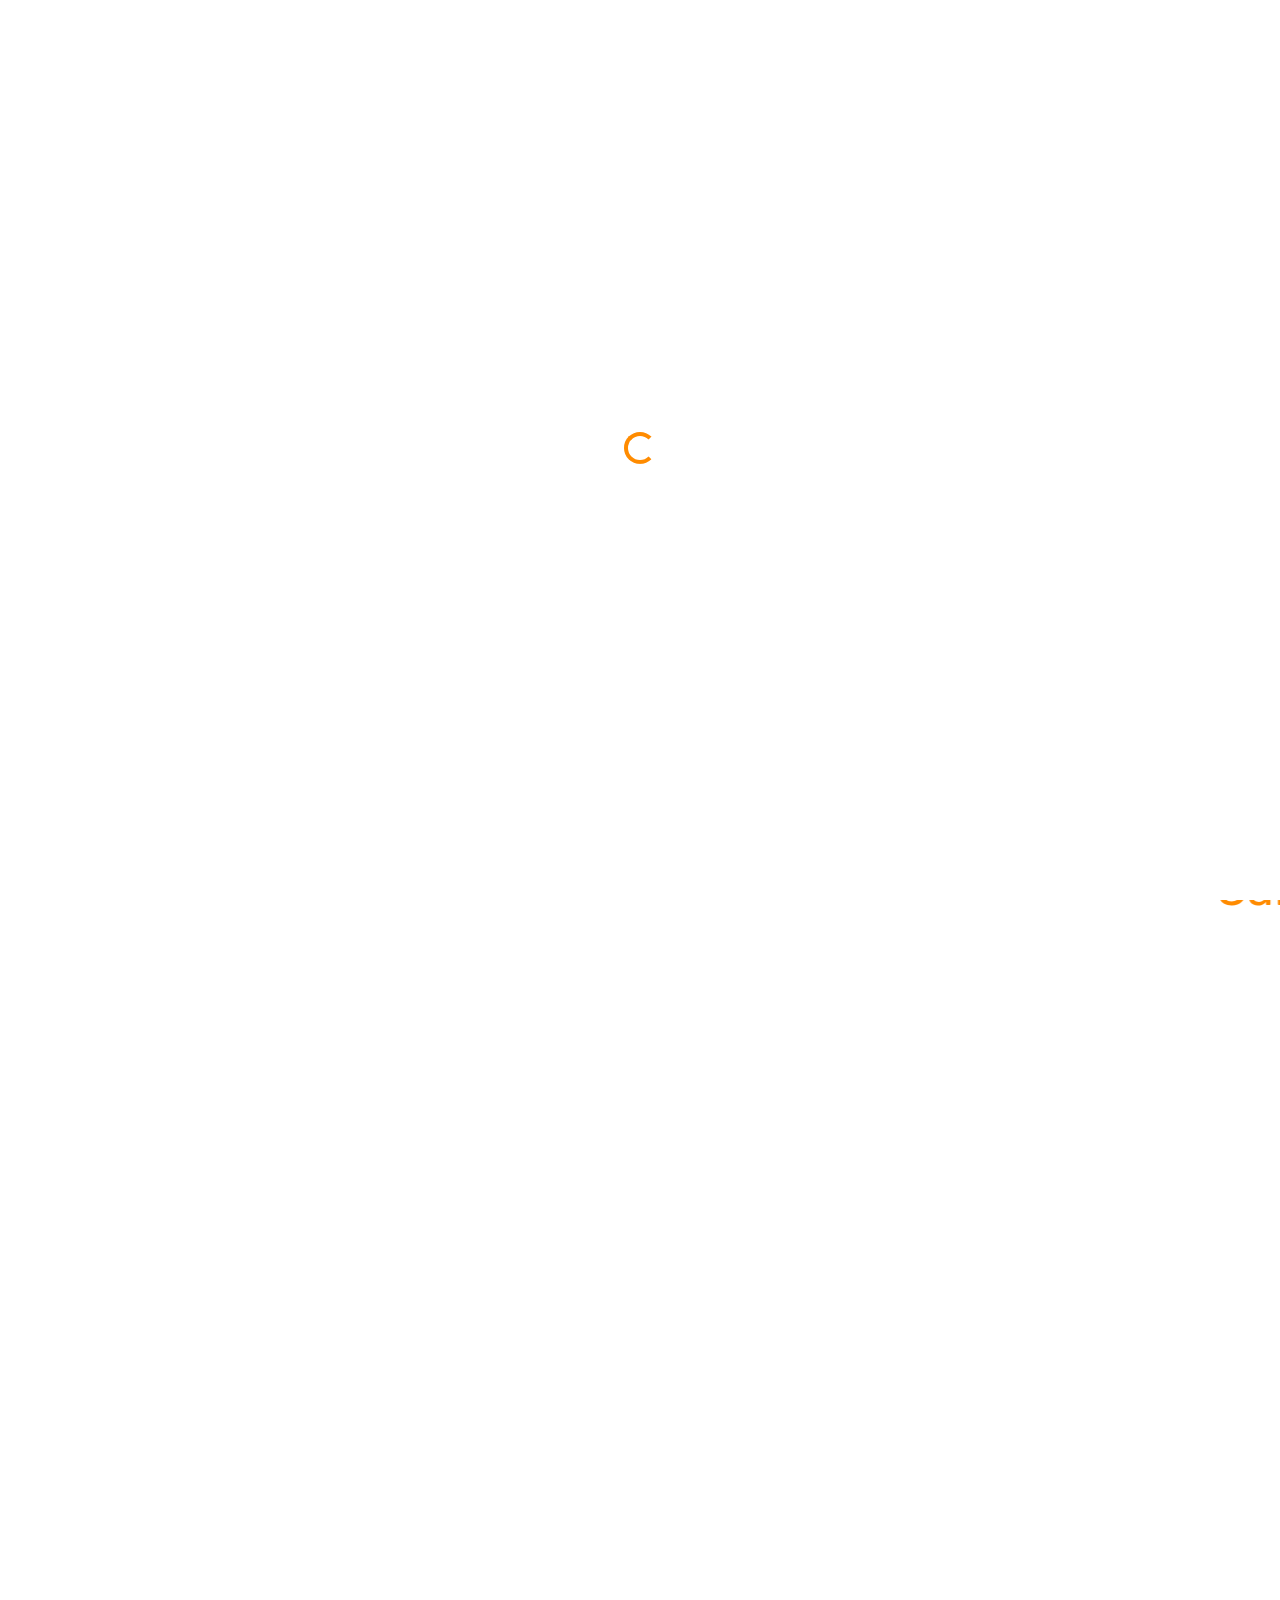
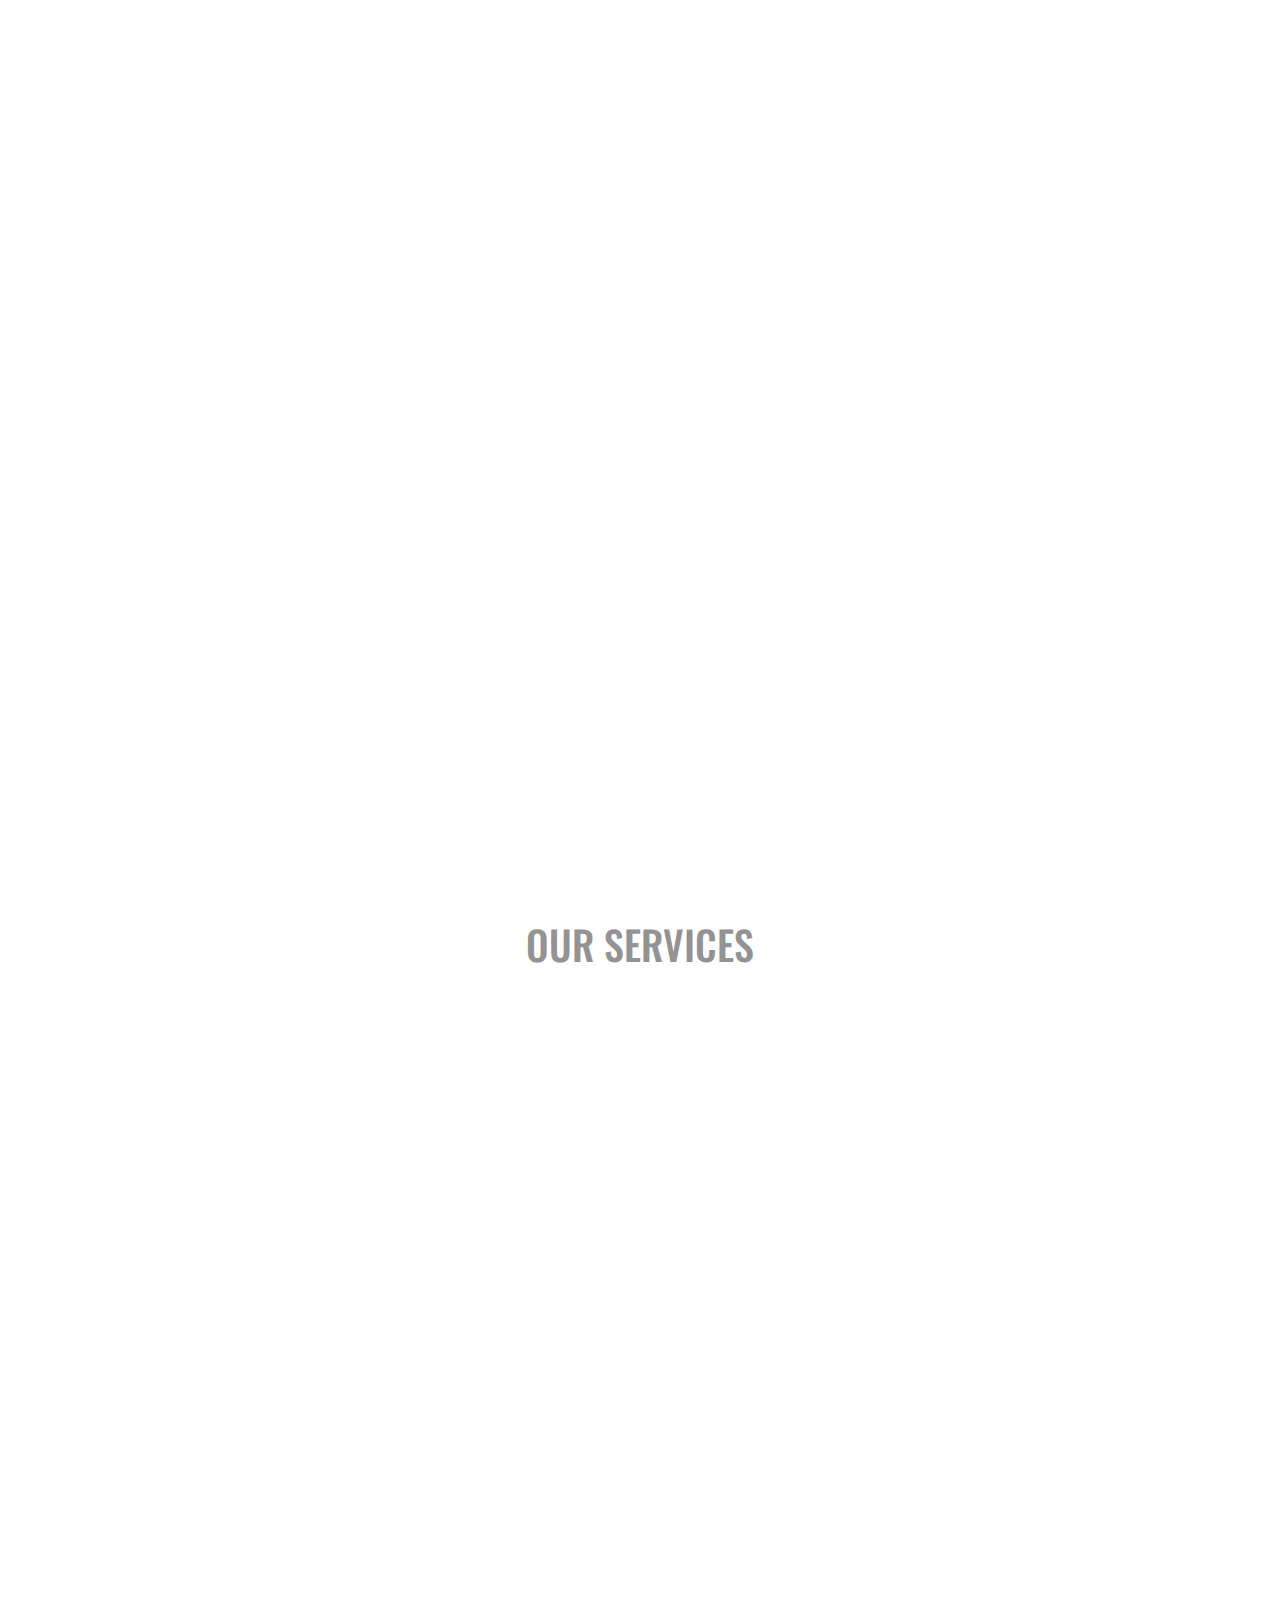
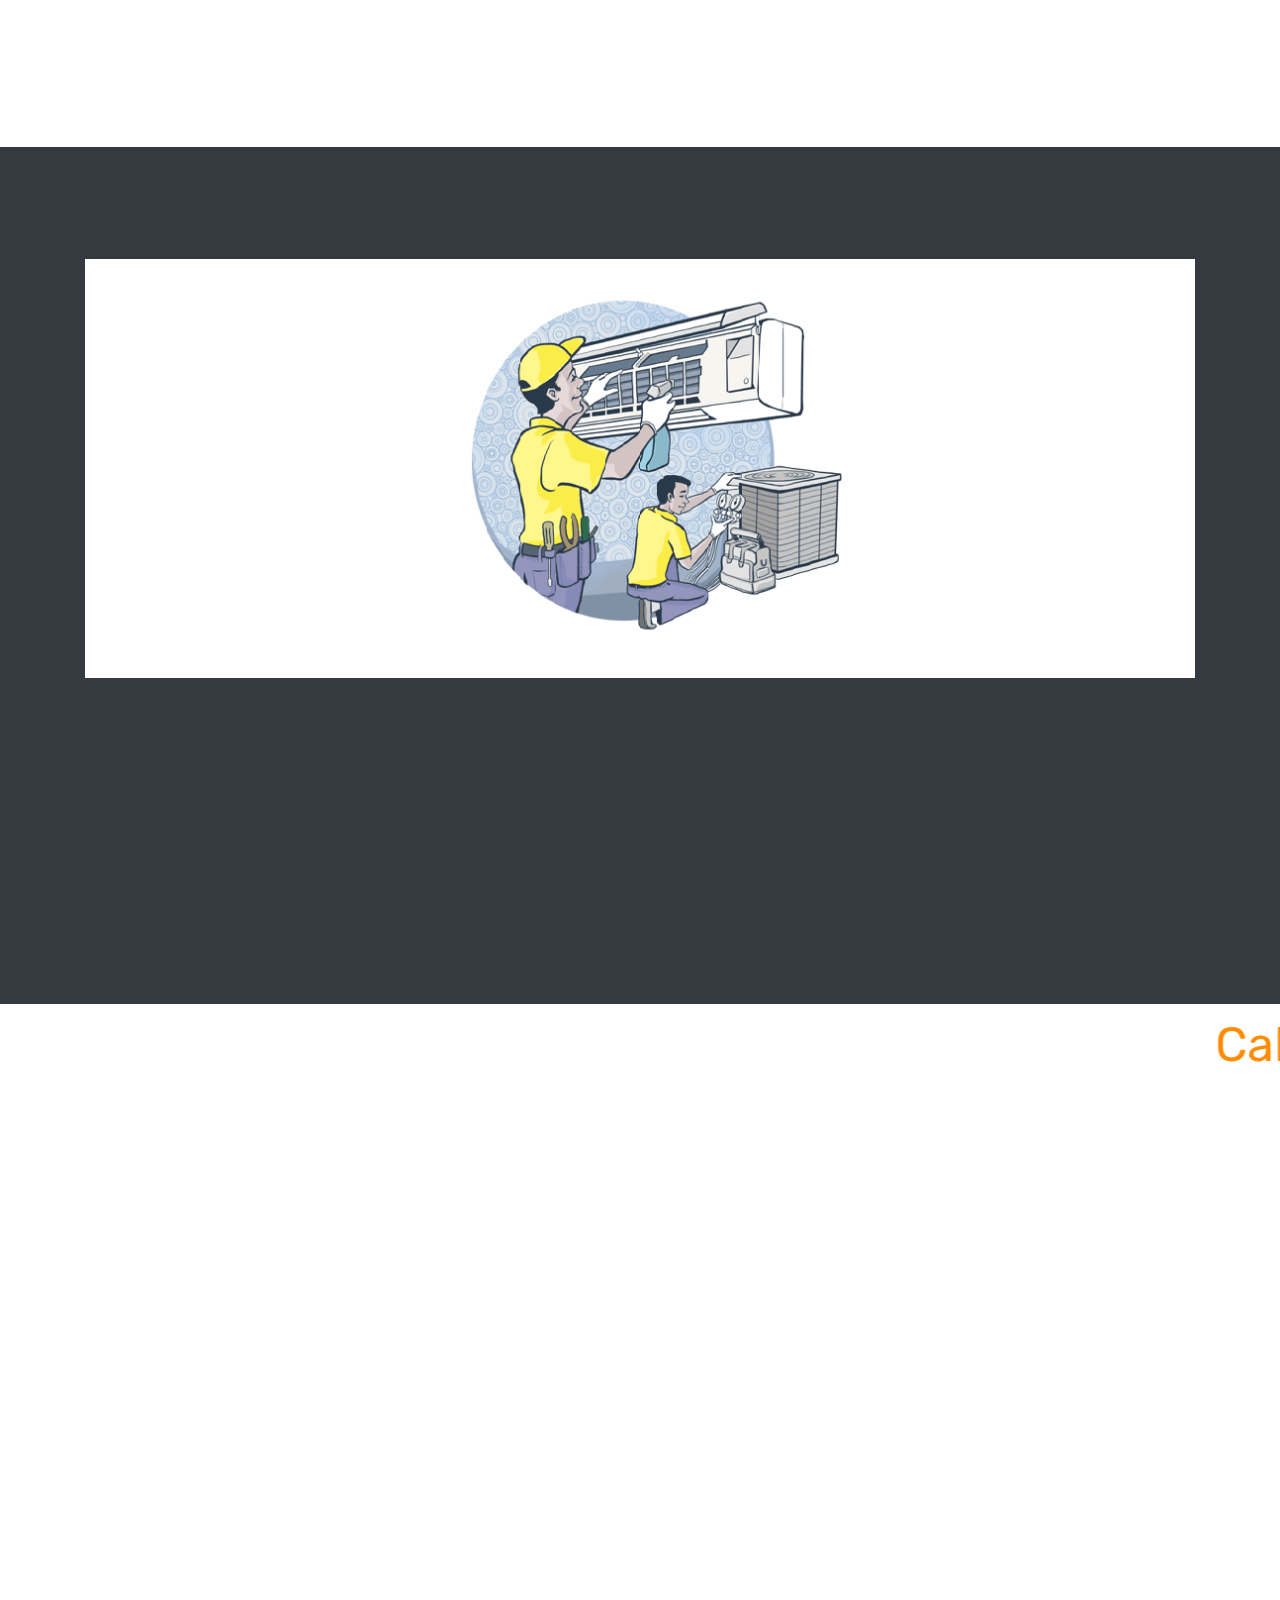
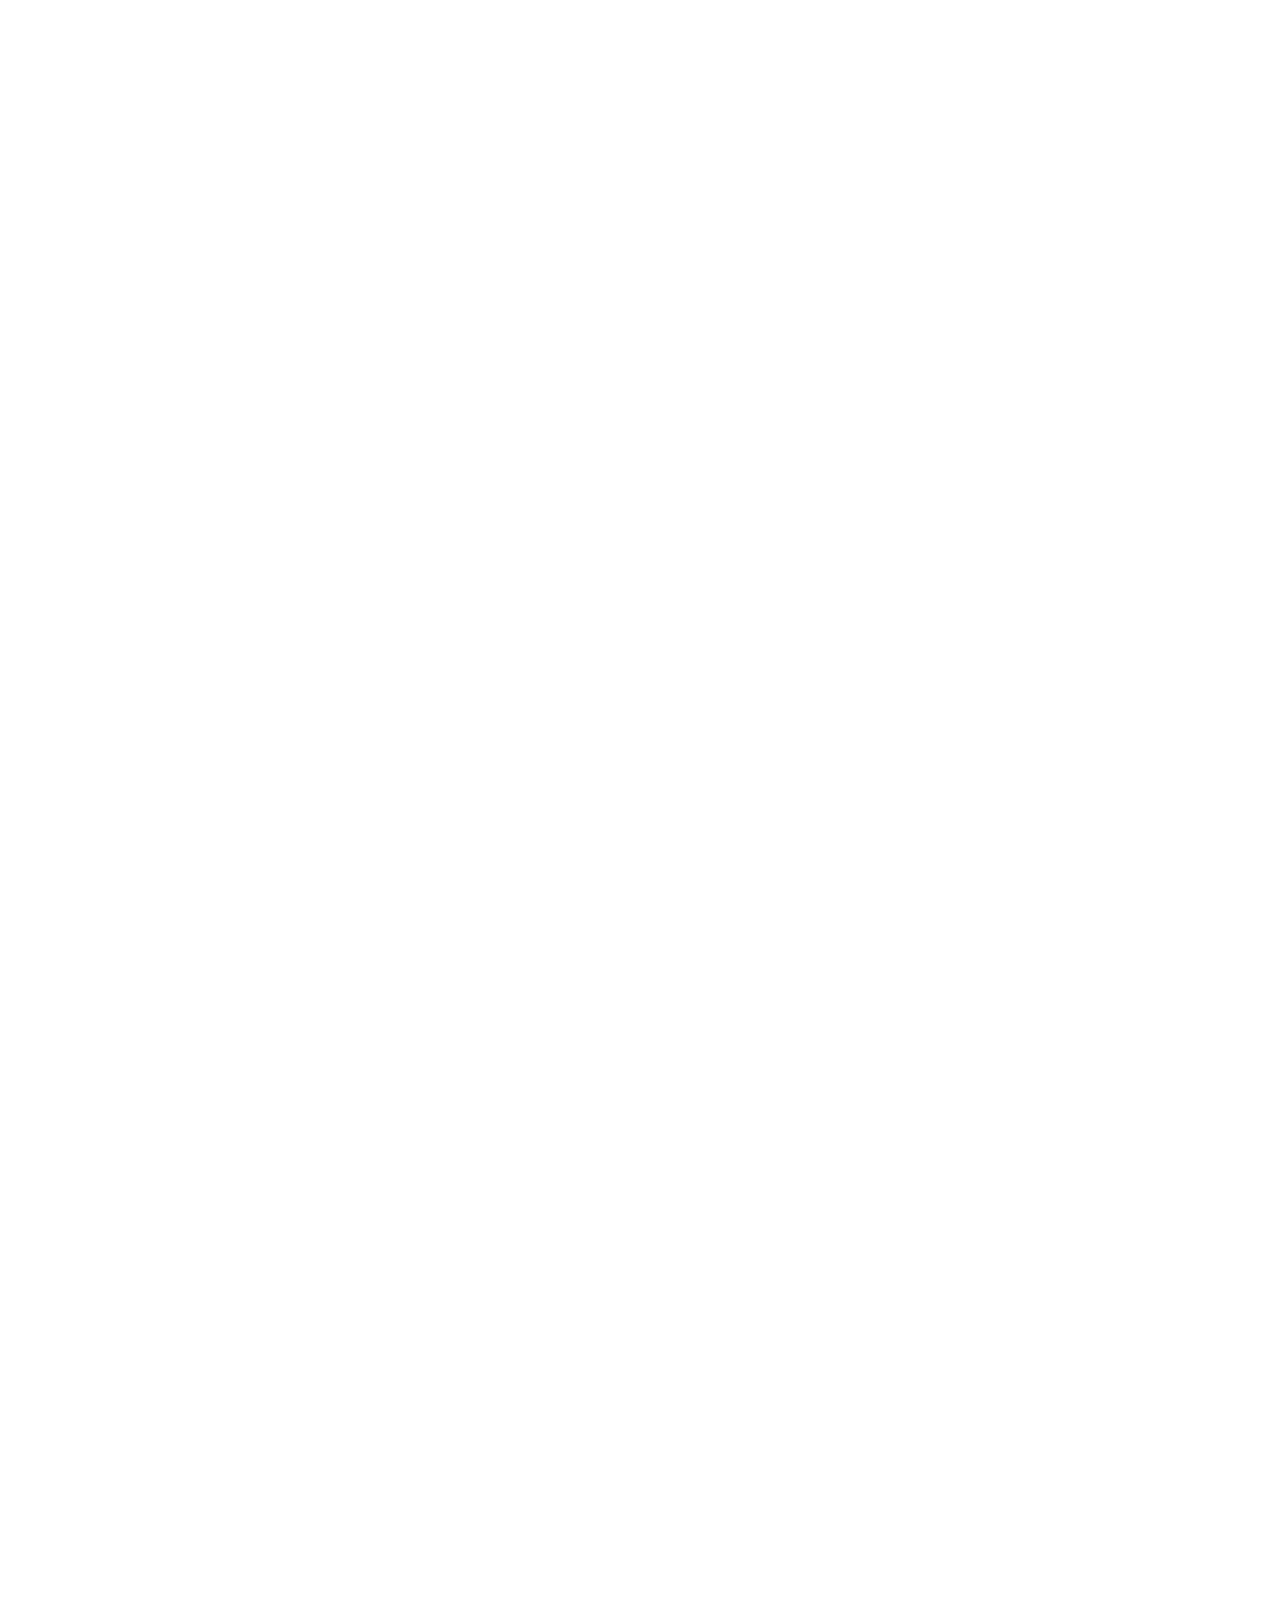
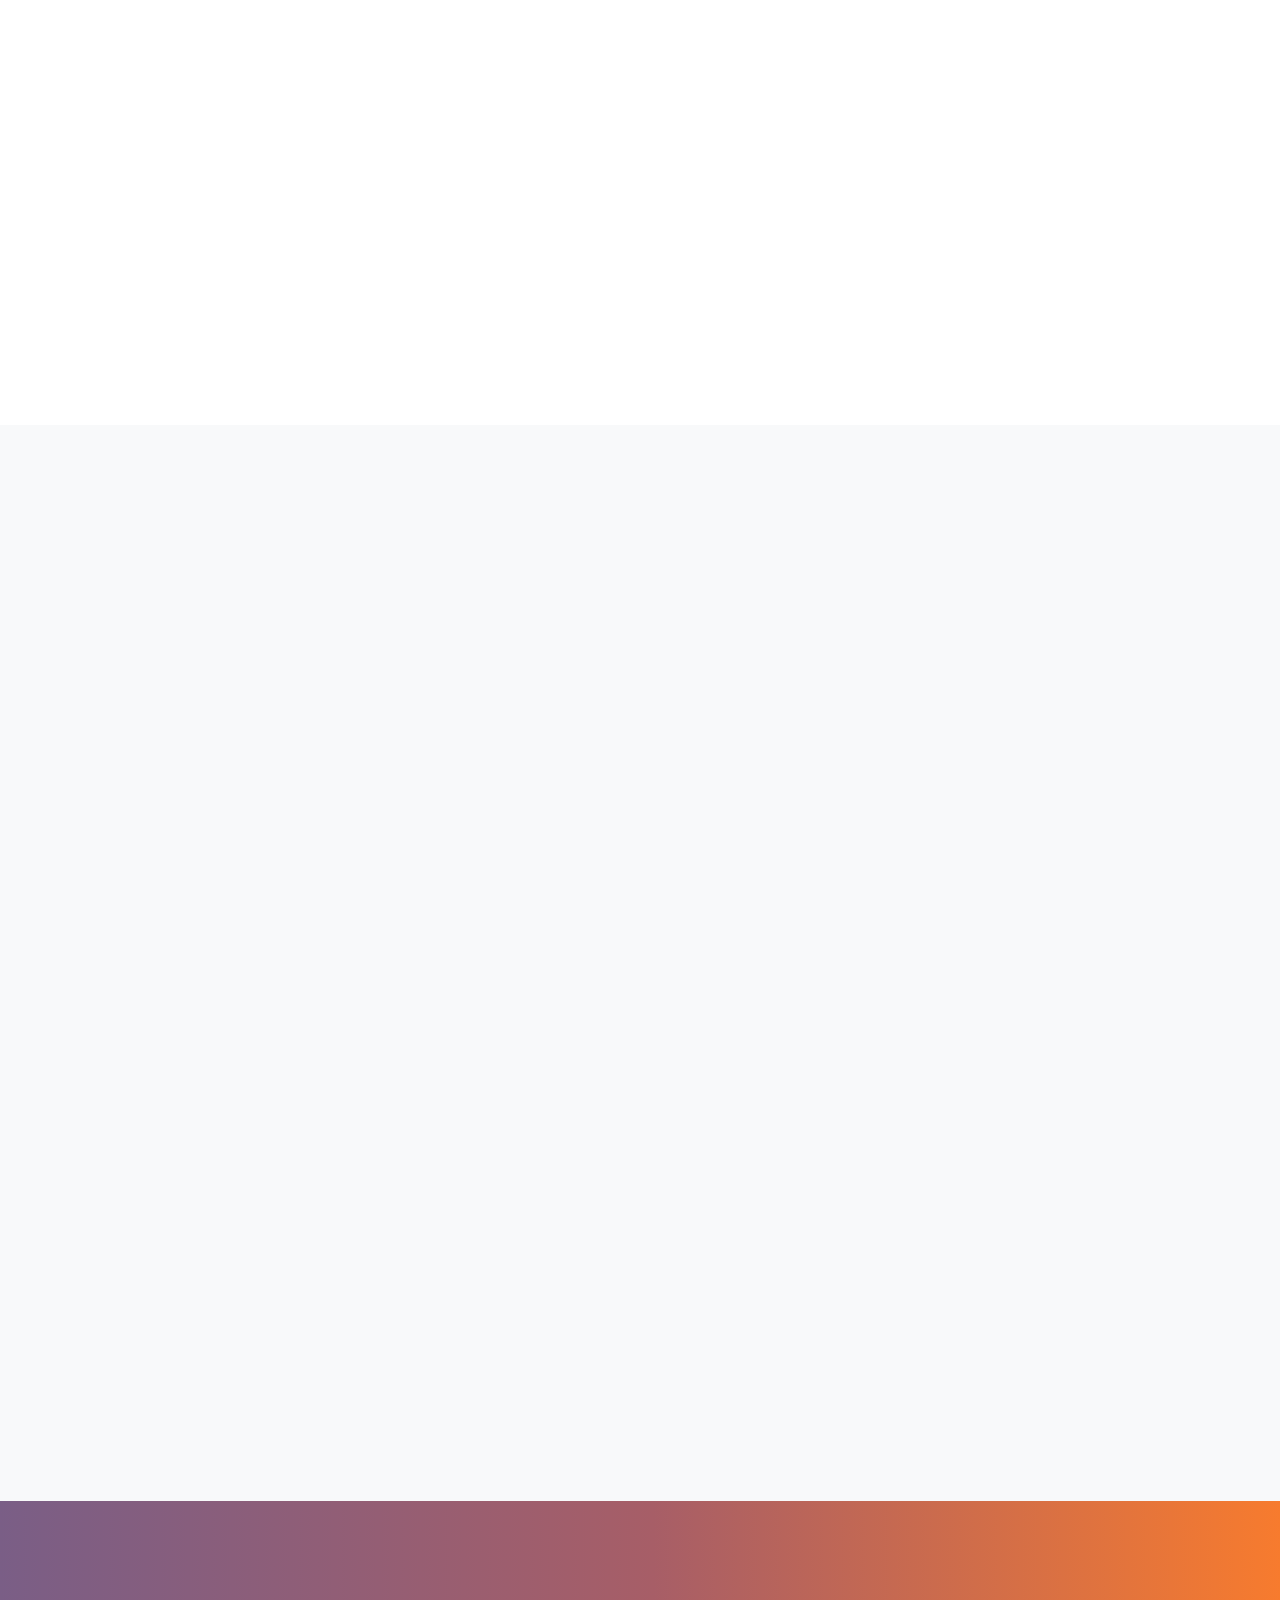
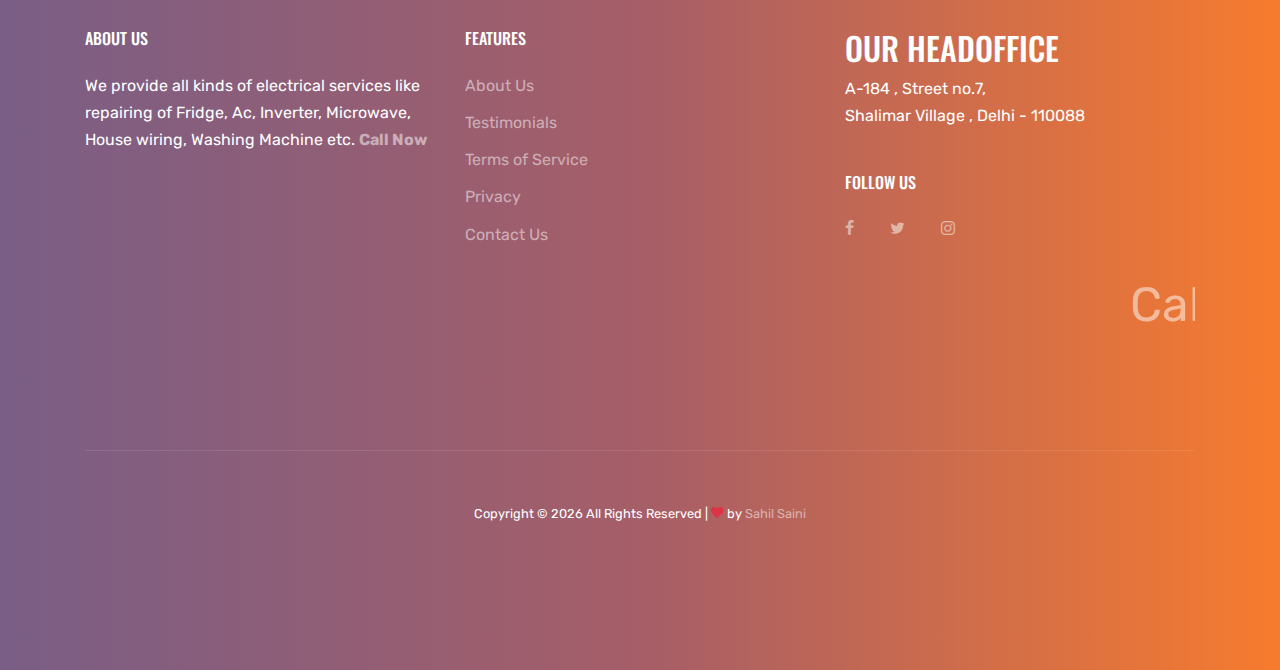
==== commit fab516fb: "first commit" ====
--- a/index.html
+++ b/index.html
@@ -820,7 +820,7 @@
           <div class="col-md-12">
             <div class="border-top pt-5">
             <p class="copyright"><small>
-           Copyright &copy; <script data-cfasync="false" src="/cdn-cgi/scripts/5c5dd728/cloudflare-static/email-decode.min.js"></script><script>document.write(new Date().getFullYear());</script> All Rights Reserved |  <i class="icon-heart text-danger" aria-hidden="true"></i> by <a href="https://colorlib.com" target="_blank" >Sahil Saini</a>
+           Copyright &copy; <script data-cfasync="false" src="/cdn-cgi/scripts/5c5dd728/cloudflare-static/email-decode.min.js"></script><script>document.write(new Date().getFullYear());</script> All Rights Reserved |  <i class="icon-heart text-danger" aria-hidden="true"></i> by <a href="#">Sahil Saini</a>
             </small></p>
             </div>
           </div>
